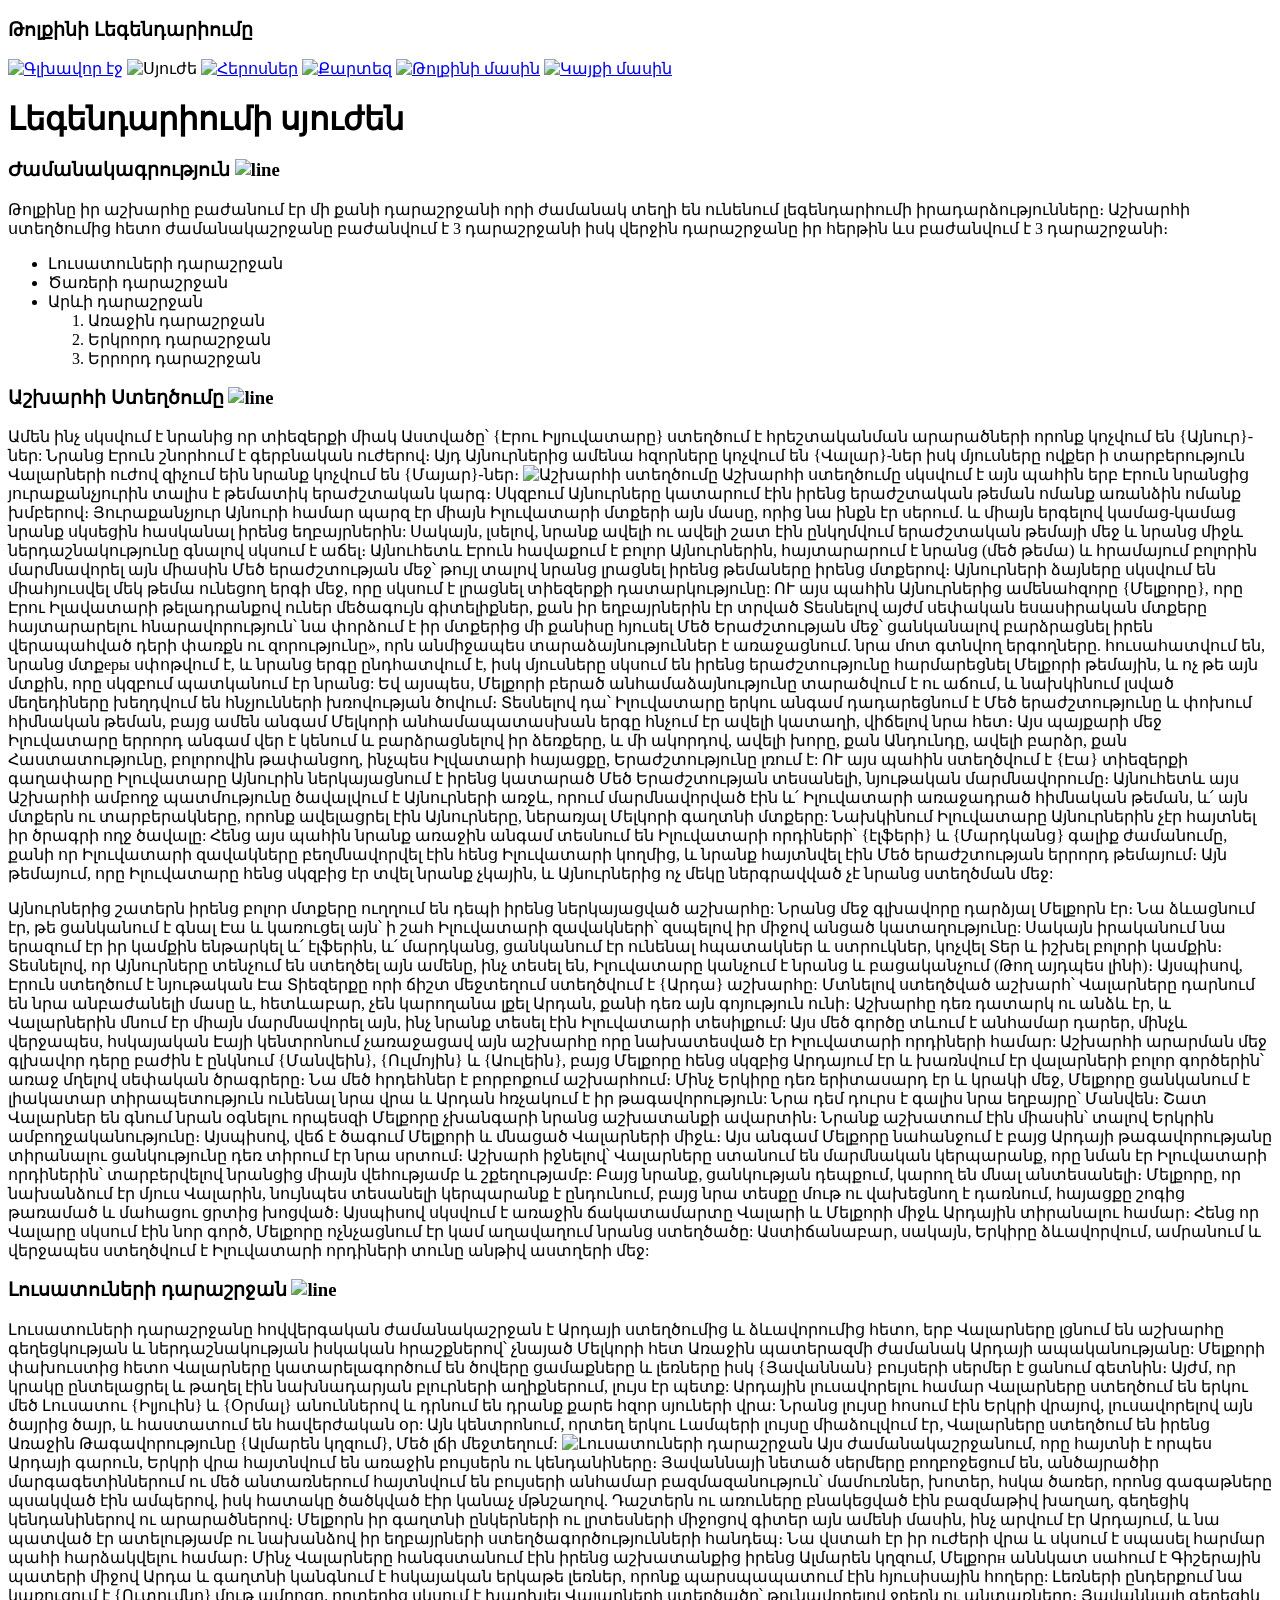
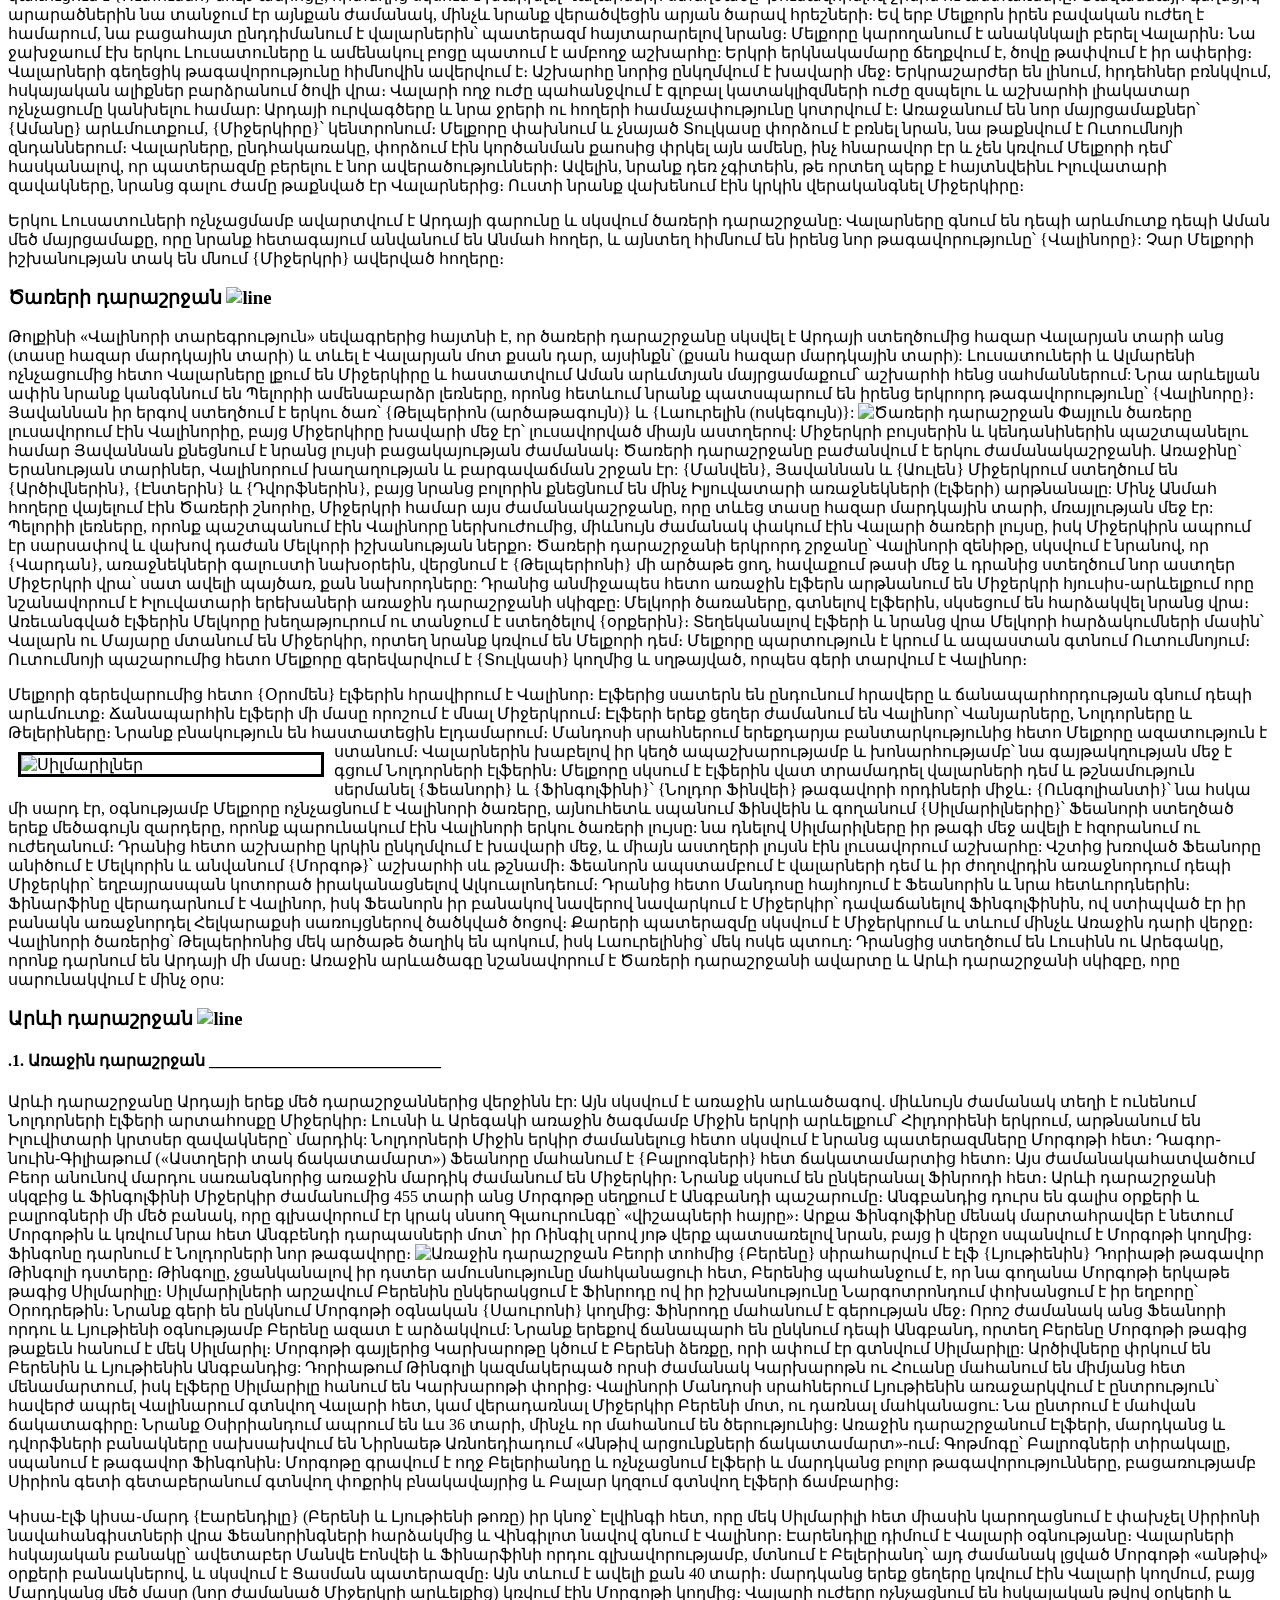
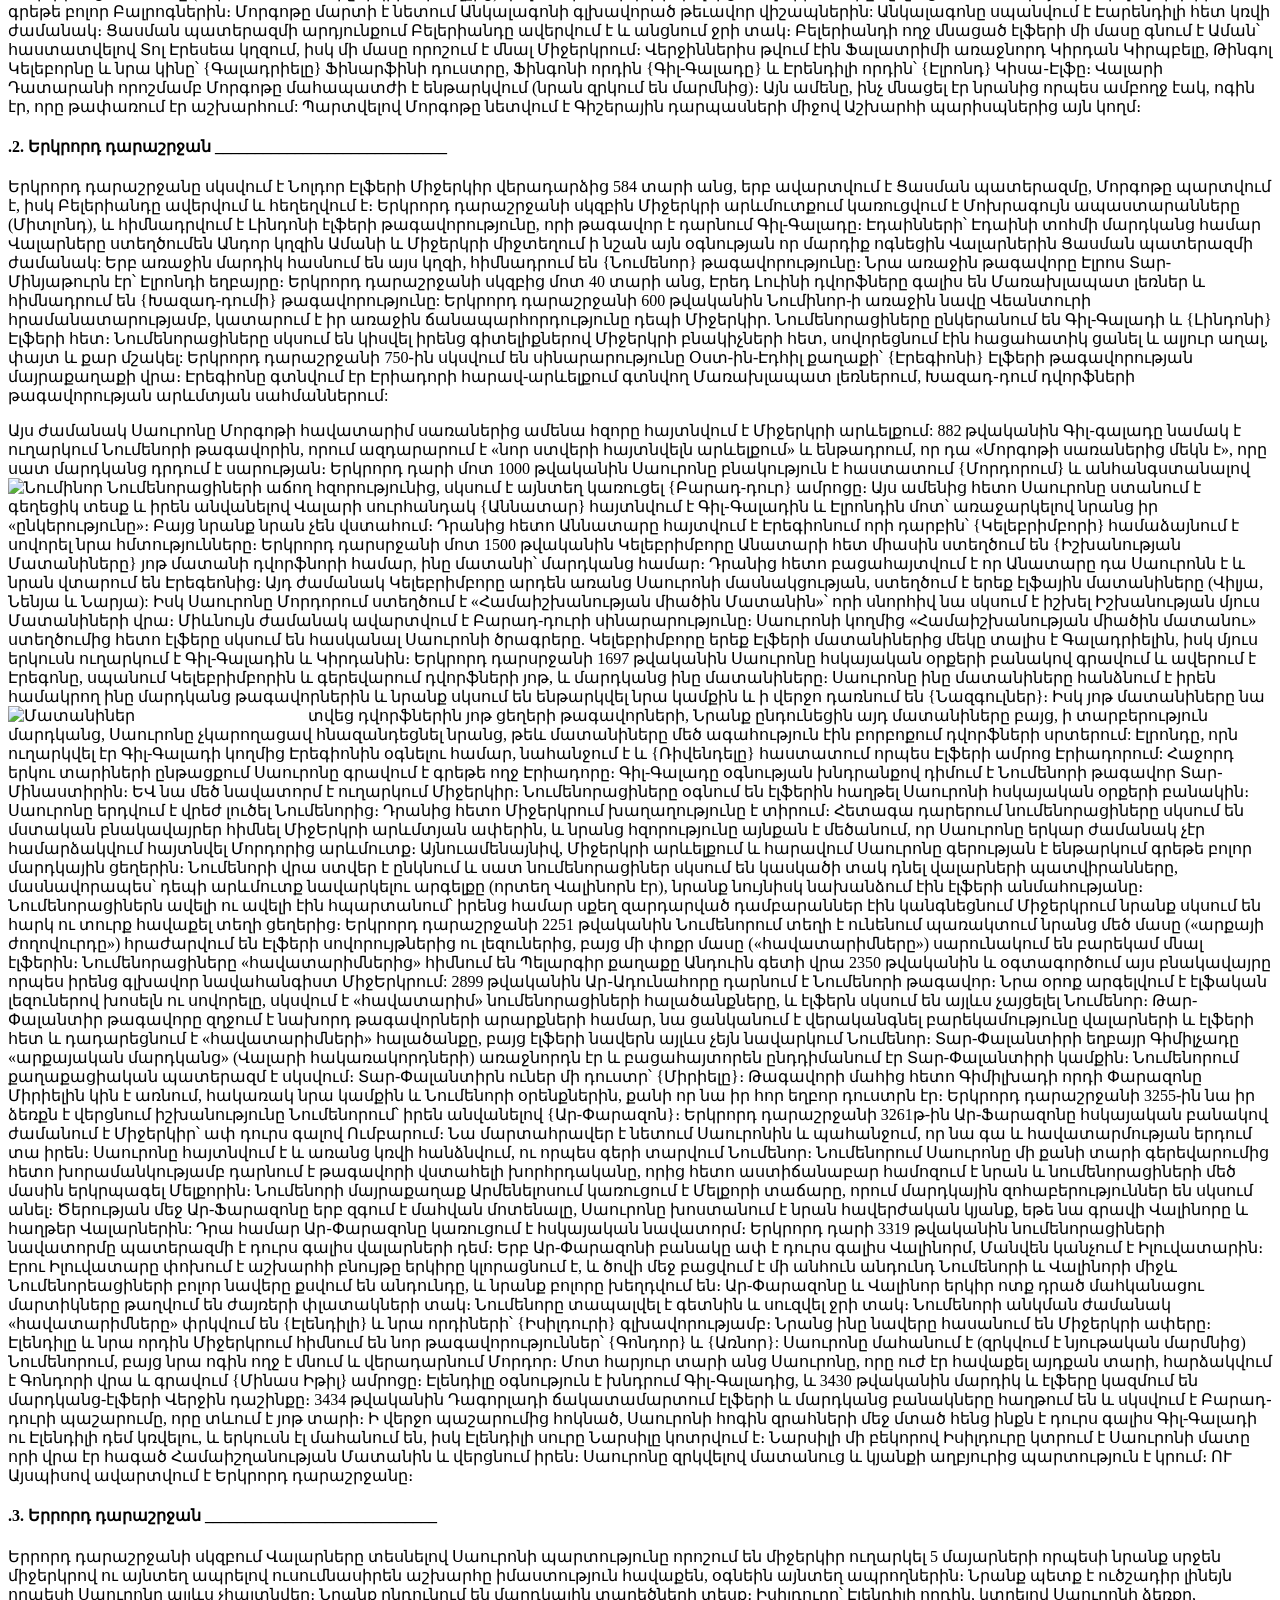
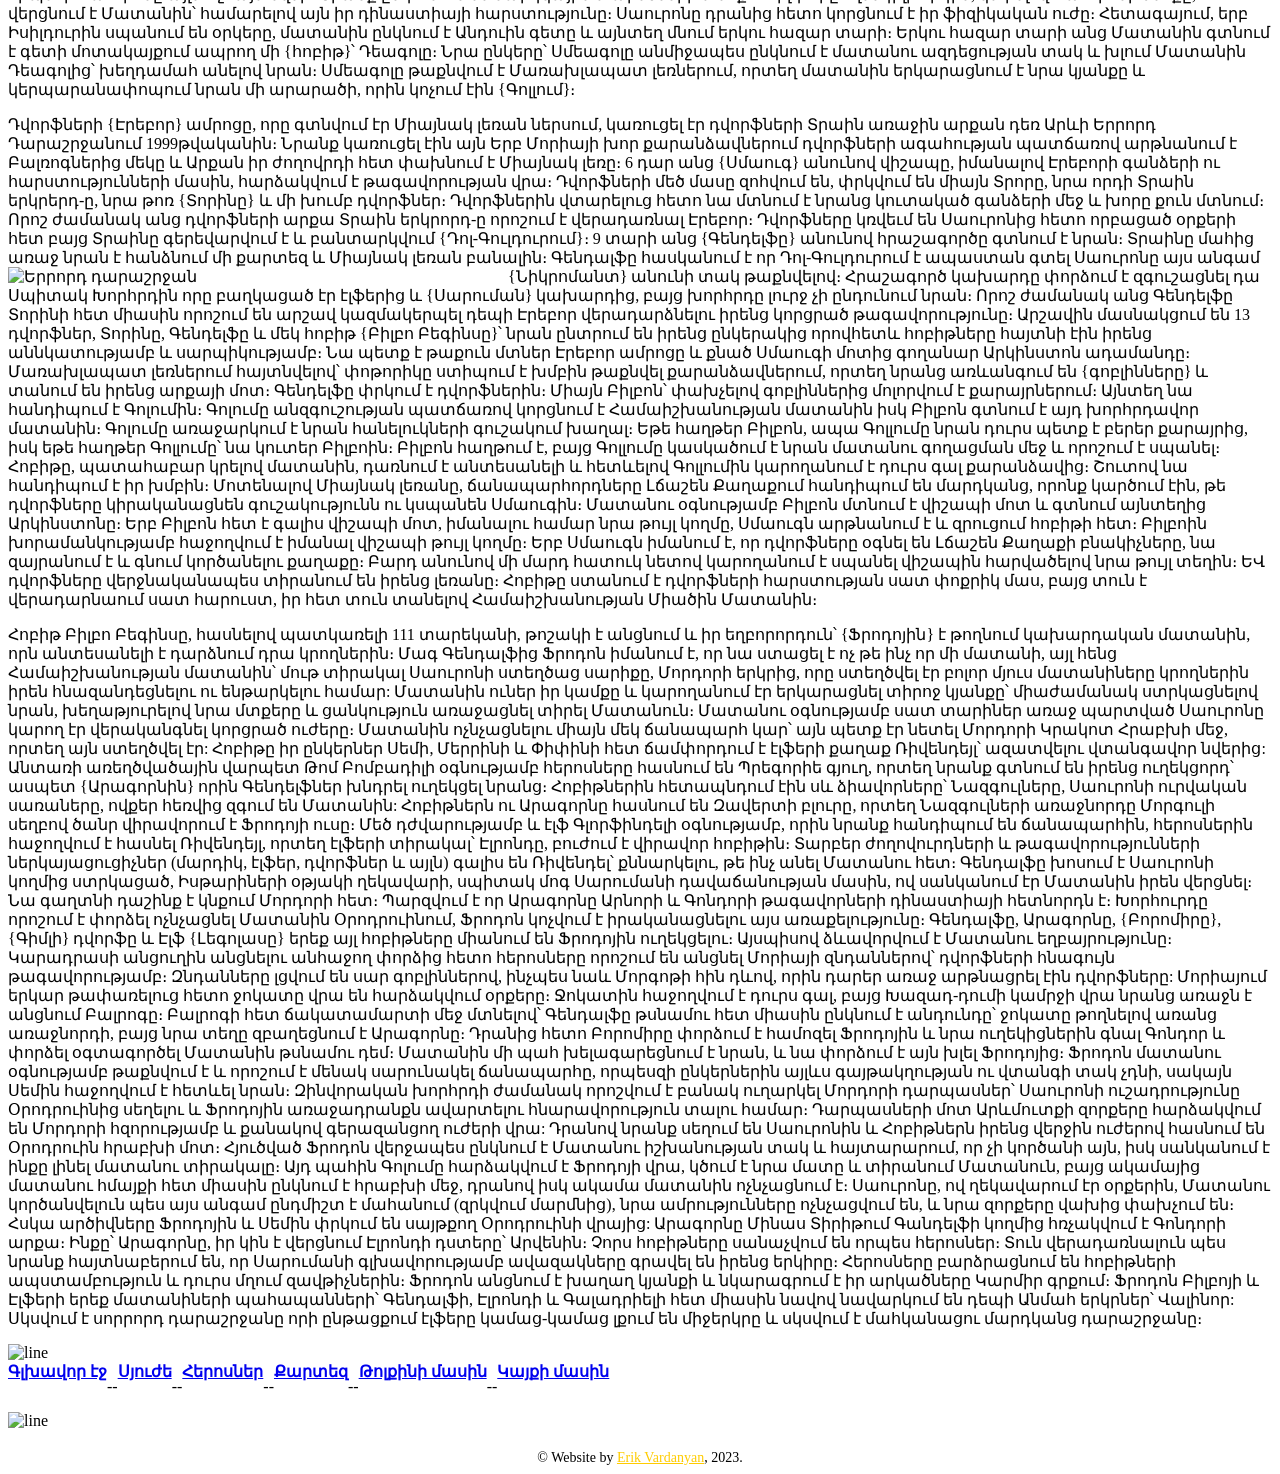
==== pages/2plot/plot.html @ 7d732e92 "Update plot.html" ====
<!DOCTYPE html>
<html lang="en">
<head>
    <title>Լեգենդարիում</title>
    <meta charset="UTF-8">
    <meta name="viewport" content="width=device-width, initial-scale=1.0">
    <link rel="icon" href="../../img/stayl/logo_ring.png" type="image/x-icon">
    <link rel="stylesheet" href="./plot.css" type="text/css">

    <style>
        /* Стиль для ссылки в копирайте */
        .copyright {
            margin-top: 20px;
            font-size: 14px;
            text-align: center;
        }
        .copyright a {
            color: #ffcc00; /* Золотистый цвет под стиль колец/логотипа */
            text-decoration: underline;

        }
        .copyright a:hover {
            color: #ffffff;
        }
    </style>
</head>
<body>
    <div class="header"> <!-- ----------------------------------------- -->
        <h3>Թոլքինի Լեգենդարիումը</h3>
        <div class="navbar"> 
            <a href="../../index.html"><img src="../../img/stayl/m0_a.gif" alt="Գլխավոր էջ"></a>
            <a><img src="../../img/stayl/m1_b.gif" alt="Սյուժե"></a>
            <a href="../3heroes/heroes.html"><img src="../../img/stayl/m2_a.gif" alt="Հերոսներ"></a>
            <a href="../4map/map.html"><img src="../../img/stayl/m3_a.gif" alt="Քարտեզ"></a>
            <a href="../5aboutTolkien/aboutTolkien.html"><img src="../../img/stayl/m4_a.gif" alt="Թոլքինի մասին"></a>
            <a href="../6aboutMe/aboutMe.html"><img src="../../img/stayl/m5_a.gif" alt="Կայքի մասին"></a>
        </div>   
        <h1>Լեգենդարիումի սյուժեն</h1>
    </div>

    <div class="content"> <!-- ----------------------------------------- -->
        <div class="content-text">
            
            <!-- Ժամանակագրություն -->
            <div class="section" id="always-open">
                <h3 class="content-text-el accordion-header" style="cursor: default;"><b>Ժամանակագրություն</b> <img src="../../img/stayl/line.gif" alt="line"></h3>
                <div class="mobile-collapse">
                    <p>Թոլքինը իր աշխարհը բաժանում էր մի քանի դարաշրջանի որի ժամանակ տեղի են ունենում լեգենդարիումի իրադարձությունները։
                       Աշխարհի ստեղծումից հետո ժամանակաշրջանը բաժանվում է 3 դարաշրջանի իսկ վերջին դարաշրջանը իր հերթին ևս բաժանվում է 3 դարաշրջանի։
                    </p>
                    <ul>
                        <li>Լուսատուների դարաշրջան</li>
                        <li>Ծառերի դարաշրջան</li>
                        <li>Արևի դարաշրջան
                            <ol>
                                <li>Առաջին դարաշրջան</li>
                                <li>Երկրորդ դարաշրջան</li>
                                <li>Երրորդ դարաշրջան</li>
                            </ol>
                        </li>          
                    </ul>
                </div>
            </div>

            <!-- Աշխարհի Ստեղծումը -->
            <div class="section">
                <h3 class="content-text-el accordion-header"><b>Աշխարհի Ստեղծումը</b> <img src="../../img/stayl/line.gif" alt="line"></h3>  
                <div class="mobile-collapse">
                    <p class="content-text-el">
                        Ամեն ինչ սկսվում է նրանից որ տիեզերքի միակ Աստվածը՝ {Էրու Իլյուվատարը} ստեղծում է հրեշտականման արարածների 
                        որոնք կոչվում են {Այնուր}-ներ: Նրանց Էրուն շնորհում է գերբնական ուժերով։ Այդ Այնուրներից ամենա հզորները կոչվում են 
                        {Վալար}-ներ իսկ մյուսները ովքեր ի տարբերություն Վալարների ուժով զիչում եին նրանք կոչվում են {Մայար}-ներ։ 
                        <img src="../../img/picture/sazdanie_mira.jpg" alt="Աշխարհի ստեղծումը" style="width: 200px;">
                        Աշխարհի ստեղծումը 
                        սկսվում է այն պահին երբ Էրուն նրանցից յուրաքանչյուրին տալիս է թեմատիկ երաժշտական կարգ։ Սկզբում Այնուրները կատարում 
                        էին իրենց երաժշտական թեման ոմանք առանձին ոմանք խմբերով։ Յուրաքանչյուր Այնուրի համար պարզ էր միայն Իլուվատարի մտքերի այն 
                        մասը, որից նա ինքն էր սերում. և միայն երգելով կամաց-կամաց նրանք սկսեցին հասկանալ իրենց եղբայրներին: Սակայն, լսելով, նրանք 
                        ավելի ու ավելի շատ էին ընկղմվում երաժշտական թեմայի մեջ և նրանց միջև ներդաշնակությունը գնալով սկսում է աճել։ Այնուհետև 
                        Էրուն հավաքում է բոլոր Այնուրներին, հայտարարում է նրանց (մեծ թեմա) և հրամայում բոլորին մարմնավորել այն միասին Մեծ երաժշտության մեջ՝ թույլ 
                        տալով նրանց լրացնել իրենց թեմաները իրենց մտքերով։ Այնուրների ձայները սկսվում են միահյուսվել մեկ 
                        թեմա ունեցող երգի մեջ, որը սկսում է լրացնել տիեզերքի դատարկությունը: ՈՒ այս պահին Այնուրներից ամենահզորը {Մելքորը}, 
                        որը Էրու Իլավատարի թելադրանքով ուներ մեծագույն գիտելիքներ, քան իր եղբայրներին էր տրված Տեսնելով այժմ սեփական եսասիրական մտքերը հայտարարելու 
                        հնարավորություն՝ նա փորձում է իր մտքերից մի քանիսը հյուսել Մեծ Երաժշտության մեջ՝ ցանկանալով բարձրացնել իրեն վերապահված դերի փառքն ու զորությունը», որն անմիջապես 
                        տարաձայնություններ է առաջացնում. նրա մոտ գտնվող երգողները. հուսահատվում են, նրանց մտքеры սփոթվում է, և նրանց երգը ընդհատվում է, 
                        իսկ մյուսները սկսում են իրենց երաժշտությունը հարմարեցնել Մելքորի թեմային, և ոչ թե այն մտքին, որը սկզբում պատկանում 
                        էր նրանց: Եվ այսպես, Մելքորի բերած անհամաձայնությունը տարածվում է ու աճում, և նախկինում լսված մեղեդիները խեղդվում են
                        հնչյունների խռովության ծովում։ Տեսնելով դա՝ Իլուվատարը երկու անգամ դադարեցնում է Մեծ երաժշտությունը և փոխում հիմնական 
                        թեման, բայց ամեն անգամ Մելկորի անհամապատասխան երգը հնչում էր ավելի կատաղի, վիճելով նրա հետ։ Այս պայքարի մեջ Իլուվատարը երրորդ անգամ վեր է կենում և 
                        բարձրացնելով իր ձեռքերը, և մի ակորդով, ավելի խորը, քան Անդունդը, ավելի բարձր, քան Հաստատությունը, բոլորովին թափանցող, 
                        ինչպես Իլվատարի հայացքը, Երաժշտությունը լռում է: ՈՒ այս պահին ստեղծվում է {Էա} տիեզերքի գաղափարը  Իլուվատարը Այնուրին 
                        ներկայացնում է իրենց կատարած Մեծ Երաժշտության տեսանելի, նյութական մարմնավորումը։ Այնուհետև այս Աշխարհի ամբողջ 
                        պատմությունը ծավալվում է Այնուրների առջև, որում մարմնավորված էին և՛ Իլուվատարի առաջադրած հիմնական թեման, և՛ այն 
                        մտքերն ու տարբերակները, որոնք ավելացրել էին Այնուրները, ներառյալ Մելկորի գաղտնի մտքերը: Նախկինում Իլուվատարը 
                        Այնուրներին չէր հայտնել իր ծրագրի ողջ ծավալը: Հենց այս պահին նրանք առաջին անգամ տեսնում են Իլուվատարի որդիների՝ 
                        {էլֆերի} և {Մարդկանց} գալիք ժամանումը, քանի որ Իլուվատարի զավակները բեղմնավորվել էին հենց Իլուվատարի կողմից, 
                        և նրանք հայտնվել էին Մեծ երաժշտության երրորդ թեմայում։ Այն թեմայում, որը Իլուվատարը հենց սկզբից էր տվել նրանք 
                        չկային, և Այնուրներից ոչ մեկը ներգրավված չէ նրանց ստեղծման մեջ:
                    </p>
                    <p class="content-text-el">
                        Այնուրներից շատերն իրենց բոլոր մտքերը ուղղում են դեպի իրենց ներկայացված աշխարհը: Նրանց մեջ գլխավորը դարձյալ 
                        Մելքորն էր։ Նա ձևացնում էր, թե ցանկանում է գնալ Էա և կառուցել այն՝ ի շահ Իլուվատարի զավակների՝ զսպելով իր 
                        միջով անցած կատաղությունը: Սակայն իրականում նա երազում էր իր կամքին ենթարկել և՛ էլֆերին, և՛ մարդկանց, ցանկանում 
                        էր ունենալ հպատակներ և ստրուկներ, կոչվել Տեր և իշխել բոլորի կամքին։ Տեսնելով, որ Այնուրները տենչում են ստեղծել այն 
                        ամենը, ինչ տեսել են, Իլուվատարը կանչում է նրանց և բացականչում (Թող այդպես լինի)։ Այսպիսով, Էրուն ստեղծում է նյութական Էա Տիեզերքը 
                        որի ճիշտ մեջտեղում ստեղծվում է {Արդա} աշխարհը: Մտնելով ստեղծված աշխարհ՝ Վալարները դարնում են նրա անբաժանելի մասը և, հետևաբար, չեն կարողանա լքել Արդան, 
                        քանի դեռ այն գոյություն ունի։ Աշխարհը դեռ դատարկ ու անձև էր, և Վալարներին մնում էր միայն մարմնավորել այն, ինչ նրանք տեսել էին 
                        Իլուվատարի տեսիլքում: Այս մեծ գործը տևում է անհամար դարեր, մինչև վերջապես, հսկայական Էայի կենտրոնում չառաջացավ 
                        այն աշխարհը որը նախատեսված էր Իլուվատարի որդիների համար: Աշխարհի արարման մեջ գլխավոր դերը բաժին է ընկնում {Մանվեին}, 
                        {Ուլմոյին} և {Աուլեին}, բայց Մելքորը հենց սկզբից Արդայում էր և խառնվում էր վալարների բոլոր գործերին՝ առաջ մղելով 
                        սեփական ծրագրերը։ Նա մեծ հրդեհներ է բորբոքում աշխարհում։ Մինչ Երկիրը դեռ երիտասարդ էր և կրակի մեջ, Մելքորը ցանկանում է
                        լիակատար տիրապետություն ունենալ նրա վրա և Արդան հռչակում է իր թագավորություն: Նրա դեմ դուրս է գալիս նրա եղբայրը՝ Մանվեն։ 
                        Շատ Վալարներ են գնում նրան օգնելու որպեսզի Մելքորը չխանգարի նրանց աշխատանքի ավարտին։ Նրանք աշխատում էին միասին՝ տալով 
                        Երկրին ամբողջականությունը։ Այսպիսով, վեճ է ծագում Մելքորի և մնացած Վալարների միջև։ Այս անգամ Մելքորը նահանջում է բայց 
                        Արդայի թագավորությանը տիրանալու ցանկությունը դեռ տիրում էր նրա 
                        սրտում։ Աշխարհ իջնելով՝ Վալարները ստանում են մարմնական կերպարանք, որը նման էր Իլուվատարի որդիներին՝ տարբերվելով նրանցից 
                        միայն վեհությամբ և շքեղությամբ: Բայց նրանք, ցանկության դեպքում, կարող են մնալ անտեսանելի։ Մելքորը, որ 
                        նախանձում էր մյուս Վալարին, նույնպես տեսանելի կերպարանք է ընդունում, բայց նրա տեսքը մութ ու վախեցնող է դառնում, հայացքը շոգից 
                        թառամած և մահացու ցրտից խոցված։ Այսպիսով սկսվում է առաջին ճակատամարտը Վալարի և Մելքորի միջև Արդային տիրանալու համար։ 
                        Հենց որ Վալարը սկսում էին նոր գործ, Մելքորը ոչնչացնում էր կամ աղավաղում նրանց ստեղծածը: Աստիճանաբար, սակայն, Երկիրը 
                        ձևավորվում, ամրանում և վերջապես ստեղծվում է Իլուվատարի որդիների տունը անթիվ աստղերի մեջ:
                    </p>
                </div>
            </div>

            <!-- Լուսատուների դարաշրջան -->
            <div class="section">
                <h3 class="content-text-el accordion-header"><b>Լուսատուների դարաշրջան</b> <img src="../../img/stayl/line.gif" alt="line"></h3>
                <div class="mobile-collapse">
                    <p class="content-text-el">
                        Լուսատուների դարաշրջանը հովվերգական ժամանակաշրջան է Արդայի ստեղծումից և ձևավորումից հետո, երբ Վալարները լցնում են աշխարհը 
                        գեղեցկության և ներդաշնակության իսկական հրաշքներով՝ չնայած Մելկորի հետ Առաջին պատերազմի ժամանակ Արդայի ապականությանը: 
                        Մելքորի փախուստից հետո Վալարները կատարելագործում են ծովերը ցամաքները և լեռները իսկ {Յավաննան} բույսերի սերմեր է ցանում գետնին։ Այժմ, որ 
                        կրակը ընտելացրել և թաղել էին նախնադարյան բլուրների աղիքներում, լույս էր պետք: Արդային լուսավորելու համար Վալարները 
                        ստեղծում են երկու մեծ Լուսատու {Իլյուին} և {Օրմալ} անուններով և դրնում են դրանք քարե հզոր սյուների վրա: Նրանց լույսը հոսում էին Երկրի 
                        վրայով, լուսավորելով այն ծայրից ծայր, և հաստատում են հավերժական օր: Այն կենտրոնում, որտեղ երկու Լամպերի լույսը միաձուլվում էր, 
                        Վալարները ստեղծում են իրենց Առաջին Թագավորությունը {Ալմարեն կղզում}, Մեծ լճի մեջտեղում:
                        <img src="../../img/map/Arda_in_the_Ages_of_the_Lamps.png" alt="Լուսատուների դարաշրջան">
                        Այս ժամանակաշրջանում, որը հայտնի է որպես Արդայի գարուն, Երկրի վրա հայտնվում են առաջին բույսերն ու կենդանիները։ Յավաննայի նետած սերմերը բողբոջեցում են, 
                        անծայրածիր մարգագետիններում ու մեծ անտառներում հայտնվում են բույսերի անհամար բազմազանություն՝ մամուռներ, խոտեր, հսկա 
                        ծառեր, որոնց գագաթները պսակված էին ամպերով, իսկ հատակը ծածկված էիր կանաչ մթնշաղով. Դաշտերն ու առուները 
                        բնակեցված էին բազմաթիվ խաղաղ, գեղեցիկ կենդանիներով ու արարածներով։ Մելքորն իր գաղտնի ընկերների ու լրտեսների միջոցով գիտեր 
                        այն ամենի մասին, ինչ արվում էր Արդայում, և նա պատված էր ատելությամբ ու նախանձով իր եղբայրների ստեղծագործությունների հանդեպ։ 
                        Նա վստահ էր իր ուժերի վրա և սկսում է սպասել հարմար պահի հարձակվելու համար։ Մինչ Վալարները հանգստանում էին իրենց աշխատանքից 
                        իրենց Ալմարեն կղզում, Մելքորн աննկատ սահում է Գիշերային պատերի միջով Արդա և գաղտնի կանգնում է հսկայական երկաթե լեռներ, որոնք 
                        պարսպապատում էին հյուսիսային հողերը: Լեռների ընդերքում նա կառուցում է {Ուտումնո} մութ ամրոցը, որտեղից սկսում է խարխլել Վալարների 
                        ստեղծածը՝ թունավորելով ջրերն ու անտառները։ Յավաննայի գեղեցիկ արարածներին նա տանջում էր այնքան ժամանակ, մինչև նրանք 
                        վերածվեցին արյան ծարավ հրեշների։ Եվ երբ Մելքորն իրեն բավական ուժեղ է համարում, նա բացահայտ ընդդիմանում է վալարներին՝ պատերազմ 
                        հայտարարելով նրանց։ Մելքորը կարողանում է անակնկալի բերել Վալարին։ Նա ջախջաում էխ երկու Լուսատուները և ամենակուլ բոցը պատում է ամբողջ 
                        աշխարհը: Երկրի երկնակամարը ճեղքվում է, ծովը թափվում է իր ափերից։ Վալարների գեղեցիկ թագավորությունը հիմնովին ավերվում է։ 
                        Աշխարհը նորից ընկղմվում է խավարի մեջ։ Երկրաշարժեր են լինում, հրդեհներ բռնկվում, հսկայական ալիքներ բարձրանում ծովի վրա։ Վալարի ողջ 
                        ուժը պահանջվում է գլոբալ կատակլիզմների ուժը զսպելու և աշխարհի լիակատար ոչնչացումը կանխելու համար: Արդայի ուրվագծերը և նրա 
                        ջրերի ու հողերի համաչափությունը կոտրվում է։ Առաջանում են նոր մայրցամաքներ՝ {Ամանը} արևմուտքում, {Միջերկիրը}՝ կենտրոնում։ Մելքորը փախնում և չնայած Տուլկասը փորձում է բռնել 
                        նրան, նա թաքնվում է Ուտումնոյի զնդաններում։ Վալարները, ընդհակառակը, փորձում էին կործանման քաոսից փրկել այն ամենը, ինչ հնարավոր էր 
                        և չեն կռվում Մելքորի դեմ՝ հասկանալով, որ պատերազմը բերելու է նոր ավերածությունների։ Ավելին, նրանք դեռ չգիտեին, թե որտեղ պերք է
                        հայտնվեինւ Իլուվատարի զավակները, նրանց գալու ժամը թաքնված էր Վալարներից։ Ուստի նրանք վախենում էին կրկին 
                        վերականգնել Միջերկիրը։
                    </p>
                    <p class="content-text-el">
                        Երկու Լուսատուների ոչնչացմամբ ավարտվում է Արդայի գարունը և սկսվում ծառերի դարաշրջանը: Վալարները գնում են դեպի արևմուտք դեպի Աման մեծ 
                        մայրցամաքը, որը նրանք հետագայում անվանում են Անմահ հողեր, և այնտեղ հիմնում են իրենց նոր թագավորությունը՝ {Վալինորը}: 
                        Չար Մելքորի իշխանության տակ են մնում {Միջերկրի} ավերված հողերը։
                    </p>
                </div>
            </div>

            <!-- Ծառերի դարաշրջան -->
            <div class="section">
                <h3 class="content-text-el accordion-header"><b>Ծառերի դարաշրջան</b> <img src="../../img/stayl/line.gif" alt="line"></h3>
                <div class="mobile-collapse">
                    <p class="content-text-el">
                        Թոլքինի «Վալինորի տարեգրություն» սեվագրերից հայտնի է, որ ծառերի դարաշրջանը սկսվել է Արդայի ստեղծումից հազար Վալարյան տարի 
                        անց (տասը հազար մարդկային տարի) և տևել է Վալարյան մոտ քսան դար, այսինքն՝ (քսան հազար մարդկային տարի): Լուսատուների և Ալմարենի 
                        ոչնչացումից հետո Վալարները լքում են Միջերկիրը և հաստատվում Աման արևմտյան մայրցամաքում՝ աշխարհի հենց սահմաններում: Նրա արևելյան 
                        ափին նրանք կանգննում են Պելորիի ամենաբարձր լեռները, որոնց հետևում նրանք պատսպարում են իրենց երկրորդ թագավորությունը՝ {Վալինորը}։ 
                        Յավաննան իր երգով ստեղծում է երկու ծառ՝ {Թելպերիոն (արծաթագույն)} և {Լաուրելին (ոսկեգույն)}: 
                        <img src="../../img/map/Arda_in_the_Years_of_the_Trees.png" alt="Ծառերի դարաշրջան">
                        Փայլուն ծառերը լուսավորում էին Վալինորիը, բայց Միջերկիրը խավարի մեջ էր՝ լուսավորված միայն աստղերով: Միջերկրի բույսերին և կենդանիներին պաշտպանելու համար Յավաննան 
                        քնեցնում է նրանց լույսի բացակայության ժամանակ։ Ծառերի դարաշրջանը բաժանվում է երկու ժամանակաշրջանի. Առաջինը` Երանության տարիներ, 
                        Վալինորում խաղաղության և բարգավաճման շրջան էր: {Մանվեն}, Յավաննան և {Աուլեն} Միջերկրում ստեղծում են {Արծիվներին}, {Էնտերին} և 
                        {Դվորֆներին}, բայց նրանց բոլորին քնեցնում են մինչ Իլյուվատարի առաջնեկների (էլֆերի) արթնանալը: Մինչ Անմահ հողերը վայելում էին Ծառերի 
                        շնորհը, Միջերկրի համար այս ժամանակաշրջանը, որը տևեց տասը հազար մարդկային տարի, մռայլության մեջ էր: Պելորիի լեռները, որոնք պաշտպանում 
                        էին Վալինորը ներխուժումից, միևնույն ժամանակ փակում էին Վալարի ծառերի լույսը, իսկ Միջերկիրն ապրում էր սարսափով և վախով դաժան 
                        Մելկորի իշխանության ներքո։ Ծառերի դարաշրջանի երկրորդ շրջանը՝ Վալինորի զենիթը, սկսվում է նրանով, որ {Վարդան}, առաջնեկների գալուստի նախօրեին, 
                        վերցնում է {Թելպերիոնի} մի արծաթե ցող, հավաքում թասի մեջ և դրանից ստեղծում նոր աստղեր ՄիջԵրկրի վրա՝ սատ ավելի պայծառ, քան նախորդները: 
                        Դրանից անմիջապես հետո առաջին էլֆերն արթնանում են Միջերկրի հյուսիս-արևելքում որը նշանավորում է Իլուվատարի երեխաների առաջին դարաշրջանի սկիզբը: 
                        Մելկորի ծառաները, գտնելով էլֆերին, սկսեցում են հարձակվել նրանց վրա։ Առեւանգված էլֆերին Մելկորը խեղաթյուրում ու տանջում է ստեղծելով {օրքերին}։ 
                        Տեղեկանալով էլֆերի և նրանց վրա Մելկորի հարձակումների մասին՝ Վալարն ու Մայարը մտանում են Միջերկիր, որտեղ նրանք կռվում են Մելքորի դեմ։ 
                        Մելքորը պարտություն է կրում և ապաստան գտնում Ուտումնոյում։ Ուտումնոյի պաշարումից հետո Մելքորը գերեվարվում է {Տուլկասի} կողմից և սղթայված, 
                        որպես գերի տարվում է Վալինոր։
                    </p>
                    <p class="content-text-el">
                        Մելքորի գերեվարումից հետո {Օրոմեն} էլֆերին հրավիրում է Վալինոր։ Էլֆերից սատերն են ընդունում հրավերը և ճանապարհորդության 
                        գնում դեպի արևմուտք։ Ճանապարհին էլֆերի մի մասը որոշում է մնալ Միջերկրում։ Էլֆերի երեք ցեղեր ժամանում են Վալինոր՝ 
                        Վանյարները, Նոլդորները և Թելերիները։ Նրանք բնակություն են հաստատեցին Էլդամարում։ Մանդոսի սրահներում երեքդարյա 
                        բանտարկությունից հետո Մելքորը ազատություն է ստանում։ Վալարներին խաբելով իր կեղծ ապաշխարությամբ և խոնարհությամբ՝ 
                        <img src="../../img/picture/silmarilner.jpg" alt="Սիլմարիլներ" style="width: 300px; float: left; margin: 10px; border: 3px solid ;">
                        նա 
                        գայթակղության մեջ է գցում Նոլդորների էլֆերին։ Մելքորը սկսում է էլֆերին վատ տրամադրել վալարների դեմ և թշնամություն սերմանել 
                        {Ֆեանորի} և {Ֆինգոլֆինի}՝ {Նոլդոր Ֆինվեի} թագավորի որդիների միջև։ {Ունգոլիանտի}՝ նա հսկա մի սարդ էր, օգնությամբ Մելքորը 
                        ոչնչացնում է Վալինորի ծառերը, այնուհետև սպանում Ֆինվեին և գողանում {Սիլմարիլներիը}՝ Ֆեանորի ստեղծած երեք մեծագույն զարդերը, 
                        որոնք պարունակում էին Վալինորի երկու ծառերի լույսը: նա դնելով Սիլմարիլները իր թագի մեջ ավելի է հզորանում ու ուժեղանում։ 
                        Դրանից հետո աշխարհը կրկին ընկղմվում է խավարի մեջ, և միայն աստղերի 
                        լույսն էին լուսավորում աշխարհը: Վշտից խռոված Ֆեանորը անիծում է Մելկորին և անվանում {Մորգոթ}՝ աշխարհի սև թշնամի։ Ֆեանորն 
                        ապստամբում է վալարների դեմ և իր ժողովրդին առաջնորդում դեպի Միջերկիր՝ եղբայրասպան կոտորած իրականացնելով Ալկուալոնդեում։ Դրանից 
                        հետո Մանդոսը հայհոյում է Ֆեանորին և նրա հետևորդներին։ Ֆինարֆինը վերադարնում է Վալինոր, իսկ Ֆեանորն իր բանակով նավերով նավարկում 
                        է Միջերկիր՝ դավաճանելով Ֆինգոլֆինին, ով ստիպված էր իր բանակն առաջնորդել Հելկարաքսի սառույցներով ծածկված ծոցով։ Քարերի 
                        պատերազմը սկսվում է Միջերկրում և տևում մինչև Առաջին դարի վերջը։ Վալինորի ծառերից՝ Թելպերիոնից մեկ արծաթե ծաղիկ են պոկում, իսկ 
                        Լաուրելինից՝ մեկ ոսկե պտուղ: Դրանցից ստեղծում են Լուսինն ու Արեգակը, որոնք դարնում են Արդայի մի մասը։ Առաջին արևածագը 
                        նշանավորում է Ծառերի դարաշրջանի ավարտը և Արևի դարաշրջանի սկիզբը, որը սարունակվում է մինչ օրս:
                    </p>
                </div>
            </div>

            <!-- Արևի դարաշրջան -->
            <div class="section">
                <h3 class="content-text-el accordion-header"><b>Արևի դարաշրջան</b> <img src="../../img/stayl/line.gif" alt="line"></h3>
                <div class="mobile-collapse">
                    <h4 class="content-text-el"><b>.1. Առաջին դարաշրջան _____________________________</b></h4>
                    <p class="content-text-el"> 
                        Արևի դարաշրջանը Արդայի երեք մեծ դարաշրջաններից վերջինն էր: Այն սկսվում է առաջին արևածագով. միևնույն ժամանակ տեղի է ունենում 
                        Նոլդորների էլֆերի արտահոսքը Միջերկիր։ Լուսնի և Արեգակի առաջին ծագմամբ Միջին երկրի 
                        արևելքում՝ Հիլդորիենի երկրում, արթնանում են Իլուվիտարի կրտսեր զավակները՝ մարդիկ: Նոլդորների Միջին երկիր ժամանելուց հետո 
                        սկսվում է նրանց պատերազմները Մորգոթի հետ։ Դագոր-նուին-Գիլիաթում («Աստղերի տակ ճակատամարտ») Ֆեանորը մահանում է {Բալրոգների} հետ 
                        ճակատամարտից հետո։ Այս ժամանակահատվածում Բեոր անունով մարդու սառանգնորից առաջին մարդիկ ժամանում են Միջերկիր։ Նրանք սկսում 
                        են ընկերանալ Ֆինրոդի հետ։ Արևի դարաշրջանի սկզբից և Ֆինգոլֆինի Միջերկիր ժամանումից 455 տարի անց Մորգոթը սեղքում է Անգբանդի 
                        պաշարումը։ Անգբանդից դուրս են գալիս օրքերի և բալրոգների մի մեծ բանակ, որը գլխավորում էր կրակ սնսող Գլաուրունգը՝ «վիշապների 
                        հայրը»։ Արքա Ֆինգոլֆինը մենակ մարտահրավեր է նետում Մորգոթին և կռվում նրա հետ Անգբենդի դարպասների մոտ՝ իր Ռինգիլ սրով յոթ 
                        վերք պատսառելով նրան, բայց ի վերջո սպանվում է Մորգոթի կողմից։ Ֆինգոնը դարնում է Նոլդորների նոր թագավորը։
                        <img src="../../img/map/MapaDeBeleriand.jpg" alt="Առաջին դարաշրջան" >
                        Բեորի տոհմից {Բերենը} սիրահարվում է էլֆ {Լյութիենին} Դորիաթի թագավոր Թինգոլի դստերը։ Թինգոլը, 
                        չցանկանալով իր դստեր ամուսնությունը մահկանացուի հետ, Բերենից պահանջում է, որ նա գողանա Մորգոթի երկաթե թագից Սիլմարիլը։ 
                        Սիլմարիլների արշավում Բերենին ընկերակցում է Ֆինրոդը ով իր իշխանությունը Նարգոտրոնդում փոխանցում է իր եղբորը՝ 
                        Օրոդրեթին։ Նրանք գերի են ընկնում Մորգոթի օգնական {Սաուրոնի} կողմից: Ֆինրոդը մահանում է գերության մեջ։ Որոշ ժամանակ անց Ֆեանորի 
                        որդու և Լյութիենի օգնությամբ Բերենը ազատ է արձակվում: Նրանք երեքով ճանապարհ են ընկնում դեպի Անգբանդ, որտեղ Բերենը 
                        Մորգոթի թագից թաքեւն հանում է մեկ Սիլմարիլ։ Մորգոթի գայլերից Կարխարոթը կծում է Բերենի ձեռքը, որի ափում էր գտնվում Սիլմարիլը: Արծիվները փրկում են
                        Բերենին և Լյութիենին Անգբանդից: Դորիաթում Թինգոլի կազմակերպած որսի ժամանակ Կարխարոթն ու Հուանը մահանում են միմյանց հետ 
                        մենամարտում, իսկ էլֆերը Սիլմարիլը հանում են Կարխարոթի փորից։ Վալինորի Մանդոսի սրահներում Լյութիենին առաջարկվում է ընտրություն՝ հավերժ ապրել Վալինարում գտնվող 
                        Վալարի հետ, կամ վերադառնալ Միջերկիր Բերենի մոտ, ու դառնալ մահկանացու: Նա ընտրում է մահվան ճակատագիրը։ 
                        Նրանք Օսիրիանդում ապրում են ևս 36 տարի, մինչև որ մահանում են ծերությունից։
                        Առաջին դարաշրջանում Էլֆերի, մարդկանց և դվորֆների բանակները սախսախվում են Նիրնաեթ Առնոեդիադում «Անթիվ արցունքների ճակատամարտ»-ում։ 
                        Գոթմոգը՝ Բալրոգների տիրակալը, սպանում է թագավոր Ֆինգոնին։ Մորգոթը գրավում է ողջ Բելերիանդը և ոչնչացնում էլֆերի և 
                        մարդկանց բոլոր թագավորությունները, բացառությամբ Սիրիոն գետի գետաբերանում գտնվող փոքրիկ բնակավայրից և Բալար կղզում 
                        գտնվող էլֆերի ճամբարից։ 
                    </p>
                    <p class="content-text-el"> 
                        Կիսա-էլֆ կիսա-մարդ {Էարենդիլը} (Բերենի և Լյութիենի թոռը) իր կնոջ՝ Էլվինգի հետ, որը մեկ Սիլմարիլի 
                        հետ միասին կարողացնում է փախչել Սիրիոնի նավահանգիստների վրա Ֆեանորինգների հարձակմից և Վինգիլոտ 
                        նավով գնում է Վալինոր։ Էարենդիլը դիմում է Վալարի օգնությանը։ Վալարների հսկայական բանակը՝ ավետաբեր 
                        Մանվե Էոնվեի և Ֆինարֆինի որդու գլխավորությամբ, մտնում է Բելերիանդ՝ այդ ժամանակ լցված Մորգոթի 
                        «անթիվ» օրքերի բանակներով, և սկսվում է Ցասման պատերազմը։ Այն տևում է ավելի քան 40 տարի։ մարդկանց 
                        երեք ցեղերը կռվում էին Վալարի կողմում, բայց Մարդկանց մեծ մասը (նոր ժամանած Միջերկրի արևելքից) 
                        կռվում էին Մորգոթի կողմից։ Վալարի ուժերը ոչնչացնում են հսկայական թվով օրկերի և գրեթե բոլոր 
                        Բալրոգներին։ Մորգոթը մարտի է նետում Անկալագոնի գլխավորած թեւավոր վիշապներին: Անկալագոնը սպանվում է 
                        Էարենդիլի հետ կռվի ժամանակ։ Ցասման պատերազմի արդյունքում Բելերիանդը ավերվում է և անցնում ջրի տակ։ 
                        Բելերիանդի ողջ մնացած էլֆերի մի մասը գնում է Աման՝ հաստատվելով Տոլ Էրեսեա կղզում, իսկ մի մասը 
                        որոշում է մնալ Միջերկրում։ 
                        Վերջիններիս թվում էին Ֆալատրիմի առաջնորդ Կիրդան Կիրպբելը, Թինգոլ Կելեբորնը և նրա կինը՝ {Գալադրիելը} 
                        Ֆինարֆինի դուստրը, Ֆինգոնի որդին {Գիլ-Գալադը} և Էրենդիլի որդին՝ {Էլրոնդ} Կիսա-Էլֆը։
                        Վալարի Դատարանի որոշմամբ Մորգոթը մահապատժի է ենթարկվում (նրան զրկում են մարմնից)։ Այն ամենը, ինչ 
                        մնացել էր նրանից որպես ամբողջ էակ, ոգին էր, որը թափառում էր աշխարհում: Պարտվելով Մորգոթը նետվում է 
                        Գիշերային դարպասների միջով Աշխարհի պարիսպներից այն կողմ։
                    </p>
                    <h4 class="content-text-el"><b>.2. Երկրորդ դարաշրջան _____________________________</b></h4>
                    <p class="content-text-el"> 
                        Երկրորդ դարաշրջանը սկսվում է Նոլդոր Էլֆերի Միջերկիր վերադարձից 584 տարի անց, երբ ավարտվում է Ցասման 
                        պատերազմը, Մորգոթը պարտվում է, իսկ Բելերիանդը ավերվում և հեղեղվում է։ Երկրորդ դարաշրջանի սկզբին 
                        Միջերկրի արևմուտքում կառուցվում է Մոխրագույն ապաստարանները (Միտլոնդ), և հիմնադրվում է Լինդոնի էլֆերի 
                        թագավորությունը, որի թագավոր է դարնում Գիլ-Գալադը։ Էդաինների՝ Էդաինի տոհմի մարդկանց համար Վալարները 
                        ստեղծումեն Անդոր կղզին Ամանի և Միջերկրի միջտեղում ի նշան այն օգնության որ մարդիք ոգնեցին Վալարներին 
                        Ցասման պատերազմի ժամանակ: Երբ առաջին մարդիկ հասնում են այս կղզի, հիմնադրում են {Նումենոր} 
                        թագավորությունը։ Նրա առաջին թագավորը Էլրոս Տար-Մինյաթուրն էր՝ Էլրոնդի եղբայրը։ Երկրորդ դարաշրջանի 
                        սկզբից մոտ 40 տարի անց, Էրեդ Լուինի դվորֆները գալիս են Մառախլապատ լեռներ և հիմնադրում են 
                        {Խազադ-դումի} թագավորությունը: Երկրորդ դարաշրջանի 600 թվականին Նումինոր-ի առաջին նավը Վեանտուրի 
                        հրամանատարությամբ, կատարում է իր առաջին ճանապարհորդությունը դեպի Միջերկիր. Նումենորացիները 
                        ընկերանում են Գիլ-Գալադի և {Լինդոնի} Էլֆերի հետ։ Նումենորացիները սկսում են կիսվել իրենց 
                        գիտելիքներով Միջերկրի բնակիչների հետ, սովորեցնում էին հացահատիկ ցանել և ալյուր աղալ, փայտ և քար 
                        մշակել: Երկրորդ դարաշրջանի 750-ին սկսվում են սինարարությունը Օստ-ին-Էդհիլ քաղաքի՝ {Էրեգիոնի} 
                        Էլֆերի թագավորության մայրաքաղաքի վրա։ Էրեգիոնը գտնվում էր Էրիադորի հարավ-արևելքում գտնվող Մառախլապատ 
                        լեռներում, Խազադ-դում դվորֆների թագավորության արևմտյան սահմաններում:
                    </p>
                    <p class="content-text-el"> 
                        Այս ժամանակ Սաուրոնը Մորգոթի հավատարիմ սառաներից ամենա հզորը հայտնվում է Միջերկրի արևելքում: 882 
                        թվականին Գիլ-գալադը նամակ է ուղարկում Նումենորի թագավորին, որում ազդարարում է «նոր ստվերի հայտնվելն 
                        արևելքում» և ենթադրում, որ դա «Մորգոթի սառաներից մեկն է», որը սատ մարդկանց դրդում է սարության։ 
                        Երկրորդ դարի մոտ 1000 թվականին Սաուրոնը բնակություն է հաստատում {Մորդորում} և անհանգստանալով
                        <img src="../../img/map/numinor.png" alt="Նումինոր" > 
                        Նումենորացիների աճող հզորությունից, սկսում է այնտեղ կառուցել {Բարադ-դուր} ամրոցը։ Այս ամենից հետո 
                        Սաուրոնը ստանում է գեղեցիկ տեսք և իրեն անվանելով Վալարի սուրհանդակ {Աննատար} հայտնվում է Գիլ-Գալադին 
                        և Էլրոնդին մոտ՝ առաջարկելով նրանց իր «ընկերությունը»։ Բայց նրանք նրան չեն վստահում։ Դրանից հետո 
                        Աննատարը հայտվում է Էրեգիոնում որի դարբին՝ {Կելեբրիմբորի} համաձայնում է սովորել նրա հմտությունները։ 
                        Երկրորդ դարսրջանի մոտ 1500 թվականին Կելեբրիմբորը Անատարի հետ միասին ստեղծում են {Իշխանության 
                        Մատանիները} յոթ մատանի դվորֆնորի համար, ինը մատանի՝ մարդկանց համար։ Դրանից հետո բացահայտվում է 
                        որ Անատարը դա Սաուրոնն է և նրան վտարում են Էրեգեոնից։ Այդ ժամանակ Կելեբրիմբորը արդեն առանց 
                        Սաուրոնի մասնակցության, ստեղծում է երեք էլֆային մատանիները (Վիլյա, Նենյա և Նարյա): Իսկ Սաուրոնը 
                        Մորդորում ստեղծում է «Համաիշխանության միածին Մատանին»՝ որի սնորհիվ նա սկսում է իշխել Իշխանության 
                        մյուս Մատանիների վրա։ Միևնույն ժամանակ ավարտվում է Բարադ-դուրի սինարարությունը։ Սաուրոնի կողմից 
                        «Համաիշխանության միածին մատանու» ստեղծումից հետո էլֆերը սկսում են հասկանալ Սաուրոնի ծրագրերը. 
                        Կելեբրիմբորը երեք Էլֆերի մատանիներից մեկը տալիս է Գալադրիելին, իսկ մյուս երկուսն ուղարկում է 
                        Գիլ-Գալադին և Կիրդանին։ Երկրորդ դարսրջանի 1697 թվականին Սաուրոնը հսկայական օրքերի բանակով գրավում 
                        և ավերում է Էրեգոնը, սպանում Կելեբրիմբորին և գերեվարում դվորֆների յոթ, և մարդկանց ինը մատանիները։ 
                        Սաուրոնը ինը մատանիները հանձնում է իրեն համակրող ինը մարդկանց թագավորներին և նրանք սկսում են 
                        ենթարկվել նրա կամքին և ի վերջո դառնում են {Նազգուլներ}։ 
                        <img src="../../img/picture/rings.jpg" alt="Մատանիներ" style="width: 300px; float: left;" >
                        Իսկ յոթ մատանիները նա տվեց դվորֆներին 
                        յոթ ցեղերի թագավորների, Նրանք ընդունեցին այդ մատանիները բայց, ի տարբերություն մարդկանց, Սաուրոնը 
                        չկարողացավ հնազանդեցնել նրանց, թեև մատանիները մեծ ագահություն էին բորբոքում դվորֆների սրտերում: 
                        Էլրոնդը, որն ուղարկվել էր Գիլ-Գալադի կողմից Էրեգիոնին օգնելու համար, նահանջում է և {Ռիվենդելը} 
                        հաստատում որպես Էլֆերի ամրոց Էրիադորում: Հաջորդ երկու տարիների ընթացքում Սաուրոնը գրավում է գրեթե 
                        ողջ Էրիադորը։ Գիլ-Գալադը օգնության խնդրանքով դիմում է Նումենորի թագավոր Տար-Մինաստիրին։ ԵՎ նա մեծ 
                        նավատորմ է ուղարկում Միջերկիր։ Նումենորացիները օգնում են էլֆերին հաղթել Սաուրոնի հսկայական օրքերի 
                        բանակին։ Սաուրոնը երդվում է վրեժ լուծել Նումենորից։ Դրանից հետո Միջերկրում խաղաղությունը է տիրում։ 
                        Հետագա դարերում նումենորացիները սկսում են մստական ​​բնակավայրեր հիմնել ՄիջԵրկրի արևմտյան ափերին, և նրանց հզորությունը 
                        այնքան է մեծանում, որ Սաուրոնը երկար ժամանակ չէր համարձակվում հայտնվել Մորդորից արևմուտք։ Այնուամենայնիվ, Միջերկրի 
                        արևելքում և հարավում Սաուրոնը գերության է ենթարկում գրեթե բոլոր մարդկային ցեղերին։ Նումենորի վրա ստվեր է ընկնում և 
                        սատ նումենորացիներ սկսում են կասկածի տակ դնել վալարների պատվիրանները, մասնավորապես՝ դեպի արևմուտք նավարկելու 
                        արգելքը (որտեղ Վալինորն էր), նրանք նույնիսկ նախանձում էին էլֆերի անմահությանը։ Նումենորացիներն ավելի ու ավելի էին 
                        հպարտանում՝ իրենց համար սքեղ զարդարված դամբարաններ էին կանգնեցնում Միջերկրում նրանք սկսում են հարկ ու 
                        տուրք հավաքել տեղի ցեղերից։ Երկրորդ դարաշրջանի 2251 թվականին Նումենորում տեղի է ունենում պառակտում նրանց 
                        մեծ մասը («արքայի ժողովուրդը») հրաժարվում են Էլֆերի սովորույթներից ու լեզուներից, բայց մի փոքր մասը 
                        («հավատարիմները») սարունակում են բարեկամ մնալ էլֆերին։ Նումենորացիները «հավատարիմներից» հիմնում են Պելարգիր 
                        քաղաքը Անդուին գետի վրա 2350 թվականին և օգտագործում այս բնակավայրը որպես իրենց գլխավոր նավահանգիստ ՄիջԵրկրում: 
                        2899 թվականին Ար-Ադունահորը դարնում է Նումենորի թագավոր։ Նրա օրոք արգելվում է էլֆական լեզուներով խոսելն ու 
                        սովորելը, սկսվում է «հավատարիմ» նումենորացիների հալածանքները, և էլֆերն սկսում են այլևս չայցելել Նումենոր։ 
                        Թար-Փալանտիր թագավորը զղջում է նախորդ թագավորների արարքների համար, նա ցանկանում է վերականգնել բարեկամությունը 
                        վալարների և էլֆերի հետ և դադարեցնում է «հավատարիմների» հալածանքը, բայց էլֆերի նավերն այլևս չեյն նավարկում 
                        Նումենոր։ Տար-Փալանտիրի եղբայր Գիմիլչադը «արքայական մարդկանց» (Վալարի հակառակորդների) առաջնորդն էր և 
                        բացահայտորեն ընդդիմանում էր Տար-Փալանտիրի կամքին։ Նումենորում քաղաքացիական պատերազմ է սկսվում։ Տար-Փալանտիրն 
                        ուներ մի դուստր՝ {Միրիելը}։ Թագավորի մահից հետո Գիմիլխադի որդի Փարազոնը Միրիելին կին է առնում, հակառակ 
                        նրա կամքին և Նումենորի օրենքներին, քանի որ նա իր հոր եղբոր դուստրն էր։ Երկրորդ դարաշրջանի 3255-ին նա իր 
                        ձեռքն է վերցնում իշխանությունը Նումենորում՝ իրեն անվանելով {Ար-Փարազոն}։ Երկրորդ դարաշրջանի 3261թ-ին 
                        Ար-Ֆարազոնը հսկայական բանակով ժամանում է Միջերկիր՝ ափ դուրս գալով Ումբարում։ Նա մարտահրավեր է նետում 
                        Սաուրոնին և պահանջում, որ նա գա և հավատարմության երդում տա իրեն։ Սաուրոնը հայտնվում է և առանց կռվի հանձնվում, 
                        ու որպես գերի տարվում Նումենոր։ Նումենորում Սաուրոնը մի քանի տարի գերեվարումից հետո խորամանկությամբ դարնում 
                        է թագավորի վստահելի խորհրդականը, որից հետո աստիճանաբար համոզում է նրան և նումենորացիների մեծ մասին երկրպագել 
                        Մելքորին։ Նումենորի մայրաքաղաք Արմենելոսում կառուցում է Մելքորի տաճարը, որում մարդկային զոհաբերություններ են 
                        սկսում անել։ Ծերության մեջ Ար-Ֆարազոնը երբ զգում է մահվան մոտենալը, Սաուրոնը խոստանում է նրան հավերժական կյանք, 
                        եթե նա գրավի Վալինորը և հաղթեր Վալարներին: Դրա համար Ար-Փարազոնը կառուցում է հսկայական նավատորմ։ Երկրորդ դարի 
                        3319 թվականին նումենորացիների նավատորմը պատերազմի է դուրս գալիս վալարների դեմ։ Երբ Ար-Փարազոնի բանակը ափ է դուրս 
                        գալիս Վալինորմ, Մանվեն կանչում է Իլուվատարին։ Էրու Իլուվատարը փոխում է աշխարհի բնույթը երկիրը կլորացնում է, և 
                        ծովի մեջ բացվում է մի անհուն անդունդ Նումենորի և Վալինորի միջև Նումենորեացիների բոլոր նավերը քսվում են անդունդը, 
                        և նրանք բոլորը խեղդվում են։ Ար-Փարազոնը և Վալինոր երկիր ոտք դրած մահկանացու մարտիկները թաղվում են ժայռերի 
                        փլատակների տակ։ Նումենորը տապալվել է գետնին և սուզվել ջրի տակ։ Նումենորի անկման ժամանակ «հավատարիմները» փրկվում 
                        են {Էլենդիլի} և նրա որդիների՝ {Իսիլդուրի} գլխավորությամբ։ Նրանց ինը նավերը հասանում են Միջերկրի ափերը։ Էլենդիլը 
                        և նրա որդին Միջերկրում հիմնում են նոր թագավորություններ՝ {Գոնդոր} և {Առնոր}: Սաուրոնը մահանում է (զրկվում է 
                        նյութական մարմնից) Նումենորում, բայց նրա ոգին ողջ է մնում և վերադարնում Մորդոր։ Մոտ հարյուր տարի անց Սաուրոնը, 
                        որը ուժ էր հավաքել այդքան տարի, հարձակվում է Գոնդորի վրա և գրավում {Մինաս Իթիլ} ամրոցը։ Էլենդիլը օգնություն է 
                        խնդրում Գիլ-Գալադից, և 3430 թվականին մարդիկ և էլֆերը կազմում են մարդկանց-էլֆերի Վերջին դաշինքը։ 3434 թվականին 
                        Դագորլադի ճակատամարտում էլֆերի և մարդկանց բանակները հաղթում են և սկսվում է Բարադ-դուրի պաշարումը, որը տևում է 
                        յոթ տարի։ Ի վերջո պաշարումից հոկնած, Սաուրոնի հոգին զրահների մեջ մտած հենց ինքն է դուրս գալիս Գիլ-Գալադի ու 
                        Էլենդիլի դեմ կռվելու, և երկուսն էլ մահանում են, իսկ Էլենդիլի սուրը Նարսիլը կոտրվում է։ Նարսիլի մի բեկորով 
                        Իսիլդուրը կտրում է Սաուրոնի մատը որի վրա էր հագած Համաիշղանության Մատանին և վերցնում իրեն։ Սաուրոնը զրկվելով 
                        մատանուց և կյանքի աղբյուրից պարտություն է կրում։ ՈՒ Այսպիսով ավարտվում է Երկրորդ դարաշրջանը։
                    </p>
                    <h4 class="content-text-el"><b>.3. Երրորդ դարաշրջան _____________________________</b></h4>
                    <p class="content-text-el"> 
                        Երրորդ դարաշրջանի սկզբում Վալարները տեսնելով Սաուրոնի պարտությունը որոշում են միջերկիր ուղարկել 5 մայարների որպեսի 
                        նրանք սրջեն միջերկրով ու այնտեղ ապրելով ուսումնասիրեն աշխարհը իմաստություն հավաքեն, օգնեին այնտեղ ապրողներին։ 
                        Նրանք պետք է ուծշադիր լինեյն որպեսի Սաուրոնը այլևս չհայտնվեր։ Նրանք ընդունում են մարդկային տարեծների տեսք։ Իսիլդուրը՝ 
                        Էլենդիլի որդին, կտրելով Սաուրոնի ձեռքը, վերցնում է Մատանին՝ համարելով այն իր դինաստիայի հարստությունը։ 
                        Սաուրոնը դրանից հետո կորցնում է իր ֆիզիկական ուժը։ Հետագայում, երբ Իսիլդուրին սպանում են օրկերը, մատանին ընկնում է 
                        Անդուին գետը և այնտեղ մնում երկու հազար տարի։ Երկու հազար տարի անց Մատանին գտնում է գետի մոտակայքում ապրող մի 
                        {հոբիթ}՝ Դեագոլը։ Նրա ընկերը՝ Սմեագոլը անմիջապես ընկնում է մատանու ազդեցության տակ և խլում Մատանին Դեագոլից՝ խեղդամահ 
                        անելով նրան։ Սմեագոլը թաքնվում է Մառախլապատ լեռներում, որտեղ մատանին երկարացնում է նրա կյանքը և կերպարանափոպում նրան մի 
                        արարածի, որին կոչում էին {Գոլլում}։
                    </p>
                    <p class="content-text-el"> 
                        Դվորֆների {Էրեբոր} ամրոցը, որը գտնվում էր Միայնակ լեռան ներսում, կառուցել էր դվորֆների Տրաին առաջին արքան դեռ Արևի Երրորդ 
                        Դարաշրջանում 1999թվականին։ Նրանք կառուցել էին այն Երբ Մորիայի խոր քարանձավներում դվորֆների ագահության պատճառով արթնանում է 
                        Բալռոգներից մեկը և Արքան իր ժողովրդի հետ փախնում է Միայնակ լեռը։ 6 դար անց {Սմաուգ} անունով վիշապը, իմանալով Էրեբորի գանձերի 
                        ու հարստությունների մասին, հարձակվում է թագավորության վրա։ Դվորֆների մեծ մասը զոհվում են, փրկվում են միայն Տրորը, նրա որդի 
                        Տրաին երկրերդ-ը, նրա թոռ {Տորինը} և մի խումբ դվորֆներ։ Դվորֆներին վտարելուց հետո նա մտնում է նրանց կուտակած գանձերի մեջ և խորը 
                        քուն մտնում։ Որոշ ժամանակ անց դվորֆների արքա Տրաին երկրորդ-ը որոշում է վերադառնալ Էրեբոր։ Դվորֆները կռվեւմ են Սաուրոնից հետո 
                        որբացած օրքերի հետ բայց Տրաինը գերեվարվում է և բանտարկվում {Դոլ-Գուլդուրում}։ 9 տարի անց {Գենդելֆը} անունով հրաշագործը գտնում 
                        է նրան։ Տրաինը մահից առաջ նրան է հանձնում մի քարտեզ և Միայնակ լեռան բանալին։ Գենդալֆը հասկանում է որ Դոլ-Գուլդուրում է ապաստան 
                        գտել Սաուրոնը այս անգամ {Նիկրոմանտ} անունի տակ թաքնվելով։ 
                        <img src="../../img/map/rabstol_net_maps_10.jpg" alt="Երրորդ դարաշրջան" style="width: 500px; float: left;"  >
                        Հրաշագործ կախարդը փորձում է զգուշացնել դա Սպիտակ Խորհրդին որը բաղկացած 
                        էր էլֆերից և {Սարուման} կախարդից, բայց խորհրդը լուրջ չի ընդունում նրան։ Որոշ ժամանակ անց Գենդելֆը Տորինի հետ միասին որոշում են 
                        արշավ կազմակերպել դեպի Էրեբոր վերադարձնելու իրենց կորցրած թագավորությունը։ Արշավին մասնակցում են 13 դվորֆներ, Տորինը, Գենդելֆը 
                        և մեկ հոբիթ {Բիլբո Բեգինսը}՝ նրան ընտրում են իրենց ընկերակից որովհետև հոբիթները հայտնի էին իրենց աննկատությամբ և սարպիկությամբ։ 
                        Նա պետք է թաքուն մտներ Էրեբոր ամրոցը և քնած Սմաուգի մոտից գողանար Արկինստոն ադամանդը։ Մառախլապատ լեռներում հայտնվելով՝ փոթորիկը 
                        ստիպում է խմբին թաքնվել քարանձավներում, որտեղ նրանց առևանգում են {գոբլինները} և տանում են իրենց արքայի մոտ։ Գենդելֆը փրկում է 
                        դվորֆներին։ Միայն Բիլբոն՝ փախչելով գոբլիններից մոլորվում է քարայրներում։ Այնտեղ նա հանդիպում է Գոլումին։ Գոլումը անզգուշության 
                        պատճառով կորցնում է Համաիշխանության մատանին իսկ Բիլբոն գտնում է այդ խորհրդավոր մատանին։ Գոլումը առաջարկում է նրան հանելուկների 
                        գուշակում խաղալ։ Եթե հաղթեր Բիլբոն, ապա Գոլլումը նրան դուրս պետք է բերեր քարայրից, իսկ եթե հաղթեր Գոլլումը՝ նա կուտեր Բիլբոին։ 
                        Բիլբոն հաղթում է, բայց Գոլլումը կասկածում է նրան մատանու գողացման մեջ և որոշում է սպանել։ Հոբիթը, պատահաբար կրելով մատանին, 
                        դառնում է անտեսանելի և հետևելով Գոլլումին կարողանում է դուրս գալ քարանձավից։ Շուտով նա հանդիպում է իր խմբին։ Մոտենալով Միայնակ 
                        լեռանը, ճանապարհորդները Լճաշեն Քաղաքում հանդիպում են մարդկանց, որոնք կարծում էին, թե դվորֆները կիրականացնեն գուշակությունն ու 
                        կսպանեն Սմաուգին։ Մատանու օգնությամբ Բիլբոն մտնում է վիշապի մոտ և գտնում այնտեղից Արկինստոնը։ Երբ Բիլբոն հետ է գալիս վիշապի մոտ, 
                        իմանալու համար նրա թույլ կողմը, Սմաուգն արթնանում է և զրուցում հոբիթի հետ։ Բիլբոին խորամանկությամբ հաջողվում է իմանալ վիշապի թույլ 
                        կողմը։ Երբ Սմաուգն իմանում է, որ դվորֆները օգնել են Լճաշեն Քաղաքի բնակիչները, նա զայրանում է և գնում կործանելու քաղաքը։ Բարդ 
                        անունով մի մարդ հատուկ նետով կարողանում է սպանել վիշապին հարվածելով նրա թույլ տեղին։ ԵՎ դվորֆները վերջնականապես տիրանում են իրենց 
                        լեռանը։ Հոբիթը ստանում է դվորֆների հարստության սատ փոքրիկ մաս, բայց տուն է վերադարնաում սատ հարուստ, իր հետ տուն տանելով 
                        Համաիշխանության Միածին Մատանին։
                    </p>
                    <p class="content-text-el"> 
                         Հոբիթ Բիլբո Բեգինսը, հասնելով պատկառելի 111 տարեկանի, թոշակի է անցնում և իր եղբորորդուն՝ {Ֆրոդոյին} է թողնում կախարդական 
                         մատանին, որն անտեսանելի է դարձնում դրա կրողներին։ Մագ Գենդալֆից Ֆրոդոն իմանում է, որ նա ստացել է ոչ թե ինչ որ մի մատանի, 
                         այլ հենց Համաիշխանության մատանին՝ մութ տիրակալ Սաուրոնի ստեղծաց սարիքը, Մորդորի երկրից, որը ստեղծվել էր բոլոր մյուս 
                         մատանիները կրողներին իրեն հնազանդեցնելու ու ենթարկելու համար: Մատանին ուներ իր կամքը և կարողանում էր երկարացնել տիրոջ 
                         կյանքը՝ միաժամանակ ստրկացնելով նրան, խեղաթյուրելով նրա մտքերը և ցանկություն առաջացնել տիրել Մատանուն։ Մատանու օգնությամբ 
                         սատ տարիներ առաջ պարտված Սաուրոնը կարող էր վերականգնել կորցրած ուժերը։ Մատանին ոչնչացնելու միայն մեկ ճանապարհ կար՝ այն 
                         պետք էր նետել Մորդորի Կրակոտ Հրաբխի մեջ, որտեղ այն ստեղծվել էր: Հոբիթը իր ընկերներ Սեմի, Մերրինի և Փիփինի հետ ճամփորդում 
                         է էլֆերի քաղաք Ռիվենդեյլ՝ ազատվելու վտանգավոր նվերից: Անտառի առեղծվածային վարպետ Թոմ Բոմբադիլի օգնությամբ հերոսները 
                         հասնում են Պրեգորիե գյուղ, որտեղ նրանք գտնում են իրենց ուղեկցորդ՝ ասպետ {Արագորնին} որին Գենդելֆներ խնդրել ուղեկցել նրանց։ 
                         Հոբիթներին հետապնդում էին սև ձիավորները՝ Նազգուլները, Սաուրոնի ուրվական սառաները, ովքեր հեռվից զգում են Մատանին: 
                         Հոբիթներն ու Արագորնը հասնում են Զավերտի բլուրը, որտեղ Նազգուլների առաջնորդը Մորգուլի սեղբով ծանր վիրավորում է Ֆրոդոյի 
                         ուսը։ Մեծ դժվարությամբ և էլֆ Գլորֆինդելի օգնությամբ, որին նրանք հանդիպում են ճանապարհին, հերոսներին հաջողվում է հասնել 
                         Ռիվենդեյլ, որտեղ էլֆերի տիրակալ՝ Էլրոնդը, բուժում է վիրավոր հոբիթին։ Տարբեր ժողովուրդների և թագավորությունների 
                         ներկայացուցիչներ (մարդիկ, էլֆեր, դվորֆներ և այլն) գալիս են Ռիվենդել՝ քննարկելու, թե ինչ անել Մատանու հետ։ Գենդալֆը 
                         խոսում է Սաուրոնի կողմից ստրկացած, Իսթարիների օթյակի ղեկավարի, սպիտակ մոգ Սարումանի դավաճանության մասին, ով սանկանում 
                         էր Մատանին իրեն վերցնել։ Նա գաղտնի դաշինք է կնքում Մորդորի հետ։ Պարզվում է որ Արագորնը Արնորի և Գոնդորի թագավորների 
                         դինաստիայի հետնորդն է։ Խորհուրդը որոշում է փորձել ոչնչացնել Մատանին Օրոդրուինում, Ֆրոդոն կոչվում է իրականացնելու այս 
                         առաքելությունը։ Գենդալֆը, Արագորնը, {Բորոմիրը}, {Գիմլի} դվորֆը և Էլֆ {Լեգոլասը} երեք այլ հոբիթները միանում են Ֆրոդոյին 
                         ուղեկցելու։ Այսպիսով ձևավորվում է Մատանու եղբայրությունը։ Կարադրասի անցուղին անցնելու անհաջող փորձից հետո հերոսները 
                         որոշում են անցնել Մորիայի զնդաններով՝ դվորֆների հնագույն թագավորությամբ։ Զնդանները լցվում են սար գոբլիններով, ինչպես 
                         նաև Մորգոթի հին դևով, որին դարեր առաջ արթնացրել էին դվորֆները: Մորիայում երկար թափառելուց հետո ջոկատը վրա են հարձակվում 
                         օրքերը։ Ջոկատին հաջողվում է դուրս գալ, բայց Խազադ-դումի կամրջի վրա նրանց առաջն է անցնում Բալրոգը։ Բալրոգի հետ ճակատամարտի 
                         մեջ մտնելով՝ Գենդալֆը թսնամու հետ միասին ընկնում է անդունդը՝ ջոկատը թողնելով առանց առաջնորդի, բայց նրա տեղը զբաղեցնում է 
                         Արագորնը։ Դրանից հետո Բորոմիրը փորձում է համոզել Ֆրոդոյին և նրա ուղեկիցներին գնալ Գոնդոր և փորձել օգտագործել Մատանին 
                         թսնամու դեմ։ Մատանին մի պահ խելագարեցնում է նրան, և նա փորձում է այն խլել Ֆրոդոյից։ Ֆրոդոն մատանու օգնությամբ թաքնվում է և 
                         որոշում է մենակ սարունակել ճանապարհը, որպեսզի ընկերներին այլևս գայթակղության ու վտանգի տակ չդնի, սակայն Սեմին հաջողվում է 
                         հետևել նրան։ Զինվորական խորհրդի ժամանակ որոշվում է բանակ ուղարկել Մորդորի դարպասներ՝ Սաուրոնի ուշադրությունը Օրոդրուինից 
                         սեղելու և Ֆրոդոյին առաջադրանքն ավարտելու հնարավորություն տալու համար։ Դարպասների մոտ Արևմուտքի զորքերը հարձակվում են 
                         Մորդորի հզորությամբ և քանակով գերազանցող ուժերի վրա: Դրանով նրանք սեղում են Սաուրոնին և Հոբիթներն իրենց վերջին ուժերով 
                         հասնում են Օրոդրուին հրաբխի մոտ։ Հյուծված Ֆրոդոն վերջապես ընկնում է Մատանու իշխանության տակ և հայտարարում, որ չի կործանի 
                         այն, իսկ սանկանում է ինքը լինել մատանու տիրակալը։ Այդ պահին Գոլումը հարձակվում է Ֆրոդոյի վրա, կծում է նրա մատը և տիրանում 
                         Մատանուն, բայց ակամայից մատանու հմայքի հետ միասին ընկնում է հրաբխի մեջ, դրանով իսկ ակամա մատանին ոչնչացնում է։ Սաուրոնը, 
                         ով ղեկավարում էր օրքերին, Մատանու կործանվելուն պես այս անգամ ընդմիշտ է մահանում (զրկվում մարմնից), նրա ամրությունները 
                         ոչնչացվում են, և նրա զորքերը վախից փախչում են։ Հսկա արծիվները Ֆրոդոյին և Սեմին փրկում են սայթքող Օրոդրուինի վրայից: 
                         Արագորնը Մինաս Տիրիթում Գանդելֆի կողմից հռչակվում է Գոնդորի արքա։ Ինքը՝ Արագորնը, իր կին է վերցնում Էլրոնդի դստերը՝ 
                         Արվենին։ Չորս հոբիթները սանաչվում են որպես հերոսներ։ Տուն վերադառնալուն պես նրանք հայտնաբերում են, որ Սարումանի 
                         գլխավորությամբ ավազակները գրավել են իրենց երկիրը։ Հերոսները բարձրացնում են հոբիթների ապստամբություն և դուրս մղում 
                         զավթիչներին։ Ֆրոդոն անցնում է խաղաղ կյանքի և նկարագրում է իր արկածները Կարմիր գրքում։ Ֆրոդոն Բիլբոյի և Էլֆերի երեք 
                         մատանիների պահապանների՝ Գենդալֆի, Էլրոնդի և Գալադրիելի հետ միասին նավով նավարկում են դեպի Անմահ երկրներ՝ Վալինոր: 
                         Սկսվում է սորրորդ դարաշրջանը որի ընթացքում էլֆերը կամաց-կամաց լքում են միջերկրը և սկսվում է մահկանացու մարդկանց 
                         դարաշրջանը։
                    </p>
                </div>
            </div>          
        </div>
    </div>

    <div class="footer"> <!-- ----------------------------------------- -->
        <img src="../../img/stayl/divider.gif" alt="line">
        <div style="display:flex;"> 
            <a href="../../index.html"><b>Գլխավոր էջ</b></a> <p>--</p>
            <a href="#"><b>Սյուժե</b></a> <p>--</p>
            <a href="../3heroes/heroes.html"><b>Հերոսներ</b></a> <p>--</p>
            <a href="../4map/map.html"><b>Քարտեզ</b></a> <p>--</p>
            <a href="../5aboutTolkien/aboutTolkien.html"><b>Թոլքինի մասին</b></a> <p>--</p>
            <a href="../6aboutMe/aboutMe.html"><b>Կայքի մասին</b></a>
        </div>
        <img src="../../img/stayl/line.gif" alt="line" style="width: 340px; height: 1px;">
    </div>

    <div class="copyright">
            © Website by <a href="https://eriikvardanyan.github.io/myportfolio/" target="_blank">Erik Vardanyan</a>, 2023.
        </div>

    <!-- Скрипт для аккордеона в мобильной версии -->
    <script>
        document.querySelectorAll('.accordion-header').forEach(header => {
            header.addEventListener('click', function() {
                // Если это секция "Ժամանակագրություն", ничего не делаем
                if (this.parentElement.id === 'always-open') return;

                if (window.innerWidth <= 735) {
                    const content = this.nextElementSibling;
                    const isOpen = content.style.display === 'block';
                    content.style.display = isOpen ? 'none' : 'block';
                }
            });
        });

        function handleResize() {
            if (window.innerWidth > 735) {
                document.querySelectorAll('.mobile-collapse').forEach(c => c.style.display = 'block');
            } else {
                // На мобилках скрываем все, кроме "Ժամանակագրություն"
                document.querySelectorAll('.section').forEach(section => {
                    const content = section.querySelector('.mobile-collapse');
                    if (section.id === 'always-open') {
                        content.style.display = 'block';
                    } else {
                        content.style.display = 'none';
                    }
                });
            }
        }

        window.addEventListener('resize', handleResize);
        window.addEventListener('load', handleResize);
    </script>
</body>
</html>
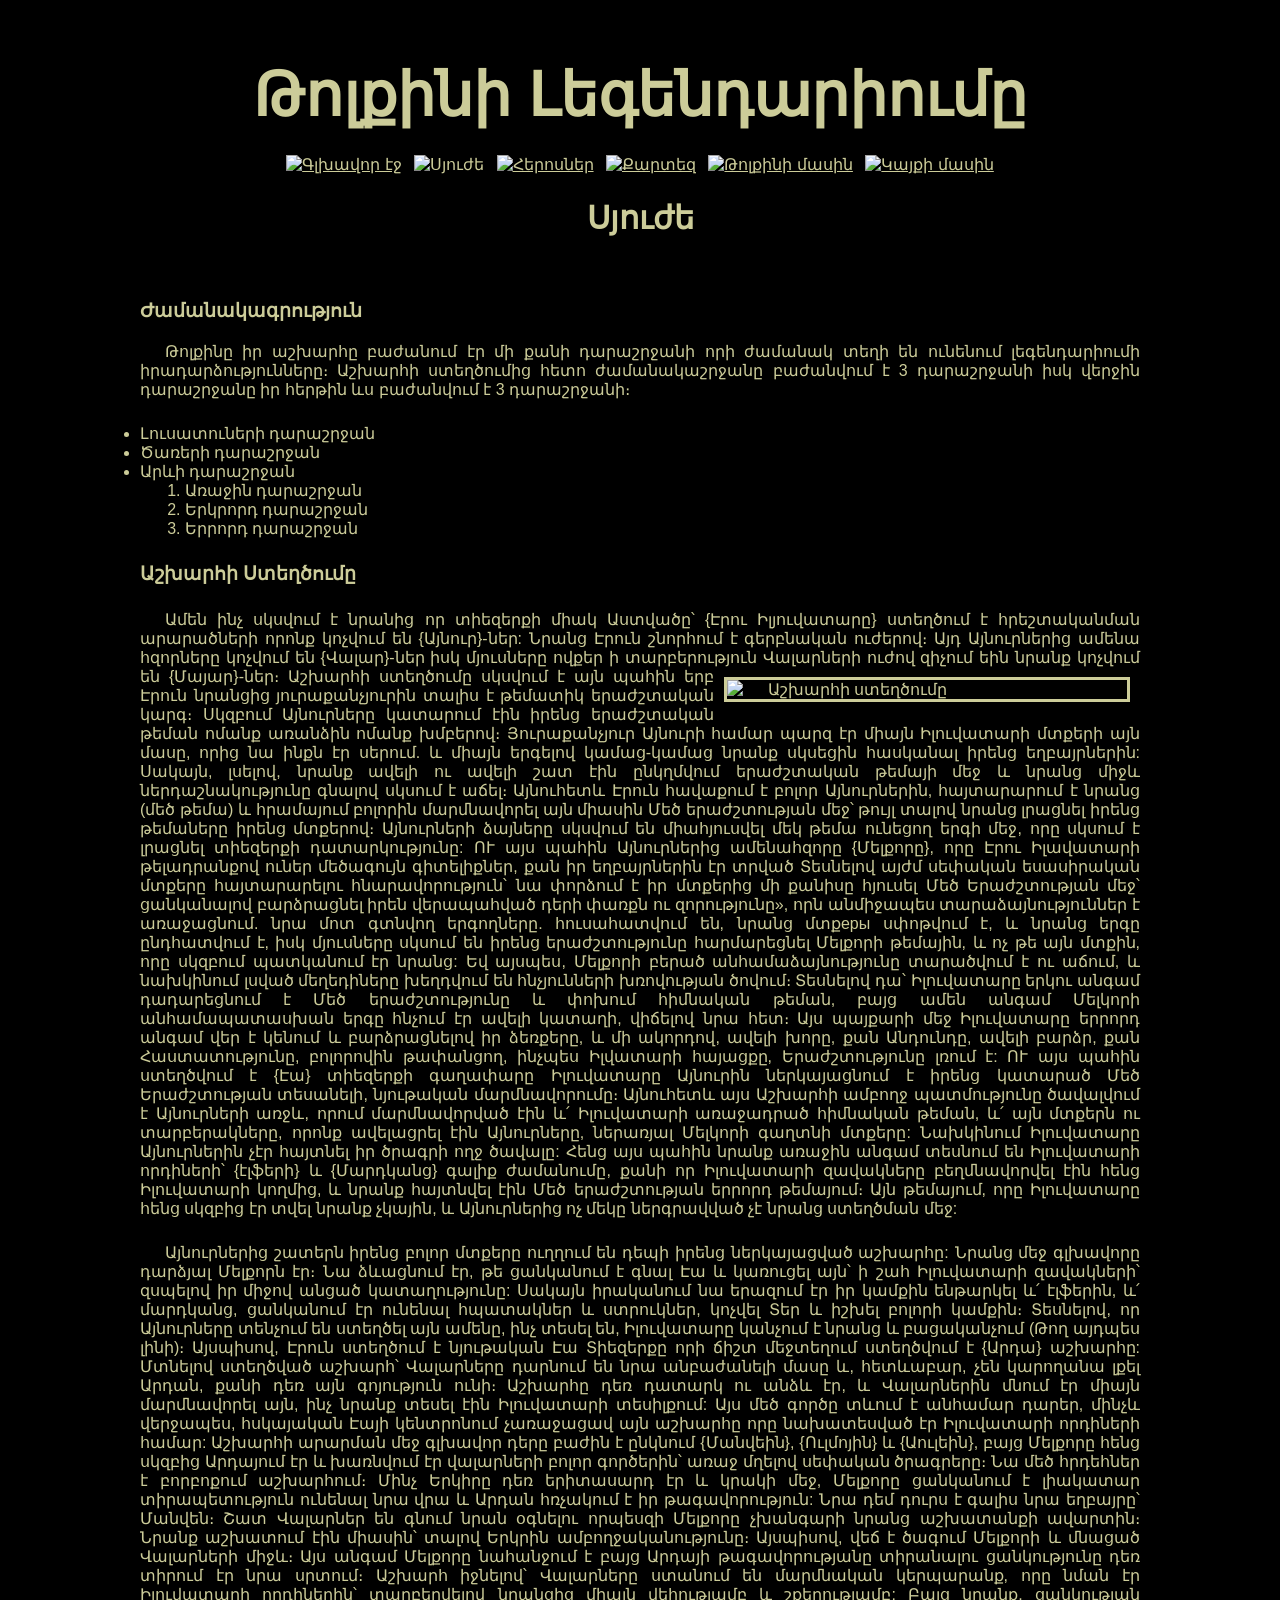
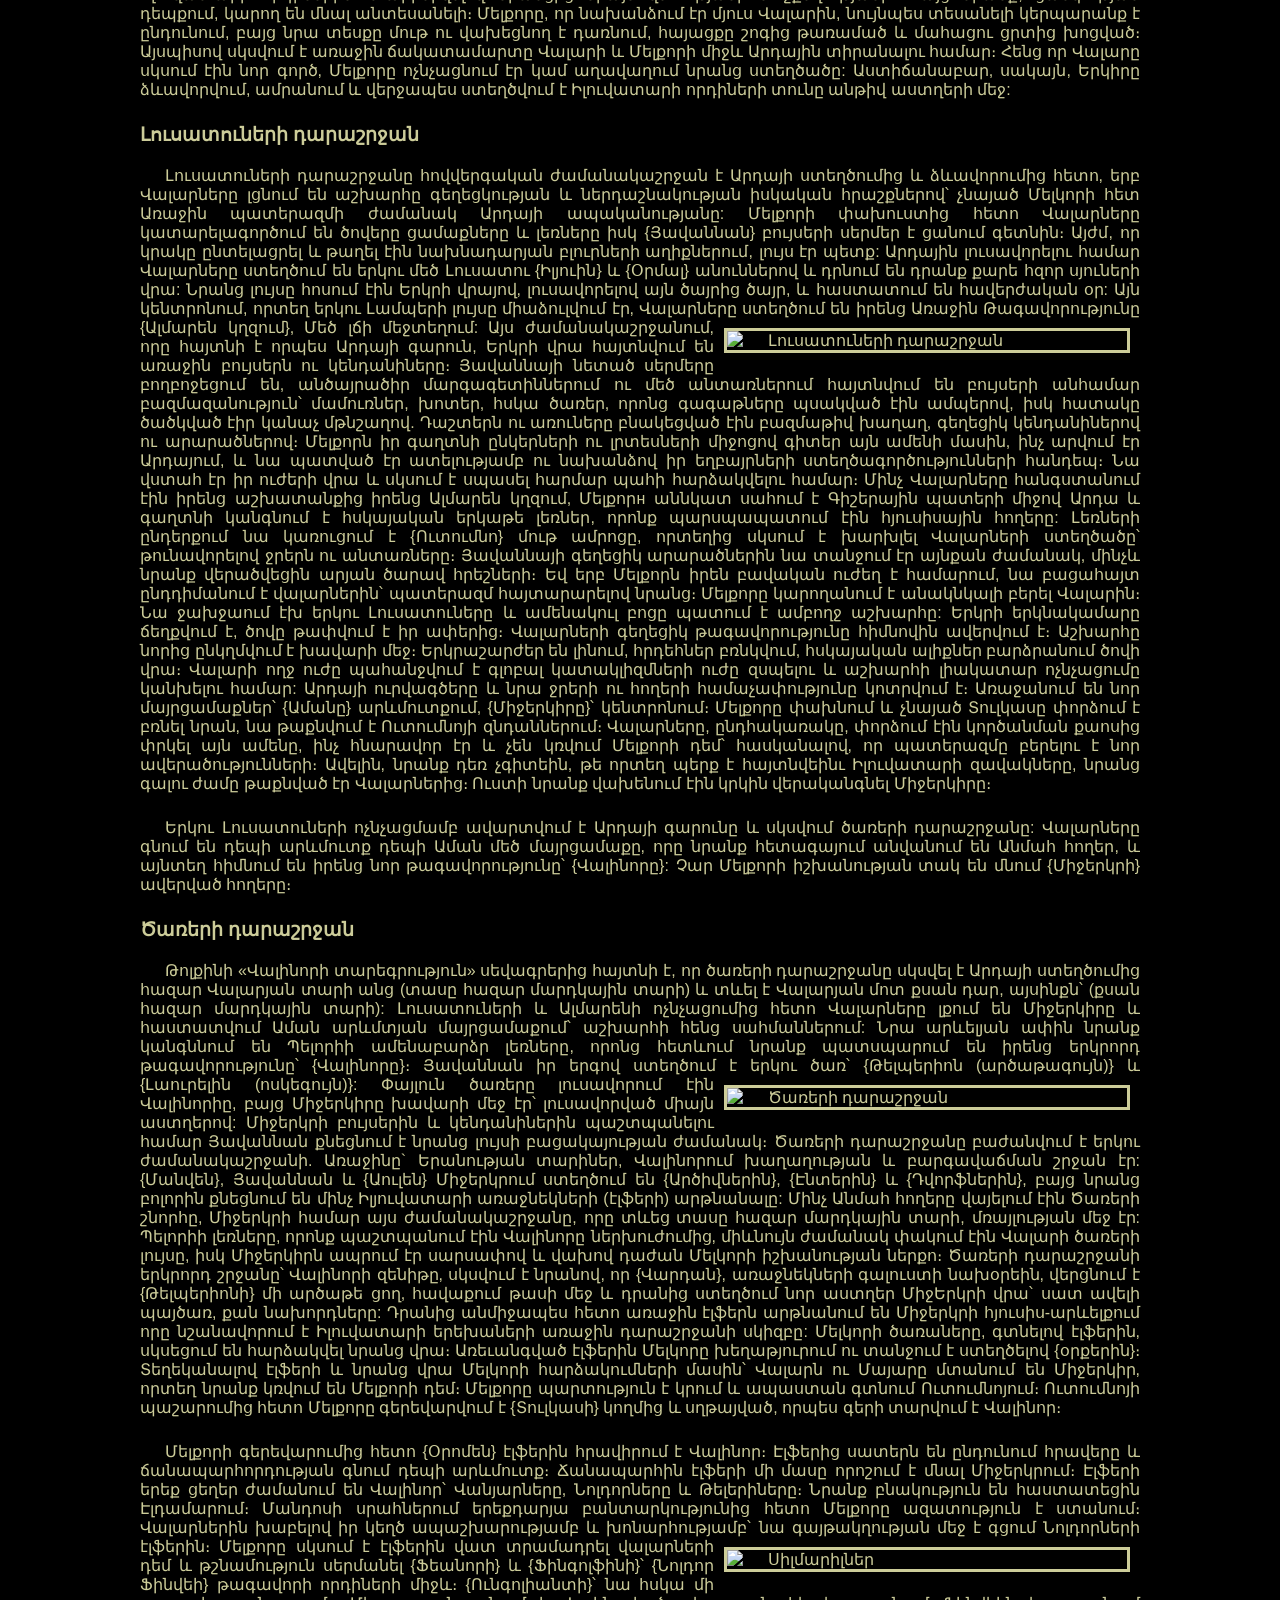
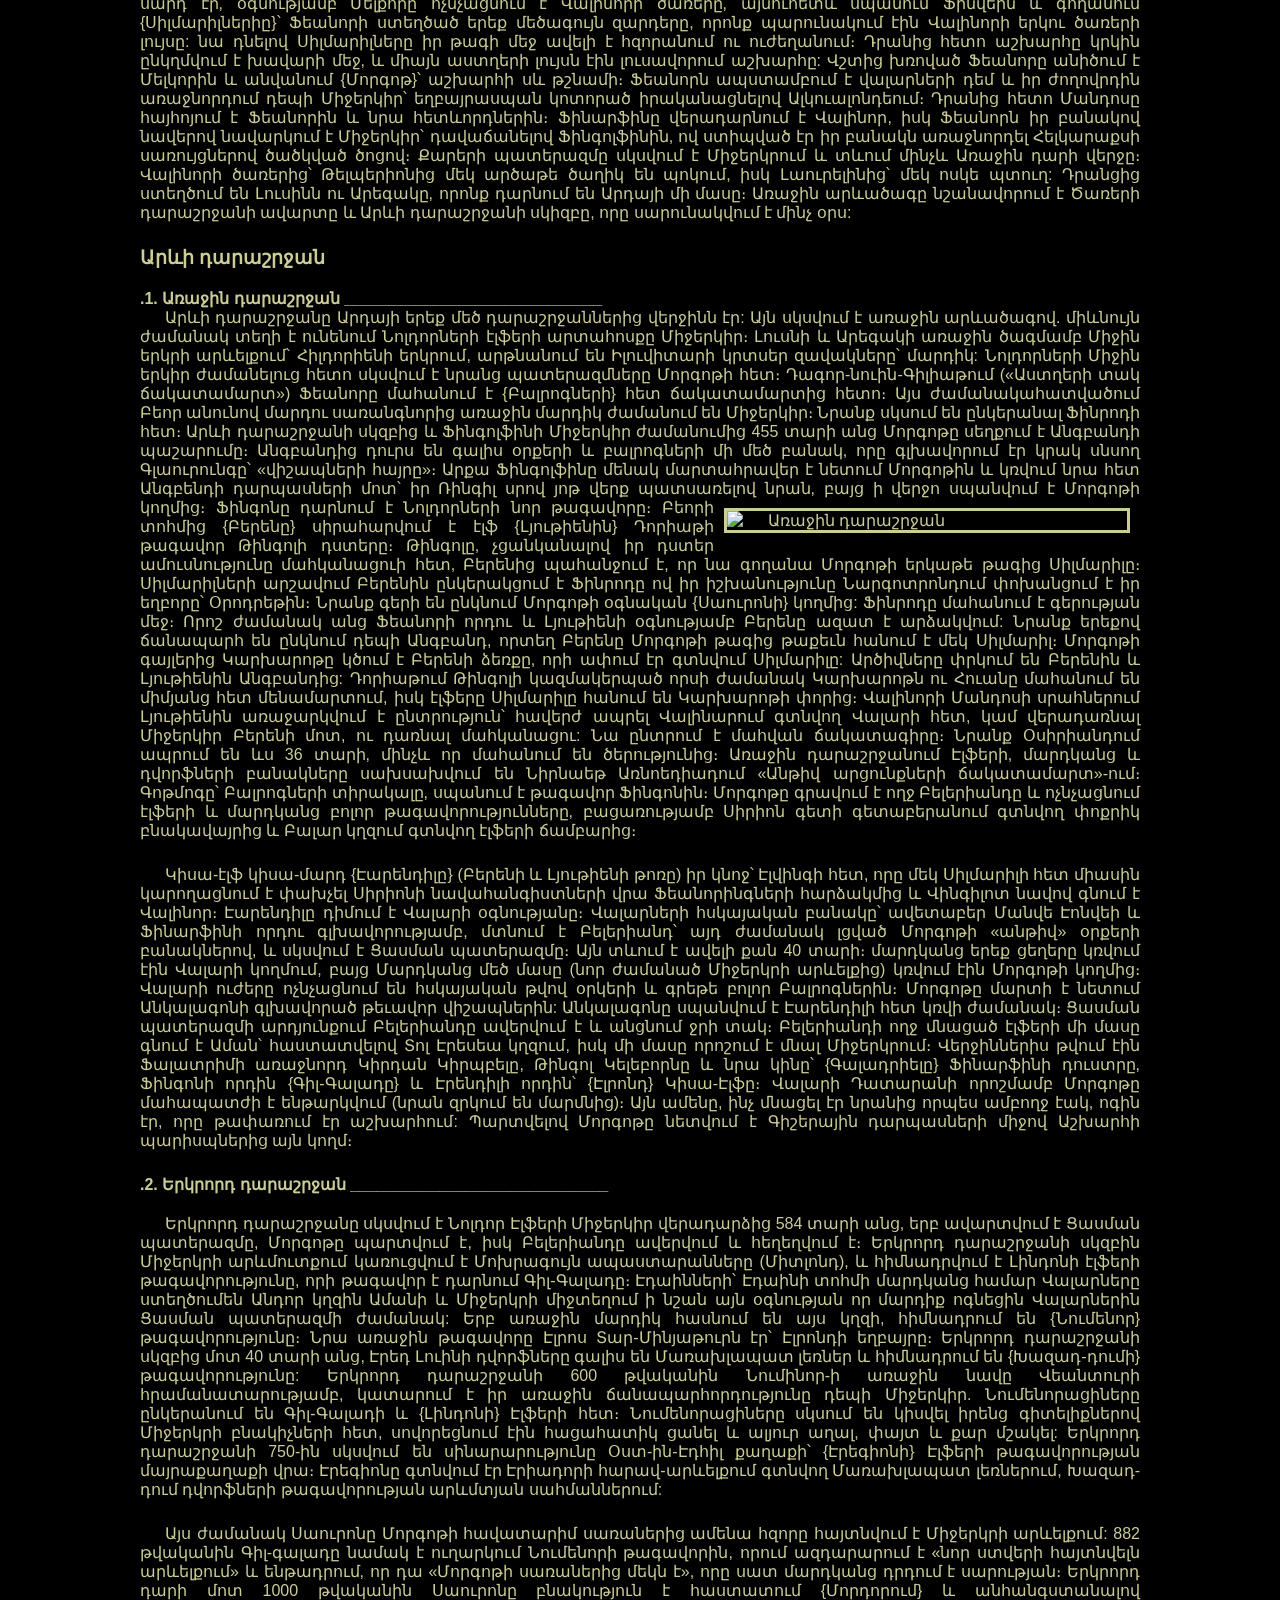
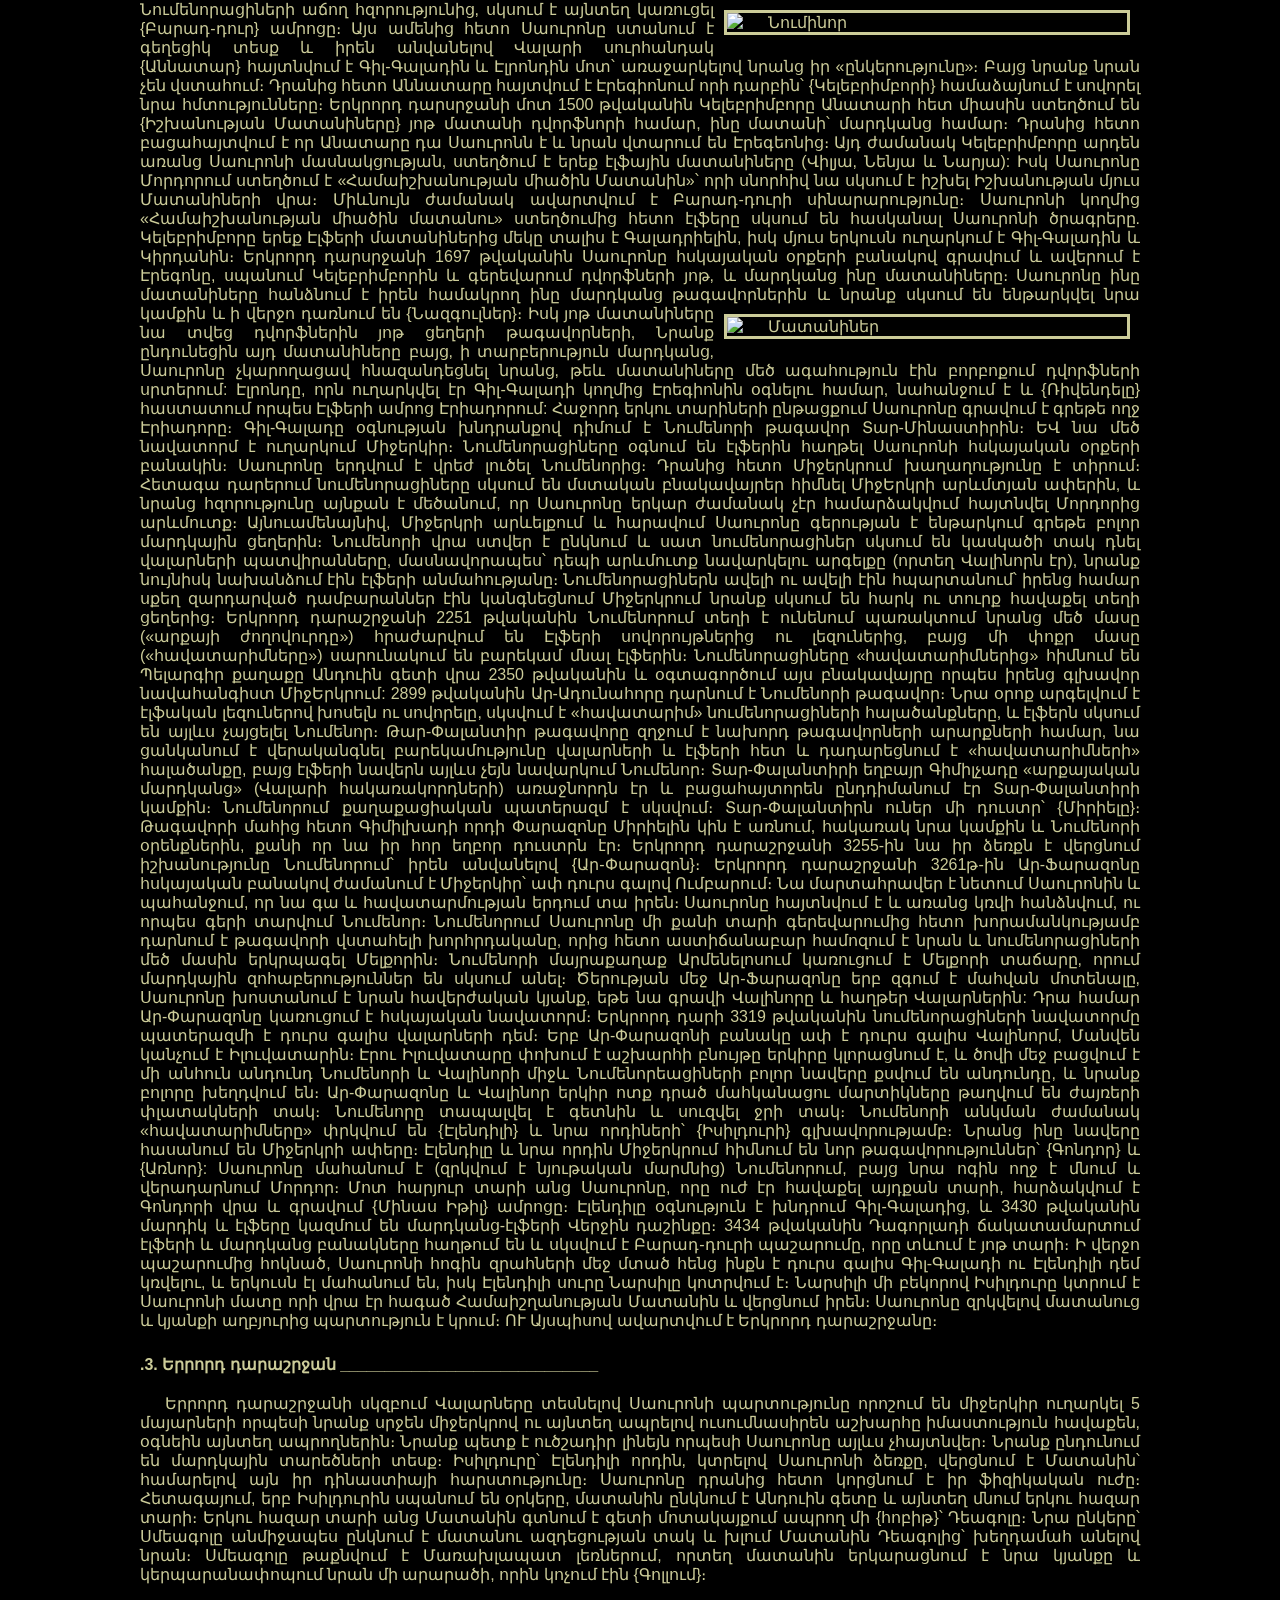
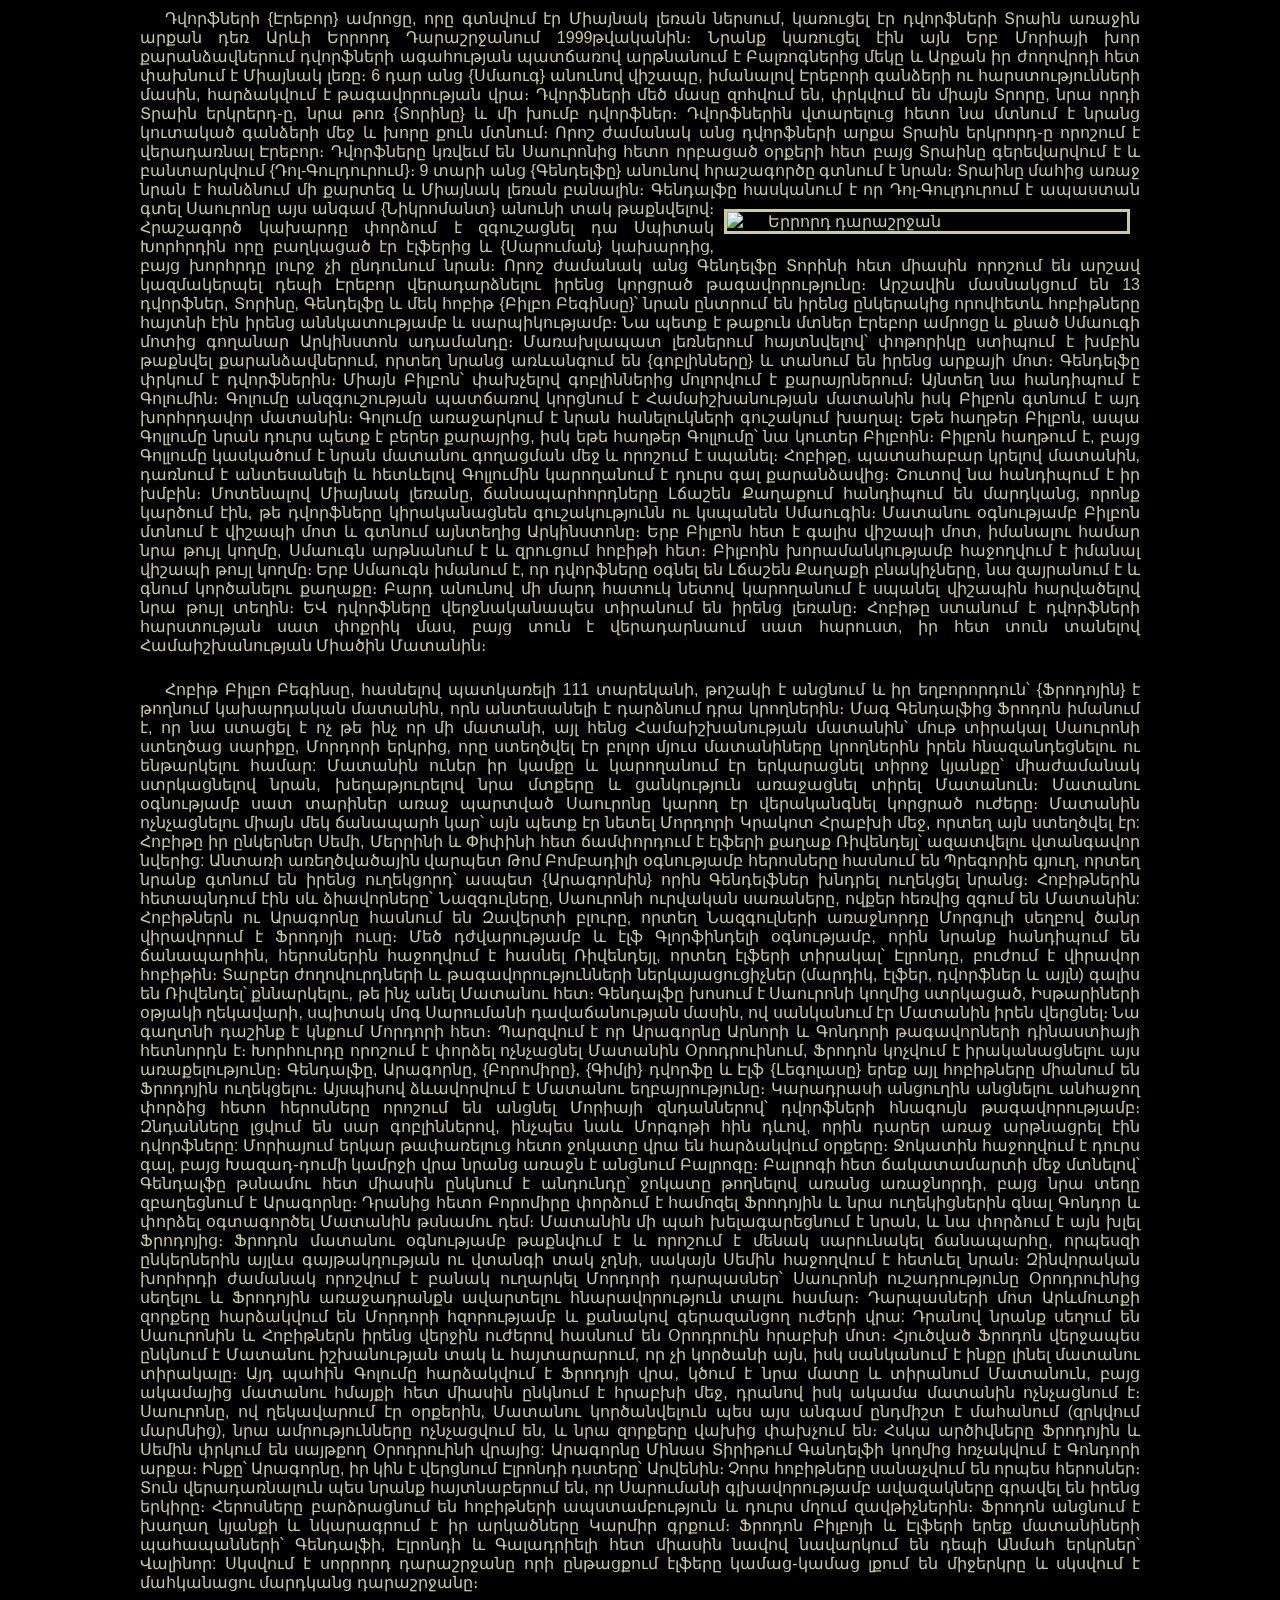
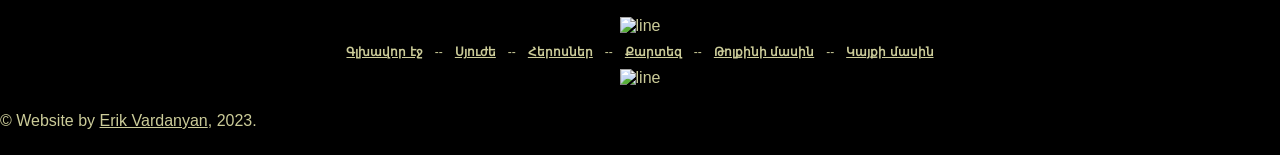
==== commit b460267d: "Update greeting from 'Hello' to 'Goodbye'" ====
--- a/pages/2plot/plot.html
+++ b/pages/2plot/plot.html
@@ -1,5 +1,5 @@
 <!DOCTYPE html>
-<html lang="en">
+<html lang="hy">
 <head>
     <title>Լեգենդարիում</title>
     <meta charset="UTF-8">
@@ -7,26 +7,11 @@
     <link rel="icon" href="../../img/stayl/logo_ring.png" type="image/x-icon">
     <link rel="stylesheet" href="./plot.css" type="text/css">
 
-    <style>
-        /* Стиль для ссылки в копирайте */
-        .copyright {
-            margin-top: 20px;
-            font-size: 14px;
-            text-align: center;
-        }
-        .copyright a {
-            color: #ffcc00; /* Золотистый цвет под стиль колец/логотипа */
-            text-decoration: underline;
-
-        }
-        .copyright a:hover {
-            color: #ffffff;
-        }
+    
     </style>
 </head>
 <body>
-    <div class="header"> <!-- ----------------------------------------- -->
-        <h3>Թոլքինի Լեգենդարիումը</h3>
+    <div class="header"> <h3>Թոլքինի Լեգենդարիումը</h3>
         <div class="navbar"> 
             <a href="../../index.html"><img src="../../img/stayl/m0_a.gif" alt="Գլխավոր էջ"></a>
             <a><img src="../../img/stayl/m1_b.gif" alt="Սյուժե"></a>
@@ -35,16 +20,15 @@
             <a href="../5aboutTolkien/aboutTolkien.html"><img src="../../img/stayl/m4_a.gif" alt="Թոլքինի մասին"></a>
             <a href="../6aboutMe/aboutMe.html"><img src="../../img/stayl/m5_a.gif" alt="Կայքի մասին"></a>
         </div>   
-        <h1>Լեգենդարիումի սյուժեն</h1>
+        <h1>Սյուժե</h1>
     </div>
 
-    <div class="content"> <!-- ----------------------------------------- -->
+    <div class="content"> 
         <div class="content-text">
-            
-            <!-- Ժամանակագրություն -->
+            <br>
             <div class="section" id="always-open">
-                <h3 class="content-text-el accordion-header" style="cursor: default;"><b>Ժամանակագրություն</b> <img src="../../img/stayl/line.gif" alt="line"></h3>
-                <div class="mobile-collapse">
+                <h3 class="content-text-el"><b>Ժամանակագրություն</b></h3>
+                <div class="mobile-collapse" style="display: block;">
                     <p>Թոլքինը իր աշխարհը բաժանում էր մի քանի դարաշրջանի որի ժամանակ տեղի են ունենում լեգենդարիումի իրադարձությունները։
                        Աշխարհի ստեղծումից հետո ժամանակաշրջանը բաժանվում է 3 դարաշրջանի իսկ վերջին դարաշրջանը իր հերթին ևս բաժանվում է 3 դարաշրջանի։
                     </p>
@@ -62,15 +46,15 @@
                 </div>
             </div>
 
-            <!-- Աշխարհի Ստեղծումը -->
             <div class="section">
-                <h3 class="content-text-el accordion-header"><b>Աշխարհի Ստեղծումը</b> <img src="../../img/stayl/line.gif" alt="line"></h3>  
+                <h3 class="accordion-header"><b>Աշխարհի Ստեղծումը</b></h3>
                 <div class="mobile-collapse">
-                    <p class="content-text-el">
+                    <p>
+                        <p class="content-text-el">
                         Ամեն ինչ սկսվում է նրանից որ տիեզերքի միակ Աստվածը՝ {Էրու Իլյուվատարը} ստեղծում է հրեշտականման արարածների 
                         որոնք կոչվում են {Այնուր}-ներ: Նրանց Էրուն շնորհում է գերբնական ուժերով։ Այդ Այնուրներից ամենա հզորները կոչվում են 
                         {Վալար}-ներ իսկ մյուսները ովքեր ի տարբերություն Վալարների ուժով զիչում եին նրանք կոչվում են {Մայար}-ներ։ 
-                        <img src="../../img/picture/sazdanie_mira.jpg" alt="Աշխարհի ստեղծումը" style="width: 200px;">
+                        <img src="../../img/picture/sazdanie_mira.jpg" alt="Աշխարհի ստեղծումը" class="img-t">
                         Աշխարհի ստեղծումը 
                         սկսվում է այն պահին երբ Էրուն նրանցից յուրաքանչյուրին տալիս է թեմատիկ երաժշտական կարգ։ Սկզբում Այնուրները կատարում 
                         էին իրենց երաժշտական թեման ոմանք առանձին ոմանք խմբերով։ Յուրաքանչյուր Այնուրի համար պարզ էր միայն Իլուվատարի մտքերի այն 
@@ -96,7 +80,8 @@
                         և նրանք հայտնվել էին Մեծ երաժշտության երրորդ թեմայում։ Այն թեմայում, որը Իլուվատարը հենց սկզբից էր տվել նրանք 
                         չկային, և Այնուրներից ոչ մեկը ներգրավված չէ նրանց ստեղծման մեջ:
                     </p>
-                    <p class="content-text-el">
+                    </p>
+                   <p >
                         Այնուրներից շատերն իրենց բոլոր մտքերը ուղղում են դեպի իրենց ներկայացված աշխարհը: Նրանց մեջ գլխավորը դարձյալ 
                         Մելքորն էր։ Նա ձևացնում էր, թե ցանկանում է գնալ Էա և կառուցել այն՝ ի շահ Իլուվատարի զավակների՝ զսպելով իր 
                         միջով անցած կատաղությունը: Սակայն իրականում նա երազում էր իր կամքին ենթարկել և՛ էլֆերին, և՛ մարդկանց, ցանկանում 
@@ -122,19 +107,18 @@
                 </div>
             </div>
 
-            <!-- Լուսատուների դարաշրջան -->
             <div class="section">
-                <h3 class="content-text-el accordion-header"><b>Լուսատուների դարաշրջան</b> <img src="../../img/stayl/line.gif" alt="line"></h3>
+                <h3 class="accordion-header"><b>Լուսատուների դարաշրջան</b></h3>
                 <div class="mobile-collapse">
-                    <p class="content-text-el">
-                        Լուսատուների դարաշրջանը հովվերգական ժամանակաշրջան է Արդայի ստեղծումից և ձևավորումից հետո, երբ Վալարները լցնում են աշխարհը 
+                    <p>
+                         Լուսատուների դարաշրջանը հովվերգական ժամանակաշրջան է Արդայի ստեղծումից և ձևավորումից հետո, երբ Վալարները լցնում են աշխարհը 
                         գեղեցկության և ներդաշնակության իսկական հրաշքներով՝ չնայած Մելկորի հետ Առաջին պատերազմի ժամանակ Արդայի ապականությանը: 
                         Մելքորի փախուստից հետո Վալարները կատարելագործում են ծովերը ցամաքները և լեռները իսկ {Յավաննան} բույսերի սերմեր է ցանում գետնին։ Այժմ, որ 
                         կրակը ընտելացրել և թաղել էին նախնադարյան բլուրների աղիքներում, լույս էր պետք: Արդային լուսավորելու համար Վալարները 
                         ստեղծում են երկու մեծ Լուսատու {Իլյուին} և {Օրմալ} անուններով և դրնում են դրանք քարե հզոր սյուների վրա: Նրանց լույսը հոսում էին Երկրի 
                         վրայով, լուսավորելով այն ծայրից ծայր, և հաստատում են հավերժական օր: Այն կենտրոնում, որտեղ երկու Լամպերի լույսը միաձուլվում էր, 
                         Վալարները ստեղծում են իրենց Առաջին Թագավորությունը {Ալմարեն կղզում}, Մեծ լճի մեջտեղում:
-                        <img src="../../img/map/Arda_in_the_Ages_of_the_Lamps.png" alt="Լուսատուների դարաշրջան">
+                        <img src="../../img/map/Arda_in_the_Ages_of_the_Lamps.png" alt="Լուսատուների դարաշրջան" class="img-t">
                         Այս ժամանակաշրջանում, որը հայտնի է որպես Արդայի գարուն, Երկրի վրա հայտնվում են առաջին բույսերն ու կենդանիները։ Յավաննայի նետած սերմերը բողբոջեցում են, 
                         անծայրածիր մարգագետիններում ու մեծ անտառներում հայտնվում են բույսերի անհամար բազմազանություն՝ մամուռներ, խոտեր, հսկա 
                         ծառեր, որոնց գագաթները պսակված էին ամպերով, իսկ հատակը ծածկված էիր կանաչ մթնշաղով. Դաշտերն ու առուները 
@@ -155,7 +139,7 @@
                         հայտնվեինւ Իլուվատարի զավակները, նրանց գալու ժամը թաքնված էր Վալարներից։ Ուստի նրանք վախենում էին կրկին 
                         վերականգնել Միջերկիրը։
                     </p>
-                    <p class="content-text-el">
+                    <p>
                         Երկու Լուսատուների ոչնչացմամբ ավարտվում է Արդայի գարունը և սկսվում ծառերի դարաշրջանը: Վալարները գնում են դեպի արևմուտք դեպի Աման մեծ 
                         մայրցամաքը, որը նրանք հետագայում անվանում են Անմահ հողեր, և այնտեղ հիմնում են իրենց նոր թագավորությունը՝ {Վալինորը}: 
                         Չար Մելքորի իշխանության տակ են մնում {Միջերկրի} ավերված հողերը։
@@ -163,17 +147,16 @@
                 </div>
             </div>
 
-            <!-- Ծառերի դարաշրջան -->
             <div class="section">
-                <h3 class="content-text-el accordion-header"><b>Ծառերի դարաշրջան</b> <img src="../../img/stayl/line.gif" alt="line"></h3>
+                <h3 class="accordion-header"><b>Ծառերի դարաշրջան</b></h3>
                 <div class="mobile-collapse">
-                    <p class="content-text-el">
-                        Թոլքինի «Վալինորի տարեգրություն» սեվագրերից հայտնի է, որ ծառերի դարաշրջանը սկսվել է Արդայի ստեղծումից հազար Վալարյան տարի 
+                    <p>
+                         Թոլքինի «Վալինորի տարեգրություն» սեվագրերից հայտնի է, որ ծառերի դարաշրջանը սկսվել է Արդայի ստեղծումից հազար Վալարյան տարի 
                         անց (տասը հազար մարդկային տարի) և տևել է Վալարյան մոտ քսան դար, այսինքն՝ (քսան հազար մարդկային տարի): Լուսատուների և Ալմարենի 
                         ոչնչացումից հետո Վալարները լքում են Միջերկիրը և հաստատվում Աման արևմտյան մայրցամաքում՝ աշխարհի հենց սահմաններում: Նրա արևելյան 
                         ափին նրանք կանգննում են Պելորիի ամենաբարձր լեռները, որոնց հետևում նրանք պատսպարում են իրենց երկրորդ թագավորությունը՝ {Վալինորը}։ 
                         Յավաննան իր երգով ստեղծում է երկու ծառ՝ {Թելպերիոն (արծաթագույն)} և {Լաուրելին (ոսկեգույն)}: 
-                        <img src="../../img/map/Arda_in_the_Years_of_the_Trees.png" alt="Ծառերի դարաշրջան">
+                        <img src="../../img/map/Arda_in_the_Years_of_the_Trees.png" alt="Ծառերի դարաշրջան" class="img-t">
                         Փայլուն ծառերը լուսավորում էին Վալինորիը, բայց Միջերկիրը խավարի մեջ էր՝ լուսավորված միայն աստղերով: Միջերկրի բույսերին և կենդանիներին պաշտպանելու համար Յավաննան 
                         քնեցնում է նրանց լույսի բացակայության ժամանակ։ Ծառերի դարաշրջանը բաժանվում է երկու ժամանակաշրջանի. Առաջինը` Երանության տարիներ, 
                         Վալինորում խաղաղության և բարգավաճման շրջան էր: {Մանվեն}, Յավաննան և {Աուլեն} Միջերկրում ստեղծում են {Արծիվներին}, {Էնտերին} և 
@@ -188,12 +171,12 @@
                         Մելքորը պարտություն է կրում և ապաստան գտնում Ուտումնոյում։ Ուտումնոյի պաշարումից հետո Մելքորը գերեվարվում է {Տուլկասի} կողմից և սղթայված, 
                         որպես գերի տարվում է Վալինոր։
                     </p>
-                    <p class="content-text-el">
+                    <p >
                         Մելքորի գերեվարումից հետո {Օրոմեն} էլֆերին հրավիրում է Վալինոր։ Էլֆերից սատերն են ընդունում հրավերը և ճանապարհորդության 
                         գնում դեպի արևմուտք։ Ճանապարհին էլֆերի մի մասը որոշում է մնալ Միջերկրում։ Էլֆերի երեք ցեղեր ժամանում են Վալինոր՝ 
                         Վանյարները, Նոլդորները և Թելերիները։ Նրանք բնակություն են հաստատեցին Էլդամարում։ Մանդոսի սրահներում երեքդարյա 
                         բանտարկությունից հետո Մելքորը ազատություն է ստանում։ Վալարներին խաբելով իր կեղծ ապաշխարությամբ և խոնարհությամբ՝ 
-                        <img src="../../img/picture/silmarilner.jpg" alt="Սիլմարիլներ" style="width: 300px; float: left; margin: 10px; border: 3px solid ;">
+                        <img src="../../img/picture/silmarilner.jpg" alt="Սիլմարիլներ"  class="img-t">
                         նա 
                         գայթակղության մեջ է գցում Նոլդորների էլֆերին։ Մելքորը սկսում է էլֆերին վատ տրամադրել վալարների դեմ և թշնամություն սերմանել 
                         {Ֆեանորի} և {Ֆինգոլֆինի}՝ {Նոլդոր Ֆինվեի} թագավորի որդիների միջև։ {Ունգոլիանտի}՝ նա հսկա մի սարդ էր, օգնությամբ Մելքորը 
@@ -211,12 +194,11 @@
                 </div>
             </div>
 
-            <!-- Արևի դարաշրջան -->
             <div class="section">
-                <h3 class="content-text-el accordion-header"><b>Արևի դարաշրջան</b> <img src="../../img/stayl/line.gif" alt="line"></h3>
+                <h3 class="accordion-header"><b>Արևի դարաշրջան</b></h3>
                 <div class="mobile-collapse">
-                    <h4 class="content-text-el"><b>.1. Առաջին դարաշրջան _____________________________</b></h4>
-                    <p class="content-text-el"> 
+                        <b>.1. Առաջին դարաշրջան _____________________________</b> 
+                            <p > 
                         Արևի դարաշրջանը Արդայի երեք մեծ դարաշրջաններից վերջինն էր: Այն սկսվում է առաջին արևածագով. միևնույն ժամանակ տեղի է ունենում 
                         Նոլդորների էլֆերի արտահոսքը Միջերկիր։ Լուսնի և Արեգակի առաջին ծագմամբ Միջին երկրի 
                         արևելքում՝ Հիլդորիենի երկրում, արթնանում են Իլուվիտարի կրտսեր զավակները՝ մարդիկ: Նոլդորների Միջին երկիր ժամանելուց հետո 
@@ -226,7 +208,7 @@
                         պաշարումը։ Անգբանդից դուրս են գալիս օրքերի և բալրոգների մի մեծ բանակ, որը գլխավորում էր կրակ սնսող Գլաուրունգը՝ «վիշապների 
                         հայրը»։ Արքա Ֆինգոլֆինը մենակ մարտահրավեր է նետում Մորգոթին և կռվում նրա հետ Անգբենդի դարպասների մոտ՝ իր Ռինգիլ սրով յոթ 
                         վերք պատսառելով նրան, բայց ի վերջո սպանվում է Մորգոթի կողմից։ Ֆինգոնը դարնում է Նոլդորների նոր թագավորը։
-                        <img src="../../img/map/MapaDeBeleriand.jpg" alt="Առաջին դարաշրջան" >
+                        <img src="../../img/map/MapaDeBeleriand.jpg" alt="Առաջին դարաշրջան" class="img-t">
                         Բեորի տոհմից {Բերենը} սիրահարվում է էլֆ {Լյութիենին} Դորիաթի թագավոր Թինգոլի դստերը։ Թինգոլը, 
                         չցանկանալով իր դստեր ամուսնությունը մահկանացուի հետ, Բերենից պահանջում է, որ նա գողանա Մորգոթի երկաթե թագից Սիլմարիլը։ 
                         Սիլմարիլների արշավում Բերենին ընկերակցում է Ֆինրոդը ով իր իշխանությունը Նարգոտրոնդում փոխանցում է իր եղբորը՝ 
@@ -242,7 +224,7 @@
                         մարդկանց բոլոր թագավորությունները, բացառությամբ Սիրիոն գետի գետաբերանում գտնվող փոքրիկ բնակավայրից և Բալար կղզում 
                         գտնվող էլֆերի ճամբարից։ 
                     </p>
-                    <p class="content-text-el"> 
+                    <p > 
                         Կիսա-էլֆ կիսա-մարդ {Էարենդիլը} (Բերենի և Լյութիենի թոռը) իր կնոջ՝ Էլվինգի հետ, որը մեկ Սիլմարիլի 
                         հետ միասին կարողացնում է փախչել Սիրիոնի նավահանգիստների վրա Ֆեանորինգների հարձակմից և Վինգիլոտ 
                         նավով գնում է Վալինոր։ Էարենդիլը դիմում է Վալարի օգնությանը։ Վալարների հսկայական բանակը՝ ավետաբեր 
@@ -260,8 +242,8 @@
                         մնացել էր նրանից որպես ամբողջ էակ, ոգին էր, որը թափառում էր աշխարհում: Պարտվելով Մորգոթը նետվում է 
                         Գիշերային դարպասների միջով Աշխարհի պարիսպներից այն կողմ։
                     </p>
-                    <h4 class="content-text-el"><b>.2. Երկրորդ դարաշրջան _____________________________</b></h4>
-                    <p class="content-text-el"> 
+                        <h4 class="content-text-el"><b>.2. Երկրորդ դարաշրջան _____________________________</b></h4>
+                             <p> 
                         Երկրորդ դարաշրջանը սկսվում է Նոլդոր Էլֆերի Միջերկիր վերադարձից 584 տարի անց, երբ ավարտվում է Ցասման 
                         պատերազմը, Մորգոթը պարտվում է, իսկ Բելերիանդը ավերվում և հեղեղվում է։ Երկրորդ դարաշրջանի սկզբին 
                         Միջերկրի արևմուտքում կառուցվում է Մոխրագույն ապաստարանները (Միտլոնդ), և հիմնադրվում է Լինդոնի էլֆերի 
@@ -278,12 +260,12 @@
                         Էլֆերի թագավորության մայրաքաղաքի վրա։ Էրեգիոնը գտնվում էր Էրիադորի հարավ-արևելքում գտնվող Մառախլապատ 
                         լեռներում, Խազադ-դում դվորֆների թագավորության արևմտյան սահմաններում:
                     </p>
-                    <p class="content-text-el"> 
+                    <p> 
                         Այս ժամանակ Սաուրոնը Մորգոթի հավատարիմ սառաներից ամենա հզորը հայտնվում է Միջերկրի արևելքում: 882 
                         թվականին Գիլ-գալադը նամակ է ուղարկում Նումենորի թագավորին, որում ազդարարում է «նոր ստվերի հայտնվելն 
                         արևելքում» և ենթադրում, որ դա «Մորգոթի սառաներից մեկն է», որը սատ մարդկանց դրդում է սարության։ 
                         Երկրորդ դարի մոտ 1000 թվականին Սաուրոնը բնակություն է հաստատում {Մորդորում} և անհանգստանալով
-                        <img src="../../img/map/numinor.png" alt="Նումինոր" > 
+                        <img src="../../img/map/numinor.png" alt="Նումինոր" class="img-t"> 
                         Նումենորացիների աճող հզորությունից, սկսում է այնտեղ կառուցել {Բարադ-դուր} ամրոցը։ Այս ամենից հետո 
                         Սաուրոնը ստանում է գեղեցիկ տեսք և իրեն անվանելով Վալարի սուրհանդակ {Աննատար} հայտնվում է Գիլ-Գալադին 
                         և Էլրոնդին մոտ՝ առաջարկելով նրանց իր «ընկերությունը»։ Բայց նրանք նրան չեն վստահում։ Դրանից հետո 
@@ -300,7 +282,7 @@
                         և ավերում է Էրեգոնը, սպանում Կելեբրիմբորին և գերեվարում դվորֆների յոթ, և մարդկանց ինը մատանիները։ 
                         Սաուրոնը ինը մատանիները հանձնում է իրեն համակրող ինը մարդկանց թագավորներին և նրանք սկսում են 
                         ենթարկվել նրա կամքին և ի վերջո դառնում են {Նազգուլներ}։ 
-                        <img src="../../img/picture/rings.jpg" alt="Մատանիներ" style="width: 300px; float: left;" >
+                        <img src="../../img/picture/rings.jpg" alt="Մատանիներ"  class="img-t">
                         Իսկ յոթ մատանիները նա տվեց դվորֆներին 
                         յոթ ցեղերի թագավորների, Նրանք ընդունեցին այդ մատանիները բայց, ի տարբերություն մարդկանց, Սաուրոնը 
                         չկարողացավ հնազանդեցնել նրանց, թեև մատանիները մեծ ագահություն էին բորբոքում դվորֆների սրտերում: 
@@ -351,8 +333,8 @@
                         Իսիլդուրը կտրում է Սաուրոնի մատը որի վրա էր հագած Համաիշղանության Մատանին և վերցնում իրեն։ Սաուրոնը զրկվելով 
                         մատանուց և կյանքի աղբյուրից պարտություն է կրում։ ՈՒ Այսպիսով ավարտվում է Երկրորդ դարաշրջանը։
                     </p>
-                    <h4 class="content-text-el"><b>.3. Երրորդ դարաշրջան _____________________________</b></h4>
-                    <p class="content-text-el"> 
+                        <h4 class="content-text-el"><b>.3. Երրորդ դարաշրջան _____________________________</b></h4>
+                         <p > 
                         Երրորդ դարաշրջանի սկզբում Վալարները տեսնելով Սաուրոնի պարտությունը որոշում են միջերկիր ուղարկել 5 մայարների որպեսի 
                         նրանք սրջեն միջերկրով ու այնտեղ ապրելով ուսումնասիրեն աշխարհը իմաստություն հավաքեն, օգնեին այնտեղ ապրողներին։ 
                         Նրանք պետք է ուծշադիր լինեյն որպեսի Սաուրոնը այլևս չհայտնվեր։ Նրանք ընդունում են մարդկային տարեծների տեսք։ Իսիլդուրը՝ 
@@ -363,7 +345,7 @@
                         անելով նրան։ Սմեագոլը թաքնվում է Մառախլապատ լեռներում, որտեղ մատանին երկարացնում է նրա կյանքը և կերպարանափոպում նրան մի 
                         արարածի, որին կոչում էին {Գոլլում}։
                     </p>
-                    <p class="content-text-el"> 
+                    <p > 
                         Դվորֆների {Էրեբոր} ամրոցը, որը գտնվում էր Միայնակ լեռան ներսում, կառուցել էր դվորֆների Տրաին առաջին արքան դեռ Արևի Երրորդ 
                         Դարաշրջանում 1999թվականին։ Նրանք կառուցել էին այն Երբ Մորիայի խոր քարանձավներում դվորֆների ագահության պատճառով արթնանում է 
                         Բալռոգներից մեկը և Արքան իր ժողովրդի հետ փախնում է Միայնակ լեռը։ 6 դար անց {Սմաուգ} անունով վիշապը, իմանալով Էրեբորի գանձերի 
@@ -373,7 +355,7 @@
                         որբացած օրքերի հետ բայց Տրաինը գերեվարվում է և բանտարկվում {Դոլ-Գուլդուրում}։ 9 տարի անց {Գենդելֆը} անունով հրաշագործը գտնում 
                         է նրան։ Տրաինը մահից առաջ նրան է հանձնում մի քարտեզ և Միայնակ լեռան բանալին։ Գենդալֆը հասկանում է որ Դոլ-Գուլդուրում է ապաստան 
                         գտել Սաուրոնը այս անգամ {Նիկրոմանտ} անունի տակ թաքնվելով։ 
-                        <img src="../../img/map/rabstol_net_maps_10.jpg" alt="Երրորդ դարաշրջան" style="width: 500px; float: left;"  >
+                        <img src="../../img/map/rabstol_net_maps_10.jpg" alt="Երրորդ դարաշրջան"   class="img-t">
                         Հրաշագործ կախարդը փորձում է զգուշացնել դա Սպիտակ Խորհրդին որը բաղկացած 
                         էր էլֆերից և {Սարուման} կախարդից, բայց խորհրդը լուրջ չի ընդունում նրան։ Որոշ ժամանակ անց Գենդելֆը Տորինի հետ միասին որոշում են 
                         արշավ կազմակերպել դեպի Էրեբոր վերադարձնելու իրենց կորցրած թագավորությունը։ Արշավին մասնակցում են 13 դվորֆներ, Տորինը, Գենդելֆը 
@@ -393,7 +375,7 @@
                         լեռանը։ Հոբիթը ստանում է դվորֆների հարստության սատ փոքրիկ մաս, բայց տուն է վերադարնաում սատ հարուստ, իր հետ տուն տանելով 
                         Համաիշխանության Միածին Մատանին։
                     </p>
-                    <p class="content-text-el"> 
+                    <p > 
                          Հոբիթ Բիլբո Բեգինսը, հասնելով պատկառելի 111 տարեկանի, թոշակի է անցնում և իր եղբորորդուն՝ {Ֆրոդոյին} է թողնում կախարդական 
                          մատանին, որն անտեսանելի է դարձնում դրա կրողներին։ Մագ Գենդալֆից Ֆրոդոն իմանում է, որ նա ստացել է ոչ թե ինչ որ մի մատանի, 
                          այլ հենց Համաիշխանության մատանին՝ մութ տիրակալ Սաուրոնի ստեղծաց սարիքը, Մորդորի երկրից, որը ստեղծվել էր բոլոր մյուս 
@@ -436,13 +418,14 @@
                          Սկսվում է սորրորդ դարաշրջանը որի ընթացքում էլֆերը կամաց-կամաց լքում են միջերկրը և սկսվում է մահկանացու մարդկանց 
                          դարաշրջանը։
                     </p>
+
                 </div>
-            </div>          
-        </div>
+            </div>
+
+        </div>   
     </div>
 
-    <div class="footer"> <!-- ----------------------------------------- -->
-        <img src="../../img/stayl/divider.gif" alt="line">
+    <div class="footer"> <img src="../../img/stayl/divider.gif" alt="line">
         <div style="display:flex;"> 
             <a href="../../index.html"><b>Գլխավոր էջ</b></a> <p>--</p>
             <a href="#"><b>Սյուժե</b></a> <p>--</p>
@@ -453,19 +436,15 @@
         </div>
         <img src="../../img/stayl/line.gif" alt="line" style="width: 340px; height: 1px;">
     </div>
-
     <div class="copyright">
-            © Website by <a href="https://eriikvardanyan.github.io/myportfolio/" target="_blank">Erik Vardanyan</a>, 2023.
-        </div>
-
-    <!-- Скрипт для аккордеона в мобильной версии -->
+        © Website by <a href="https://eriikvardanyan.github.io/myportfolio/" target="_blank">Erik Vardanyan</a>, 2023.
+    </div>
+
     <script>
         document.querySelectorAll('.accordion-header').forEach(header => {
             header.addEventListener('click', function() {
-                // Если это секция "Ժամանակագրություն", ничего не делаем
-                if (this.parentElement.id === 'always-open') return;
-
                 if (window.innerWidth <= 735) {
+                    this.classList.toggle("active");
                     const content = this.nextElementSibling;
                     const isOpen = content.style.display === 'block';
                     content.style.display = isOpen ? 'none' : 'block';
@@ -475,15 +454,18 @@
 
         function handleResize() {
             if (window.innerWidth > 735) {
-                document.querySelectorAll('.mobile-collapse').forEach(c => c.style.display = 'block');
+                document.querySelectorAll('.mobile-collapse').forEach(c => {
+                    c.style.display = 'block';
+                });
             } else {
-                // На мобилках скрываем все, кроме "Ժամանակագրություն"
                 document.querySelectorAll('.section').forEach(section => {
                     const content = section.querySelector('.mobile-collapse');
+                    const header = section.querySelector('.accordion-header');
                     if (section.id === 'always-open') {
                         content.style.display = 'block';
                     } else {
                         content.style.display = 'none';
+                        if(header) header.classList.remove("active");
                     }
                 });
             }
--- a/pages/2plot/plot.css
+++ b/pages/2plot/plot.css
@@ -0,0 +1,145 @@
+* {
+	font-family: Arial, Helvetica, sans-serif;
+	color: #CCCC99;
+	margin: 0px;
+	padding: 0px;
+}
+body{
+	background-color: black;
+}
+/* --------------------------------------- */
+.header {
+	background-image: url(../../img/background/back-second.jpg);
+	background-repeat: no-repeat;
+	background-position: center;
+	height: auto;
+	text-align: center;
+}
+.header h3{
+	font-size: 60px;
+	padding-top: 60px;
+}
+.header h3, p, div{
+	margin-bottom: 25px;
+}
+.header p{
+	font-size: 20px;
+}
+.header div a{
+	margin: 0px 4px;
+}
+/* --------------------------------------- */
+.content {
+	height: auto;
+	background-image: url(../../img/background/library2.jpg);
+	background-repeat: no-repeat;
+	background-position: center top;
+	text-align: center;
+}
+.content div img {
+	width: 200px;
+}
+.content .content-text{
+	margin: auto;
+	width: 1000px;
+	text-align: left;
+}
+.content .content-text h3{
+	margin: 20px 0 20px 0;
+}
+.content .content-text ul li ol{
+	margin-left: 45px;
+}
+.content .content-text div h3 img{
+	width: 700px; 
+	height: 2px;
+}
+.content .content-text .content-text-el{
+	margin: 20px 0 20px 0;
+}
+.content .content-text div p{
+	text-indent: 25px;
+	text-align: justify;
+}
+.content .content-text div p img{
+	width: 400px;
+	float: right;
+	margin: 10px;
+	border: 3px solid ;
+}	
+
+/* --------------------------------------- */
+.footer {
+	height: auto;
+	text-align: center;
+}
+.footer div{
+	justify-content: center;
+	margin: 20px;
+	font-size: 12px;
+	column-gap: 12px;
+	margin: 10px ;
+	padding: 0;
+}
+.footer div p{
+	margin: 0px;
+}
+
+/* --- МОБИЛЬНАЯ ВЕРСИЯ (Адаптация под index.html) --- */
+
+@media (max-width: 735px) {
+    /* Шапка как в index */
+
+	.header h3 { font-size: 30px; padding-top: 30px; }
+
+    .header .header-desc { 
+        font-size: 14px; 
+        padding: 0 20px; 
+        text-align: center; 
+        line-height: 1.4;
+    }
+
+    .header .navbar img {
+        width: 35px; /* Уменьшенные иконки */
+        height: auto;
+    }
+
+    .header h1 {
+        font-size: 22px;
+        margin-top: 10px;
+    }
+
+    /* Контент */
+    .content .content-text {
+        width: 90%;
+    }
+    
+    /* Скрываем всё, что внутри секций по умолчанию */
+    .mobile-collapse {
+        display: none; 
+        margin-top: 10px;
+    }
+
+    /* Стили для заголовка-кнопки */
+    .accordion-header {
+        cursor: pointer;
+        display: block;
+        border-bottom: 1px solid #CCCC9955;
+        padding-bottom: 5px;
+    }
+
+    .content .content-text div p img {
+        width: 100%;
+        float: none;
+        margin: 10px 0;
+    }
+
+    /* Футер как в index */
+    .footer div {
+        flex-wrap: wrap;
+        font-size: 10px;
+        gap: 5px;
+    }
+    .footer img { width: 200px !important; }
+
+}
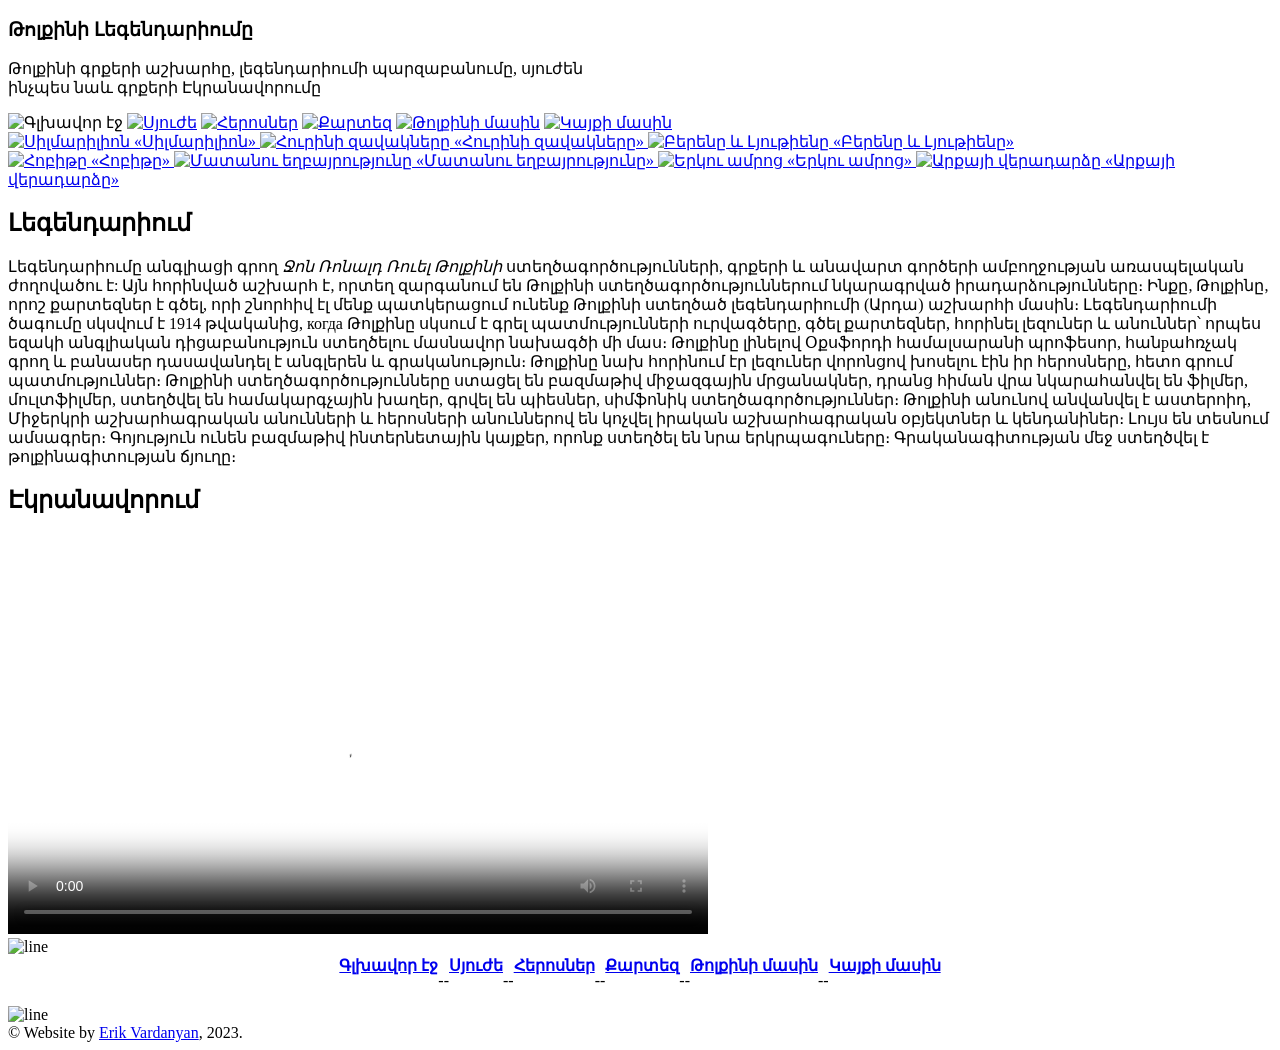
==== commit df1c3b92: "Update greeting from 'Hello World' to 'Goodbye World'" ====
--- a/pages/2plot/plot.html
+++ b/pages/2plot/plot.html
@@ -1,473 +1,167 @@
 <!DOCTYPE html>
-<html lang="hy">
+<html lang="en">
+
 <head>
     <title>Լեգենդարիում</title>
     <meta charset="UTF-8">
-    <meta name="viewport" content="width=device-width, initial-scale=1.0">
-    <link rel="icon" href="../../img/stayl/logo_ring.png" type="image/x-icon">
-    <link rel="stylesheet" href="./plot.css" type="text/css">
+    <link rel="icon" href="./img/stayl/logo_ring.png" type="image/x-icon">
+    <link rel="stylesheet" href="./style.css" type="text/css">
 
-    
+    <meta name="viewport" content="width=device-width, initial-scale=1.0, user-scalable=yes">
+    <style>
+        .read-more-btn {
+            display: none; 
+            background: none;
+            border: none;
+            color: rgb(143, 25, 25); 
+            text-decoration: underline;
+            cursor: pointer;
+            font-size: inherit;
+            font-family: inherit;
+            padding: 0;
+            margin-left: 5px;
+        }
+        .read-more-btn:hover { color: #b43b3b; }
+        .full-text-hidden { display: none; }
+        .text-wrapper .short-text { display: inline; }
+
+        @media (max-width: 735px) {
+            .read-more-btn { display: inline-block; }
+        }
     </style>
 </head>
-<body>
-    <div class="header"> <h3>Թոլքինի Լեգենդարիումը</h3>
-        <div class="navbar"> 
-            <a href="../../index.html"><img src="../../img/stayl/m0_a.gif" alt="Գլխավոր էջ"></a>
-            <a><img src="../../img/stayl/m1_b.gif" alt="Սյուժե"></a>
-            <a href="../3heroes/heroes.html"><img src="../../img/stayl/m2_a.gif" alt="Հերոսներ"></a>
-            <a href="../4map/map.html"><img src="../../img/stayl/m3_a.gif" alt="Քարտեզ"></a>
-            <a href="../5aboutTolkien/aboutTolkien.html"><img src="../../img/stayl/m4_a.gif" alt="Թոլքինի մասին"></a>
-            <a href="../6aboutMe/aboutMe.html"><img src="../../img/stayl/m5_a.gif" alt="Կայքի մասին"></a>
-        </div>   
-        <h1>Սյուժե</h1>
-    </div>
 
-    <div class="content"> 
-        <div class="content-text">
-            <br>
-            <div class="section" id="always-open">
-                <h3 class="content-text-el"><b>Ժամանակագրություն</b></h3>
-                <div class="mobile-collapse" style="display: block;">
-                    <p>Թոլքինը իր աշխարհը բաժանում էր մի քանի դարաշրջանի որի ժամանակ տեղի են ունենում լեգենդարիումի իրադարձությունները։
-                       Աշխարհի ստեղծումից հետո ժամանակաշրջանը բաժանվում է 3 դարաշրջանի իսկ վերջին դարաշրջանը իր հերթին ևս բաժանվում է 3 դարաշրջանի։
-                    </p>
-                    <ul>
-                        <li>Լուսատուների դարաշրջան</li>
-                        <li>Ծառերի դարաշրջան</li>
-                        <li>Արևի դարաշրջան
-                            <ol>
-                                <li>Առաջին դարաշրջան</li>
-                                <li>Երկրորդ դարաշրջան</li>
-                                <li>Երրորդ դարաշրջան</li>
-                            </ol>
-                        </li>          
-                    </ul>
+<body class="ringNone">
+    <div class="wrapper ringNone"></div>
+    <div class="main-area">
+        <div class="header">
+            <h3>Թոլքինի Լեգենդարիումը</h3>
+            <p class="header-desc">Թոլքինի գրքերի աշխարհը, լեգենդարիումի պարզաբանումը, սյուժեն <br> ինչպես նաև գրքերի Էկրանավորումը</p>
+            <div class="navbar">
+                <a><img src="img/stayl/m0_b.gif" alt="Գլխավոր էջ"></a>
+                <a href="./pages/2plot/plot.html"><img src="img/stayl/m1_a.gif" alt="Սյուժե"></a>
+                <a href="./pages/3heroes/heroes.html"><img src="img/stayl/m2_a.gif" alt="Հերոսներ"></a>
+                <a href="./pages/4map/map.html"><img src="img/stayl/m3_a.gif" alt="Քարտեզ"></a>
+                <a href="./pages/5aboutTolkien/aboutTolkien.html"><img src="img/stayl/m4_a.gif" alt="Թոլքինի մասին"></a>
+                <a href="./pages/6aboutMe/aboutMe.html"><img src="img/stayl/m5_a.gif" alt="Կայքի մասին"></a>
+            </div>
+        </div>
+        <div class="content">
+            <div class="content-books">
+                <div>
+                    <a href="https://hy.wikipedia.org/wiki/%D5%8D%D5%AB%D5%AC%D5%B4%D5%A1%D6%80%D5%AB%D5%AC%D5%B8%D5%B6" target="_blank">
+                        <img class="bookB" src="img/books/theSilmarillion.jpg" alt="Սիլմարիլիոն">
+                        <span>«Սիլմարիլիոն»</span>
+                    </a>
+                    <a href="https://en.wikipedia.org/wiki/The_Children_of_H%C3%BArin" target="_blank">
+                        <img class="bookB" src="img/books/theChildrenofHúrin.jpg" alt="Հուրինի զավակները">
+                        <span>«Հուրինի զավակները»</span>
+                    </a>
+                    <a href="https://en.wikipedia.org/wiki/Beren_and_L%C3%BAthien" target="_blank">
+                        <img class="bookB" src="img/books/berenAndLuthien.jpg" alt="Բերենը և Լյութիենը">
+                        <span>«Բերենը և Լյութիենը»</span>
+                    </a>
+                </div>
+                <div>
+                    <a href="https://grapaharan.org/%D5%80%D5%B8%D5%A2%D5%AB%D5%BF_%D5%AF%D5%A1%D5%B4_%D5%A3%D5%B6%D5%A1%D5%AC%D5%B6_%D5%B8%D6%82_%D5%A3%D5%A1%D5%AC%D5%A8" target="_blank">
+                        <img class="bookB" src="img/books/hobbit.jpg" alt="Հոբիթը">
+                        <span>«Հոբիթը»</span>
+                    </a>
+                    <a href="https://grapaharan.org/%D5%84%D5%A1%D5%BF%D5%A1%D5%B6%D5%AB%D5%B6%D5%A5%D6%80%D5%AB_%D5%8F%D5%AB%D6%80%D5%A1%D5%AF%D5%A1%D5%AC%D5%A8#.D5.8A.D4.B1.D5.80.D4.B1.D5.8A.D4.B1.D5.86.D5.86.D4.B5.D5.90.D4.B8" target="_blank">
+                        <img class="bookB" src="img/books/theFellowshipOfTheRing.jpg" alt="Մատանու եղբայրությունը">
+                        <span>«Մատանու եղբայրությունը»</span>
+                    </a>
+                    <a href="https://grapaharan.org/%D5%84%D5%A1%D5%BF%D5%A1%D5%B6%D5%AB%D5%B6%D5%A5%D6%80%D5%AB_%D5%8F%D5%AB%D6%80%D5%A1%D5%AF%D5%A1%D5%AC%D5%A8#.D4.B5.D5.90.D4.BF.D5.88.D5.92_.D4.B1.D5.84.D5.90.D5.88.D5.91" target="_blank">
+                        <img class="bookB" src="img/books/theTwoTowers.jpg" alt="Երկու ամրոց">
+                        <span>«Երկու ամրոց»</span>
+                    </a>
+                    <a href="https://grapaharan.org/%D5%84%D5%A1%D5%BF%D5%A1%D5%B6%D5%AB%D5%B6%D5%A5%D6%80%D5%AB_%D5%8F%D5%AB%D6%80%D5%A1%D5%AF%D5%A1%D5%AC%D5%A8#.D4.B1.D5.90.D5.94.D4.B1.D5.85.D4.BB_.D5.8E.D4.B5.D5.90.D4.B1.D4.B4.D4.B1.D5.90.D5.81.D4.B8" target="_blank">
+                        <img class="bookB" src="img/books/theReturnOfTheKing.jpg" alt="Արքայի վերադարձը">
+                        <span>«Արքայի վերադարձը»</span>
+                    </a>
                 </div>
             </div>
-
-            <div class="section">
-                <h3 class="accordion-header"><b>Աշխարհի Ստեղծումը</b></h3>
-                <div class="mobile-collapse">
-                    <p>
-                        <p class="content-text-el">
-                        Ամեն ինչ սկսվում է նրանից որ տիեզերքի միակ Աստվածը՝ {Էրու Իլյուվատարը} ստեղծում է հրեշտականման արարածների 
-                        որոնք կոչվում են {Այնուր}-ներ: Նրանց Էրուն շնորհում է գերբնական ուժերով։ Այդ Այնուրներից ամենա հզորները կոչվում են 
-                        {Վալար}-ներ իսկ մյուսները ովքեր ի տարբերություն Վալարների ուժով զիչում եին նրանք կոչվում են {Մայար}-ներ։ 
-                        <img src="../../img/picture/sazdanie_mira.jpg" alt="Աշխարհի ստեղծումը" class="img-t">
-                        Աշխարհի ստեղծումը 
-                        սկսվում է այն պահին երբ Էրուն նրանցից յուրաքանչյուրին տալիս է թեմատիկ երաժշտական կարգ։ Սկզբում Այնուրները կատարում 
-                        էին իրենց երաժշտական թեման ոմանք առանձին ոմանք խմբերով։ Յուրաքանչյուր Այնուրի համար պարզ էր միայն Իլուվատարի մտքերի այն 
-                        մասը, որից նա ինքն էր սերում. և միայն երգելով կամաց-կամաց նրանք սկսեցին հասկանալ իրենց եղբայրներին: Սակայն, լսելով, նրանք 
-                        ավելի ու ավելի շատ էին ընկղմվում երաժշտական թեմայի մեջ և նրանց միջև ներդաշնակությունը գնալով սկսում է աճել։ Այնուհետև 
-                        Էրուն հավաքում է բոլոր Այնուրներին, հայտարարում է նրանց (մեծ թեմա) և հրամայում բոլորին մարմնավորել այն միասին Մեծ երաժշտության մեջ՝ թույլ 
-                        տալով նրանց լրացնել իրենց թեմաները իրենց մտքերով։ Այնուրների ձայները սկսվում են միահյուսվել մեկ 
-                        թեմա ունեցող երգի մեջ, որը սկսում է լրացնել տիեզերքի դատարկությունը: ՈՒ այս պահին Այնուրներից ամենահզորը {Մելքորը}, 
-                        որը Էրու Իլավատարի թելադրանքով ուներ մեծագույն գիտելիքներ, քան իր եղբայրներին էր տրված Տեսնելով այժմ սեփական եսասիրական մտքերը հայտարարելու 
-                        հնարավորություն՝ նա փորձում է իր մտքերից մի քանիսը հյուսել Մեծ Երաժշտության մեջ՝ ցանկանալով բարձրացնել իրեն վերապահված դերի փառքն ու զորությունը», որն անմիջապես 
-                        տարաձայնություններ է առաջացնում. նրա մոտ գտնվող երգողները. հուսահատվում են, նրանց մտքеры սփոթվում է, և նրանց երգը ընդհատվում է, 
-                        իսկ մյուսները սկսում են իրենց երաժշտությունը հարմարեցնել Մելքորի թեմային, և ոչ թե այն մտքին, որը սկզբում պատկանում 
-                        էր նրանց: Եվ այսպես, Մելքորի բերած անհամաձայնությունը տարածվում է ու աճում, և նախկինում լսված մեղեդիները խեղդվում են
-                        հնչյունների խռովության ծովում։ Տեսնելով դա՝ Իլուվատարը երկու անգամ դադարեցնում է Մեծ երաժշտությունը և փոխում հիմնական 
-                        թեման, բայց ամեն անգամ Մելկորի անհամապատասխան երգը հնչում էր ավելի կատաղի, վիճելով նրա հետ։ Այս պայքարի մեջ Իլուվատարը երրորդ անգամ վեր է կենում և 
-                        բարձրացնելով իր ձեռքերը, և մի ակորդով, ավելի խորը, քան Անդունդը, ավելի բարձր, քան Հաստատությունը, բոլորովին թափանցող, 
-                        ինչպես Իլվատարի հայացքը, Երաժշտությունը լռում է: ՈՒ այս պահին ստեղծվում է {Էա} տիեզերքի գաղափարը  Իլուվատարը Այնուրին 
-                        ներկայացնում է իրենց կատարած Մեծ Երաժշտության տեսանելի, նյութական մարմնավորումը։ Այնուհետև այս Աշխարհի ամբողջ 
-                        պատմությունը ծավալվում է Այնուրների առջև, որում մարմնավորված էին և՛ Իլուվատարի առաջադրած հիմնական թեման, և՛ այն 
-                        մտքերն ու տարբերակները, որոնք ավելացրել էին Այնուրները, ներառյալ Մելկորի գաղտնի մտքերը: Նախկինում Իլուվատարը 
-                        Այնուրներին չէր հայտնել իր ծրագրի ողջ ծավալը: Հենց այս պահին նրանք առաջին անգամ տեսնում են Իլուվատարի որդիների՝ 
-                        {էլֆերի} և {Մարդկանց} գալիք ժամանումը, քանի որ Իլուվատարի զավակները բեղմնավորվել էին հենց Իլուվատարի կողմից, 
-                        և նրանք հայտնվել էին Մեծ երաժշտության երրորդ թեմայում։ Այն թեմայում, որը Իլուվատարը հենց սկզբից էր տվել նրանք 
-                        չկային, և Այնուրներից ոչ մեկը ներգրավված չէ նրանց ստեղծման մեջ:
-                    </p>
-                    </p>
-                   <p >
-                        Այնուրներից շատերն իրենց բոլոր մտքերը ուղղում են դեպի իրենց ներկայացված աշխարհը: Նրանց մեջ գլխավորը դարձյալ 
-                        Մելքորն էր։ Նա ձևացնում էր, թե ցանկանում է գնալ Էա և կառուցել այն՝ ի շահ Իլուվատարի զավակների՝ զսպելով իր 
-                        միջով անցած կատաղությունը: Սակայն իրականում նա երազում էր իր կամքին ենթարկել և՛ էլֆերին, և՛ մարդկանց, ցանկանում 
-                        էր ունենալ հպատակներ և ստրուկներ, կոչվել Տեր և իշխել բոլորի կամքին։ Տեսնելով, որ Այնուրները տենչում են ստեղծել այն 
-                        ամենը, ինչ տեսել են, Իլուվատարը կանչում է նրանց և բացականչում (Թող այդպես լինի)։ Այսպիսով, Էրուն ստեղծում է նյութական Էա Տիեզերքը 
-                        որի ճիշտ մեջտեղում ստեղծվում է {Արդա} աշխարհը: Մտնելով ստեղծված աշխարհ՝ Վալարները դարնում են նրա անբաժանելի մասը և, հետևաբար, չեն կարողանա լքել Արդան, 
-                        քանի դեռ այն գոյություն ունի։ Աշխարհը դեռ դատարկ ու անձև էր, և Վալարներին մնում էր միայն մարմնավորել այն, ինչ նրանք տեսել էին 
-                        Իլուվատարի տեսիլքում: Այս մեծ գործը տևում է անհամար դարեր, մինչև վերջապես, հսկայական Էայի կենտրոնում չառաջացավ 
-                        այն աշխարհը որը նախատեսված էր Իլուվատարի որդիների համար: Աշխարհի արարման մեջ գլխավոր դերը բաժին է ընկնում {Մանվեին}, 
-                        {Ուլմոյին} և {Աուլեին}, բայց Մելքորը հենց սկզբից Արդայում էր և խառնվում էր վալարների բոլոր գործերին՝ առաջ մղելով 
-                        սեփական ծրագրերը։ Նա մեծ հրդեհներ է բորբոքում աշխարհում։ Մինչ Երկիրը դեռ երիտասարդ էր և կրակի մեջ, Մելքորը ցանկանում է
-                        լիակատար տիրապետություն ունենալ նրա վրա և Արդան հռչակում է իր թագավորություն: Նրա դեմ դուրս է գալիս նրա եղբայրը՝ Մանվեն։ 
-                        Շատ Վալարներ են գնում նրան օգնելու որպեսզի Մելքորը չխանգարի նրանց աշխատանքի ավարտին։ Նրանք աշխատում էին միասին՝ տալով 
-                        Երկրին ամբողջականությունը։ Այսպիսով, վեճ է ծագում Մելքորի և մնացած Վալարների միջև։ Այս անգամ Մելքորը նահանջում է բայց 
-                        Արդայի թագավորությանը տիրանալու ցանկությունը դեռ տիրում էր նրա 
-                        սրտում։ Աշխարհ իջնելով՝ Վալարները ստանում են մարմնական կերպարանք, որը նման էր Իլուվատարի որդիներին՝ տարբերվելով նրանցից 
-                        միայն վեհությամբ և շքեղությամբ: Բայց նրանք, ցանկության դեպքում, կարող են մնալ անտեսանելի։ Մելքորը, որ 
-                        նախանձում էր մյուս Վալարին, նույնպես տեսանելի կերպարանք է ընդունում, բայց նրա տեսքը մութ ու վախեցնող է դառնում, հայացքը շոգից 
-                        թառամած և մահացու ցրտից խոցված։ Այսպիսով սկսվում է առաջին ճակատամարտը Վալարի և Մելքորի միջև Արդային տիրանալու համար։ 
-                        Հենց որ Վալարը սկսում էին նոր գործ, Մելքորը ոչնչացնում էր կամ աղավաղում նրանց ստեղծածը: Աստիճանաբար, սակայն, Երկիրը 
-                        ձևավորվում, ամրանում և վերջապես ստեղծվում է Իլուվատարի որդիների տունը անթիվ աստղերի մեջ:
+            <div class="content-text">
+                <h2 class="content-text-el">Լեգենդարիում</h2>
+                <div class="text-wrapper" id="legendarium-text-wrapper">
+                    <p class="content-text-el" id="full-paragraph">
+                        Լեգենդարիումը անգլիացի գրող <i>Ջոն Ռոնալդ Ռուել Թոլքինի</i> ստեղծագործությունների, գրքերի և անավարտ գործերի ամբողջության առասպելական ժողովածու է: Այն հորինված աշխարհ է, որտեղ զարգանում են Թոլքինի ստեղծագործություններում նկարագրված իրադարձությունները։ Ինքը, Թոլքինը, որոշ քարտեզներ է գծել, որի շնորհիվ էլ մենք պատկերացում ունենք Թոլքինի ստեղծած լեգենդարիումի (Արդա) աշխարհի մասին։ Լեգենդարիումի ծագումը սկսվում է 1914 թվականից, когда Թոլքինը սկսում է գրել պատմությունների ուրվագծերը, գծել քարտեզներ, հորինել լեզուներ և անուններ՝ որպես եզակի անգլիական դիցաբանություն ստեղծելու մասնավոր նախագծի մի մաս։ Թոլքինը լինելով Օքսֆորդի համալսարանի պրոֆեսոր, հանрահռչակ գրող և բանասեր դասավանդել է անգլերեն և գրականություն։ Թոլքինը նախ հորինում էր լեզուներ վորոնցով խոսելու էին իր հերոսները, հետո գրում պատմություններ։ Թոլքինի ստեղծագործությունները ստացել են բազմաթիվ միջազգային մրցանակներ, դրանց հիման վրա նկարահանվել են ֆիլմեր, մուլտֆիլմեր, ստեղծվել են համակարգչային խաղեր, գրվել են պիեսներ, սիմֆոնիկ ստեղծագործություններ։ Թոլքինի անունով անվանվել է աստերոիդ, Միջերկրի աշխարհագրական անունների և հերոսների անուններով են կոչվել իրական աշխարհագրական օբյեկտներ և կենդանիներ։ Լույս են տեսնում ամսագրեր։ Գոյություն ունեն բազմաթիվ ինտերնետային կայքեր, որոնք ստեղծել են նրա երկրպագուները։ Գրականագիտության մեջ ստեղծվել է թոլքինագիտության ճյուղը։
                     </p>
                 </div>
             </div>
-
-            <div class="section">
-                <h3 class="accordion-header"><b>Լուսատուների դարաշրջան</b></h3>
-                <div class="mobile-collapse">
-                    <p>
-                         Լուսատուների դարաշրջանը հովվերգական ժամանակաշրջան է Արդայի ստեղծումից և ձևավորումից հետո, երբ Վալարները լցնում են աշխարհը 
-                        գեղեցկության և ներդաշնակության իսկական հրաշքներով՝ չնայած Մելկորի հետ Առաջին պատերազմի ժամանակ Արդայի ապականությանը: 
-                        Մելքորի փախուստից հետո Վալարները կատարելագործում են ծովերը ցամաքները և լեռները իսկ {Յավաննան} բույսերի սերմեր է ցանում գետնին։ Այժմ, որ 
-                        կրակը ընտելացրել և թաղել էին նախնադարյան բլուրների աղիքներում, լույս էր պետք: Արդային լուսավորելու համար Վալարները 
-                        ստեղծում են երկու մեծ Լուսատու {Իլյուին} և {Օրմալ} անուններով և դրնում են դրանք քարե հզոր սյուների վրա: Նրանց լույսը հոսում էին Երկրի 
-                        վրայով, լուսավորելով այն ծայրից ծայր, և հաստատում են հավերժական օր: Այն կենտրոնում, որտեղ երկու Լամպերի լույսը միաձուլվում էր, 
-                        Վալարները ստեղծում են իրենց Առաջին Թագավորությունը {Ալմարեն կղզում}, Մեծ լճի մեջտեղում:
-                        <img src="../../img/map/Arda_in_the_Ages_of_the_Lamps.png" alt="Լուսատուների դարաշրջան" class="img-t">
-                        Այս ժամանակաշրջանում, որը հայտնի է որպես Արդայի գարուն, Երկրի վրա հայտնվում են առաջին բույսերն ու կենդանիները։ Յավաննայի նետած սերմերը բողբոջեցում են, 
-                        անծայրածիր մարգագետիններում ու մեծ անտառներում հայտնվում են բույսերի անհամար բազմազանություն՝ մամուռներ, խոտեր, հսկա 
-                        ծառեր, որոնց գագաթները պսակված էին ամպերով, իսկ հատակը ծածկված էիր կանաչ մթնշաղով. Դաշտերն ու առուները 
-                        բնակեցված էին բազմաթիվ խաղաղ, գեղեցիկ կենդանիներով ու արարածներով։ Մելքորն իր գաղտնի ընկերների ու լրտեսների միջոցով գիտեր 
-                        այն ամենի մասին, ինչ արվում էր Արդայում, և նա պատված էր ատելությամբ ու նախանձով իր եղբայրների ստեղծագործությունների հանդեպ։ 
-                        Նա վստահ էր իր ուժերի վրա և սկսում է սպասել հարմար պահի հարձակվելու համար։ Մինչ Վալարները հանգստանում էին իրենց աշխատանքից 
-                        իրենց Ալմարեն կղզում, Մելքորн աննկատ սահում է Գիշերային պատերի միջով Արդա և գաղտնի կանգնում է հսկայական երկաթե լեռներ, որոնք 
-                        պարսպապատում էին հյուսիսային հողերը: Լեռների ընդերքում նա կառուցում է {Ուտումնո} մութ ամրոցը, որտեղից սկսում է խարխլել Վալարների 
-                        ստեղծածը՝ թունավորելով ջրերն ու անտառները։ Յավաննայի գեղեցիկ արարածներին նա տանջում էր այնքան ժամանակ, մինչև նրանք 
-                        վերածվեցին արյան ծարավ հրեշների։ Եվ երբ Մելքորն իրեն բավական ուժեղ է համարում, նա բացահայտ ընդդիմանում է վալարներին՝ պատերազմ 
-                        հայտարարելով նրանց։ Մելքորը կարողանում է անակնկալի բերել Վալարին։ Նա ջախջաում էխ երկու Լուսատուները և ամենակուլ բոցը պատում է ամբողջ 
-                        աշխարհը: Երկրի երկնակամարը ճեղքվում է, ծովը թափվում է իր ափերից։ Վալարների գեղեցիկ թագավորությունը հիմնովին ավերվում է։ 
-                        Աշխարհը նորից ընկղմվում է խավարի մեջ։ Երկրաշարժեր են լինում, հրդեհներ բռնկվում, հսկայական ալիքներ բարձրանում ծովի վրա։ Վալարի ողջ 
-                        ուժը պահանջվում է գլոբալ կատակլիզմների ուժը զսպելու և աշխարհի լիակատար ոչնչացումը կանխելու համար: Արդայի ուրվագծերը և նրա 
-                        ջրերի ու հողերի համաչափությունը կոտրվում է։ Առաջանում են նոր մայրցամաքներ՝ {Ամանը} արևմուտքում, {Միջերկիրը}՝ կենտրոնում։ Մելքորը փախնում և չնայած Տուլկասը փորձում է բռնել 
-                        նրան, նա թաքնվում է Ուտումնոյի զնդաններում։ Վալարները, ընդհակառակը, փորձում էին կործանման քաոսից փրկել այն ամենը, ինչ հնարավոր էր 
-                        և չեն կռվում Մելքորի դեմ՝ հասկանալով, որ պատերազմը բերելու է նոր ավերածությունների։ Ավելին, նրանք դեռ չգիտեին, թե որտեղ պերք է
-                        հայտնվեինւ Իլուվատարի զավակները, նրանց գալու ժամը թաքնված էր Վալարներից։ Ուստի նրանք վախենում էին կրկին 
-                        վերականգնել Միջերկիրը։
-                    </p>
-                    <p>
-                        Երկու Լուսատուների ոչնչացմամբ ավարտվում է Արդայի գարունը և սկսվում ծառերի դարաշրջանը: Վալարները գնում են դեպի արևմուտք դեպի Աման մեծ 
-                        մայրցամաքը, որը նրանք հետագայում անվանում են Անմահ հողեր, և այնտեղ հիմնում են իրենց նոր թագավորությունը՝ {Վալինորը}: 
-                        Չար Մելքորի իշխանության տակ են մնում {Միջերկրի} ավերված հողերը։
-                    </p>
-                </div>
+            <div class="content-video">
+                <h2>Էկրանավորում</h2>
+                <section class="content-video-el">
+                    <video width="700" height="400" controls poster="./img/picture/legendarium.jpg">
+                        <source src="./img/TheBeautyOfMiddleEarth.mp4" type="video/mp4">
+                    </video>
+                </section>
             </div>
-
-            <div class="section">
-                <h3 class="accordion-header"><b>Ծառերի դարաշրջան</b></h3>
-                <div class="mobile-collapse">
-                    <p>
-                         Թոլքինի «Վալինորի տարեգրություն» սեվագրերից հայտնի է, որ ծառերի դարաշրջանը սկսվել է Արդայի ստեղծումից հազար Վալարյան տարի 
-                        անց (տասը հազար մարդկային տարի) և տևել է Վալարյան մոտ քսան դար, այսինքն՝ (քսան հազար մարդկային տարի): Լուսատուների և Ալմարենի 
-                        ոչնչացումից հետո Վալարները լքում են Միջերկիրը և հաստատվում Աման արևմտյան մայրցամաքում՝ աշխարհի հենց սահմաններում: Նրա արևելյան 
-                        ափին նրանք կանգննում են Պելորիի ամենաբարձր լեռները, որոնց հետևում նրանք պատսպարում են իրենց երկրորդ թագավորությունը՝ {Վալինորը}։ 
-                        Յավաննան իր երգով ստեղծում է երկու ծառ՝ {Թելպերիոն (արծաթագույն)} և {Լաուրելին (ոսկեգույն)}: 
-                        <img src="../../img/map/Arda_in_the_Years_of_the_Trees.png" alt="Ծառերի դարաշրջան" class="img-t">
-                        Փայլուն ծառերը լուսավորում էին Վալինորիը, բայց Միջերկիրը խավարի մեջ էր՝ լուսավորված միայն աստղերով: Միջերկրի բույսերին և կենդանիներին պաշտպանելու համար Յավաննան 
-                        քնեցնում է նրանց լույսի բացակայության ժամանակ։ Ծառերի դարաշրջանը բաժանվում է երկու ժամանակաշրջանի. Առաջինը` Երանության տարիներ, 
-                        Վալինորում խաղաղության և բարգավաճման շրջան էր: {Մանվեն}, Յավաննան և {Աուլեն} Միջերկրում ստեղծում են {Արծիվներին}, {Էնտերին} և 
-                        {Դվորֆներին}, բայց նրանց բոլորին քնեցնում են մինչ Իլյուվատարի առաջնեկների (էլֆերի) արթնանալը: Մինչ Անմահ հողերը վայելում էին Ծառերի 
-                        շնորհը, Միջերկրի համար այս ժամանակաշրջանը, որը տևեց տասը հազար մարդկային տարի, մռայլության մեջ էր: Պելորիի լեռները, որոնք պաշտպանում 
-                        էին Վալինորը ներխուժումից, միևնույն ժամանակ փակում էին Վալարի ծառերի լույսը, իսկ Միջերկիրն ապրում էր սարսափով և վախով դաժան 
-                        Մելկորի իշխանության ներքո։ Ծառերի դարաշրջանի երկրորդ շրջանը՝ Վալինորի զենիթը, սկսվում է նրանով, որ {Վարդան}, առաջնեկների գալուստի նախօրեին, 
-                        վերցնում է {Թելպերիոնի} մի արծաթե ցող, հավաքում թասի մեջ և դրանից ստեղծում նոր աստղեր ՄիջԵրկրի վրա՝ սատ ավելի պայծառ, քան նախորդները: 
-                        Դրանից անմիջապես հետո առաջին էլֆերն արթնանում են Միջերկրի հյուսիս-արևելքում որը նշանավորում է Իլուվատարի երեխաների առաջին դարաշրջանի սկիզբը: 
-                        Մելկորի ծառաները, գտնելով էլֆերին, սկսեցում են հարձակվել նրանց վրա։ Առեւանգված էլֆերին Մելկորը խեղաթյուրում ու տանջում է ստեղծելով {օրքերին}։ 
-                        Տեղեկանալով էլֆերի և նրանց վրա Մելկորի հարձակումների մասին՝ Վալարն ու Մայարը մտանում են Միջերկիր, որտեղ նրանք կռվում են Մելքորի դեմ։ 
-                        Մելքորը պարտություն է կրում և ապաստան գտնում Ուտումնոյում։ Ուտումնոյի պաշարումից հետո Մելքորը գերեվարվում է {Տուլկասի} կողմից և սղթայված, 
-                        որպես գերի տարվում է Վալինոր։
-                    </p>
-                    <p >
-                        Մելքորի գերեվարումից հետո {Օրոմեն} էլֆերին հրավիրում է Վալինոր։ Էլֆերից սատերն են ընդունում հրավերը և ճանապարհորդության 
-                        գնում դեպի արևմուտք։ Ճանապարհին էլֆերի մի մասը որոշում է մնալ Միջերկրում։ Էլֆերի երեք ցեղեր ժամանում են Վալինոր՝ 
-                        Վանյարները, Նոլդորները և Թելերիները։ Նրանք բնակություն են հաստատեցին Էլդամարում։ Մանդոսի սրահներում երեքդարյա 
-                        բանտարկությունից հետո Մելքորը ազատություն է ստանում։ Վալարներին խաբելով իր կեղծ ապաշխարությամբ և խոնարհությամբ՝ 
-                        <img src="../../img/picture/silmarilner.jpg" alt="Սիլմարիլներ"  class="img-t">
-                        նա 
-                        գայթակղության մեջ է գցում Նոլդորների էլֆերին։ Մելքորը սկսում է էլֆերին վատ տրամադրել վալարների դեմ և թշնամություն սերմանել 
-                        {Ֆեանորի} և {Ֆինգոլֆինի}՝ {Նոլդոր Ֆինվեի} թագավորի որդիների միջև։ {Ունգոլիանտի}՝ նա հսկա մի սարդ էր, օգնությամբ Մելքորը 
-                        ոչնչացնում է Վալինորի ծառերը, այնուհետև սպանում Ֆինվեին և գողանում {Սիլմարիլներիը}՝ Ֆեանորի ստեղծած երեք մեծագույն զարդերը, 
-                        որոնք պարունակում էին Վալինորի երկու ծառերի լույսը: նա դնելով Սիլմարիլները իր թագի մեջ ավելի է հզորանում ու ուժեղանում։ 
-                        Դրանից հետո աշխարհը կրկին ընկղմվում է խավարի մեջ, և միայն աստղերի 
-                        լույսն էին լուսավորում աշխարհը: Վշտից խռոված Ֆեանորը անիծում է Մելկորին և անվանում {Մորգոթ}՝ աշխարհի սև թշնամի։ Ֆեանորն 
-                        ապստամբում է վալարների դեմ և իր ժողովրդին առաջնորդում դեպի Միջերկիր՝ եղբայրասպան կոտորած իրականացնելով Ալկուալոնդեում։ Դրանից 
-                        հետո Մանդոսը հայհոյում է Ֆեանորին և նրա հետևորդներին։ Ֆինարֆինը վերադարնում է Վալինոր, իսկ Ֆեանորն իր բանակով նավերով նավարկում 
-                        է Միջերկիր՝ դավաճանելով Ֆինգոլֆինին, ով ստիպված էր իր բանակն առաջնորդել Հելկարաքսի սառույցներով ծածկված ծոցով։ Քարերի 
-                        պատերազմը սկսվում է Միջերկրում և տևում մինչև Առաջին դարի վերջը։ Վալինորի ծառերից՝ Թելպերիոնից մեկ արծաթե ծաղիկ են պոկում, իսկ 
-                        Լաուրելինից՝ մեկ ոսկե պտուղ: Դրանցից ստեղծում են Լուսինն ու Արեգակը, որոնք դարնում են Արդայի մի մասը։ Առաջին արևածագը 
-                        նշանավորում է Ծառերի դարաշրջանի ավարտը և Արևի դարաշրջանի սկիզբը, որը սարունակվում է մինչ օրս:
-                    </p>
-                </div>
+        </div>
+        <div class="footer">
+            <img src="img/stayl/divider.gif" alt="line">
+            <div  style="display:flex; justify-content: center;  flex-wrap: wrap;">
+                <a href="#"><b>Գլխավոր էջ</b></a><p>--</p>
+                <a href="./pages/2plot/plot.html"><b>Սյուժե</b></a><p>--</p>
+                <a href="./pages/3heroes/heroes.html"><b>Հերոսներ</b></a><p>--</p>
+                <a href="./pages/4map/map.html"><b>Քարտեզ</b></a><p>--</p>
+                <a href="./pages/5aboutTolkien/aboutTolkien.html"><b>Թոլքինի մասին</b></a><p>--</p>
+                <a href="./pages/6aboutMe/aboutMe.html"><b>Կայքի մասին</b></a>
             </div>
-
-            <div class="section">
-                <h3 class="accordion-header"><b>Արևի դարաշրջան</b></h3>
-                <div class="mobile-collapse">
-                        <b>.1. Առաջին դարաշրջան _____________________________</b> 
-                            <p > 
-                        Արևի դարաշրջանը Արդայի երեք մեծ դարաշրջաններից վերջինն էր: Այն սկսվում է առաջին արևածագով. միևնույն ժամանակ տեղի է ունենում 
-                        Նոլդորների էլֆերի արտահոսքը Միջերկիր։ Լուսնի և Արեգակի առաջին ծագմամբ Միջին երկրի 
-                        արևելքում՝ Հիլդորիենի երկրում, արթնանում են Իլուվիտարի կրտսեր զավակները՝ մարդիկ: Նոլդորների Միջին երկիր ժամանելուց հետո 
-                        սկսվում է նրանց պատերազմները Մորգոթի հետ։ Դագոր-նուին-Գիլիաթում («Աստղերի տակ ճակատամարտ») Ֆեանորը մահանում է {Բալրոգների} հետ 
-                        ճակատամարտից հետո։ Այս ժամանակահատվածում Բեոր անունով մարդու սառանգնորից առաջին մարդիկ ժամանում են Միջերկիր։ Նրանք սկսում 
-                        են ընկերանալ Ֆինրոդի հետ։ Արևի դարաշրջանի սկզբից և Ֆինգոլֆինի Միջերկիր ժամանումից 455 տարի անց Մորգոթը սեղքում է Անգբանդի 
-                        պաշարումը։ Անգբանդից դուրս են գալիս օրքերի և բալրոգների մի մեծ բանակ, որը գլխավորում էր կրակ սնսող Գլաուրունգը՝ «վիշապների 
-                        հայրը»։ Արքա Ֆինգոլֆինը մենակ մարտահրավեր է նետում Մորգոթին և կռվում նրա հետ Անգբենդի դարպասների մոտ՝ իր Ռինգիլ սրով յոթ 
-                        վերք պատսառելով նրան, բայց ի վերջո սպանվում է Մորգոթի կողմից։ Ֆինգոնը դարնում է Նոլդորների նոր թագավորը։
-                        <img src="../../img/map/MapaDeBeleriand.jpg" alt="Առաջին դարաշրջան" class="img-t">
-                        Բեորի տոհմից {Բերենը} սիրահարվում է էլֆ {Լյութիենին} Դորիաթի թագավոր Թինգոլի դստերը։ Թինգոլը, 
-                        չցանկանալով իր դստեր ամուսնությունը մահկանացուի հետ, Բերենից պահանջում է, որ նա գողանա Մորգոթի երկաթե թագից Սիլմարիլը։ 
-                        Սիլմարիլների արշավում Բերենին ընկերակցում է Ֆինրոդը ով իր իշխանությունը Նարգոտրոնդում փոխանցում է իր եղբորը՝ 
-                        Օրոդրեթին։ Նրանք գերի են ընկնում Մորգոթի օգնական {Սաուրոնի} կողմից: Ֆինրոդը մահանում է գերության մեջ։ Որոշ ժամանակ անց Ֆեանորի 
-                        որդու և Լյութիենի օգնությամբ Բերենը ազատ է արձակվում: Նրանք երեքով ճանապարհ են ընկնում դեպի Անգբանդ, որտեղ Բերենը 
-                        Մորգոթի թագից թաքեւն հանում է մեկ Սիլմարիլ։ Մորգոթի գայլերից Կարխարոթը կծում է Բերենի ձեռքը, որի ափում էր գտնվում Սիլմարիլը: Արծիվները փրկում են
-                        Բերենին և Լյութիենին Անգբանդից: Դորիաթում Թինգոլի կազմակերպած որսի ժամանակ Կարխարոթն ու Հուանը մահանում են միմյանց հետ 
-                        մենամարտում, իսկ էլֆերը Սիլմարիլը հանում են Կարխարոթի փորից։ Վալինորի Մանդոսի սրահներում Լյութիենին առաջարկվում է ընտրություն՝ հավերժ ապրել Վալինարում գտնվող 
-                        Վալարի հետ, կամ վերադառնալ Միջերկիր Բերենի մոտ, ու դառնալ մահկանացու: Նա ընտրում է մահվան ճակատագիրը։ 
-                        Նրանք Օսիրիանդում ապրում են ևս 36 տարի, մինչև որ մահանում են ծերությունից։
-                        Առաջին դարաշրջանում Էլֆերի, մարդկանց և դվորֆների բանակները սախսախվում են Նիրնաեթ Առնոեդիադում «Անթիվ արցունքների ճակատամարտ»-ում։ 
-                        Գոթմոգը՝ Բալրոգների տիրակալը, սպանում է թագավոր Ֆինգոնին։ Մորգոթը գրավում է ողջ Բելերիանդը և ոչնչացնում էլֆերի և 
-                        մարդկանց բոլոր թագավորությունները, բացառությամբ Սիրիոն գետի գետաբերանում գտնվող փոքրիկ բնակավայրից և Բալար կղզում 
-                        գտնվող էլֆերի ճամբարից։ 
-                    </p>
-                    <p > 
-                        Կիսա-էլֆ կիսա-մարդ {Էարենդիլը} (Բերենի և Լյութիենի թոռը) իր կնոջ՝ Էլվինգի հետ, որը մեկ Սիլմարիլի 
-                        հետ միասին կարողացնում է փախչել Սիրիոնի նավահանգիստների վրա Ֆեանորինգների հարձակմից և Վինգիլոտ 
-                        նավով գնում է Վալինոր։ Էարենդիլը դիմում է Վալարի օգնությանը։ Վալարների հսկայական բանակը՝ ավետաբեր 
-                        Մանվե Էոնվեի և Ֆինարֆինի որդու գլխավորությամբ, մտնում է Բելերիանդ՝ այդ ժամանակ լցված Մորգոթի 
-                        «անթիվ» օրքերի բանակներով, և սկսվում է Ցասման պատերազմը։ Այն տևում է ավելի քան 40 տարի։ մարդկանց 
-                        երեք ցեղերը կռվում էին Վալարի կողմում, բայց Մարդկանց մեծ մասը (նոր ժամանած Միջերկրի արևելքից) 
-                        կռվում էին Մորգոթի կողմից։ Վալարի ուժերը ոչնչացնում են հսկայական թվով օրկերի և գրեթե բոլոր 
-                        Բալրոգներին։ Մորգոթը մարտի է նետում Անկալագոնի գլխավորած թեւավոր վիշապներին: Անկալագոնը սպանվում է 
-                        Էարենդիլի հետ կռվի ժամանակ։ Ցասման պատերազմի արդյունքում Բելերիանդը ավերվում է և անցնում ջրի տակ։ 
-                        Բելերիանդի ողջ մնացած էլֆերի մի մասը գնում է Աման՝ հաստատվելով Տոլ Էրեսեա կղզում, իսկ մի մասը 
-                        որոշում է մնալ Միջերկրում։ 
-                        Վերջիններիս թվում էին Ֆալատրիմի առաջնորդ Կիրդան Կիրպբելը, Թինգոլ Կելեբորնը և նրա կինը՝ {Գալադրիելը} 
-                        Ֆինարֆինի դուստրը, Ֆինգոնի որդին {Գիլ-Գալադը} և Էրենդիլի որդին՝ {Էլրոնդ} Կիսա-Էլֆը։
-                        Վալարի Դատարանի որոշմամբ Մորգոթը մահապատժի է ենթարկվում (նրան զրկում են մարմնից)։ Այն ամենը, ինչ 
-                        մնացել էր նրանից որպես ամբողջ էակ, ոգին էր, որը թափառում էր աշխարհում: Պարտվելով Մորգոթը նետվում է 
-                        Գիշերային դարպասների միջով Աշխարհի պարիսպներից այն կողմ։
-                    </p>
-                        <h4 class="content-text-el"><b>.2. Երկրորդ դարաշրջան _____________________________</b></h4>
-                             <p> 
-                        Երկրորդ դարաշրջանը սկսվում է Նոլդոր Էլֆերի Միջերկիր վերադարձից 584 տարի անց, երբ ավարտվում է Ցասման 
-                        պատերազմը, Մորգոթը պարտվում է, իսկ Բելերիանդը ավերվում և հեղեղվում է։ Երկրորդ դարաշրջանի սկզբին 
-                        Միջերկրի արևմուտքում կառուցվում է Մոխրագույն ապաստարանները (Միտլոնդ), և հիմնադրվում է Լինդոնի էլֆերի 
-                        թագավորությունը, որի թագավոր է դարնում Գիլ-Գալադը։ Էդաինների՝ Էդաինի տոհմի մարդկանց համար Վալարները 
-                        ստեղծումեն Անդոր կղզին Ամանի և Միջերկրի միջտեղում ի նշան այն օգնության որ մարդիք ոգնեցին Վալարներին 
-                        Ցասման պատերազմի ժամանակ: Երբ առաջին մարդիկ հասնում են այս կղզի, հիմնադրում են {Նումենոր} 
-                        թագավորությունը։ Նրա առաջին թագավորը Էլրոս Տար-Մինյաթուրն էր՝ Էլրոնդի եղբայրը։ Երկրորդ դարաշրջանի 
-                        սկզբից մոտ 40 տարի անց, Էրեդ Լուինի դվորֆները գալիս են Մառախլապատ լեռներ և հիմնադրում են 
-                        {Խազադ-դումի} թագավորությունը: Երկրորդ դարաշրջանի 600 թվականին Նումինոր-ի առաջին նավը Վեանտուրի 
-                        հրամանատարությամբ, կատարում է իր առաջին ճանապարհորդությունը դեպի Միջերկիր. Նումենորացիները 
-                        ընկերանում են Գիլ-Գալադի և {Լինդոնի} Էլֆերի հետ։ Նումենորացիները սկսում են կիսվել իրենց 
-                        գիտելիքներով Միջերկրի բնակիչների հետ, սովորեցնում էին հացահատիկ ցանել և ալյուր աղալ, փայտ և քար 
-                        մշակել: Երկրորդ դարաշրջանի 750-ին սկսվում են սինարարությունը Օստ-ին-Էդհիլ քաղաքի՝ {Էրեգիոնի} 
-                        Էլֆերի թագավորության մայրաքաղաքի վրա։ Էրեգիոնը գտնվում էր Էրիադորի հարավ-արևելքում գտնվող Մառախլապատ 
-                        լեռներում, Խազադ-դում դվորֆների թագավորության արևմտյան սահմաններում:
-                    </p>
-                    <p> 
-                        Այս ժամանակ Սաուրոնը Մորգոթի հավատարիմ սառաներից ամենա հզորը հայտնվում է Միջերկրի արևելքում: 882 
-                        թվականին Գիլ-գալադը նամակ է ուղարկում Նումենորի թագավորին, որում ազդարարում է «նոր ստվերի հայտնվելն 
-                        արևելքում» և ենթադրում, որ դա «Մորգոթի սառաներից մեկն է», որը սատ մարդկանց դրդում է սարության։ 
-                        Երկրորդ դարի մոտ 1000 թվականին Սաուրոնը բնակություն է հաստատում {Մորդորում} և անհանգստանալով
-                        <img src="../../img/map/numinor.png" alt="Նումինոր" class="img-t"> 
-                        Նումենորացիների աճող հզորությունից, սկսում է այնտեղ կառուցել {Բարադ-դուր} ամրոցը։ Այս ամենից հետո 
-                        Սաուրոնը ստանում է գեղեցիկ տեսք և իրեն անվանելով Վալարի սուրհանդակ {Աննատար} հայտնվում է Գիլ-Գալադին 
-                        և Էլրոնդին մոտ՝ առաջարկելով նրանց իր «ընկերությունը»։ Բայց նրանք նրան չեն վստահում։ Դրանից հետո 
-                        Աննատարը հայտվում է Էրեգիոնում որի դարբին՝ {Կելեբրիմբորի} համաձայնում է սովորել նրա հմտությունները։ 
-                        Երկրորդ դարսրջանի մոտ 1500 թվականին Կելեբրիմբորը Անատարի հետ միասին ստեղծում են {Իշխանության 
-                        Մատանիները} յոթ մատանի դվորֆնորի համար, ինը մատանի՝ մարդկանց համար։ Դրանից հետո բացահայտվում է 
-                        որ Անատարը դա Սաուրոնն է և նրան վտարում են Էրեգեոնից։ Այդ ժամանակ Կելեբրիմբորը արդեն առանց 
-                        Սաուրոնի մասնակցության, ստեղծում է երեք էլֆային մատանիները (Վիլյա, Նենյա և Նարյա): Իսկ Սաուրոնը 
-                        Մորդորում ստեղծում է «Համաիշխանության միածին Մատանին»՝ որի սնորհիվ նա սկսում է իշխել Իշխանության 
-                        մյուս Մատանիների վրա։ Միևնույն ժամանակ ավարտվում է Բարադ-դուրի սինարարությունը։ Սաուրոնի կողմից 
-                        «Համաիշխանության միածին մատանու» ստեղծումից հետո էլֆերը սկսում են հասկանալ Սաուրոնի ծրագրերը. 
-                        Կելեբրիմբորը երեք Էլֆերի մատանիներից մեկը տալիս է Գալադրիելին, իսկ մյուս երկուսն ուղարկում է 
-                        Գիլ-Գալադին և Կիրդանին։ Երկրորդ դարսրջանի 1697 թվականին Սաուրոնը հսկայական օրքերի բանակով գրավում 
-                        և ավերում է Էրեգոնը, սպանում Կելեբրիմբորին և գերեվարում դվորֆների յոթ, և մարդկանց ինը մատանիները։ 
-                        Սաուրոնը ինը մատանիները հանձնում է իրեն համակրող ինը մարդկանց թագավորներին և նրանք սկսում են 
-                        ենթարկվել նրա կամքին և ի վերջո դառնում են {Նազգուլներ}։ 
-                        <img src="../../img/picture/rings.jpg" alt="Մատանիներ"  class="img-t">
-                        Իսկ յոթ մատանիները նա տվեց դվորֆներին 
-                        յոթ ցեղերի թագավորների, Նրանք ընդունեցին այդ մատանիները բայց, ի տարբերություն մարդկանց, Սաուրոնը 
-                        չկարողացավ հնազանդեցնել նրանց, թեև մատանիները մեծ ագահություն էին բորբոքում դվորֆների սրտերում: 
-                        Էլրոնդը, որն ուղարկվել էր Գիլ-Գալադի կողմից Էրեգիոնին օգնելու համար, նահանջում է և {Ռիվենդելը} 
-                        հաստատում որպես Էլֆերի ամրոց Էրիադորում: Հաջորդ երկու տարիների ընթացքում Սաուրոնը գրավում է գրեթե 
-                        ողջ Էրիադորը։ Գիլ-Գալադը օգնության խնդրանքով դիմում է Նումենորի թագավոր Տար-Մինաստիրին։ ԵՎ նա մեծ 
-                        նավատորմ է ուղարկում Միջերկիր։ Նումենորացիները օգնում են էլֆերին հաղթել Սաուրոնի հսկայական օրքերի 
-                        բանակին։ Սաուրոնը երդվում է վրեժ լուծել Նումենորից։ Դրանից հետո Միջերկրում խաղաղությունը է տիրում։ 
-                        Հետագա դարերում նումենորացիները սկսում են մստական ​​բնակավայրեր հիմնել ՄիջԵրկրի արևմտյան ափերին, և նրանց հզորությունը 
-                        այնքան է մեծանում, որ Սաուրոնը երկար ժամանակ չէր համարձակվում հայտնվել Մորդորից արևմուտք։ Այնուամենայնիվ, Միջերկրի 
-                        արևելքում և հարավում Սաուրոնը գերության է ենթարկում գրեթե բոլոր մարդկային ցեղերին։ Նումենորի վրա ստվեր է ընկնում և 
-                        սատ նումենորացիներ սկսում են կասկածի տակ դնել վալարների պատվիրանները, մասնավորապես՝ դեպի արևմուտք նավարկելու 
-                        արգելքը (որտեղ Վալինորն էր), նրանք նույնիսկ նախանձում էին էլֆերի անմահությանը։ Նումենորացիներն ավելի ու ավելի էին 
-                        հպարտանում՝ իրենց համար սքեղ զարդարված դամբարաններ էին կանգնեցնում Միջերկրում նրանք սկսում են հարկ ու 
-                        տուրք հավաքել տեղի ցեղերից։ Երկրորդ դարաշրջանի 2251 թվականին Նումենորում տեղի է ունենում պառակտում նրանց 
-                        մեծ մասը («արքայի ժողովուրդը») հրաժարվում են Էլֆերի սովորույթներից ու լեզուներից, բայց մի փոքր մասը 
-                        («հավատարիմները») սարունակում են բարեկամ մնալ էլֆերին։ Նումենորացիները «հավատարիմներից» հիմնում են Պելարգիր 
-                        քաղաքը Անդուին գետի վրա 2350 թվականին և օգտագործում այս բնակավայրը որպես իրենց գլխավոր նավահանգիստ ՄիջԵրկրում: 
-                        2899 թվականին Ար-Ադունահորը դարնում է Նումենորի թագավոր։ Նրա օրոք արգելվում է էլֆական լեզուներով խոսելն ու 
-                        սովորելը, սկսվում է «հավատարիմ» նումենորացիների հալածանքները, և էլֆերն սկսում են այլևս չայցելել Նումենոր։ 
-                        Թար-Փալանտիր թագավորը զղջում է նախորդ թագավորների արարքների համար, նա ցանկանում է վերականգնել բարեկամությունը 
-                        վալարների և էլֆերի հետ և դադարեցնում է «հավատարիմների» հալածանքը, բայց էլֆերի նավերն այլևս չեյն նավարկում 
-                        Նումենոր։ Տար-Փալանտիրի եղբայր Գիմիլչադը «արքայական մարդկանց» (Վալարի հակառակորդների) առաջնորդն էր և 
-                        բացահայտորեն ընդդիմանում էր Տար-Փալանտիրի կամքին։ Նումենորում քաղաքացիական պատերազմ է սկսվում։ Տար-Փալանտիրն 
-                        ուներ մի դուստր՝ {Միրիելը}։ Թագավորի մահից հետո Գիմիլխադի որդի Փարազոնը Միրիելին կին է առնում, հակառակ 
-                        նրա կամքին և Նումենորի օրենքներին, քանի որ նա իր հոր եղբոր դուստրն էր։ Երկրորդ դարաշրջանի 3255-ին նա իր 
-                        ձեռքն է վերցնում իշխանությունը Նումենորում՝ իրեն անվանելով {Ար-Փարազոն}։ Երկրորդ դարաշրջանի 3261թ-ին 
-                        Ար-Ֆարազոնը հսկայական բանակով ժամանում է Միջերկիր՝ ափ դուրս գալով Ումբարում։ Նա մարտահրավեր է նետում 
-                        Սաուրոնին և պահանջում, որ նա գա և հավատարմության երդում տա իրեն։ Սաուրոնը հայտնվում է և առանց կռվի հանձնվում, 
-                        ու որպես գերի տարվում Նումենոր։ Նումենորում Սաուրոնը մի քանի տարի գերեվարումից հետո խորամանկությամբ դարնում 
-                        է թագավորի վստահելի խորհրդականը, որից հետո աստիճանաբար համոզում է նրան և նումենորացիների մեծ մասին երկրպագել 
-                        Մելքորին։ Նումենորի մայրաքաղաք Արմենելոսում կառուցում է Մելքորի տաճարը, որում մարդկային զոհաբերություններ են 
-                        սկսում անել։ Ծերության մեջ Ար-Ֆարազոնը երբ զգում է մահվան մոտենալը, Սաուրոնը խոստանում է նրան հավերժական կյանք, 
-                        եթե նա գրավի Վալինորը և հաղթեր Վալարներին: Դրա համար Ար-Փարազոնը կառուցում է հսկայական նավատորմ։ Երկրորդ դարի 
-                        3319 թվականին նումենորացիների նավատորմը պատերազմի է դուրս գալիս վալարների դեմ։ Երբ Ար-Փարազոնի բանակը ափ է դուրս 
-                        գալիս Վալինորմ, Մանվեն կանչում է Իլուվատարին։ Էրու Իլուվատարը փոխում է աշխարհի բնույթը երկիրը կլորացնում է, և 
-                        ծովի մեջ բացվում է մի անհուն անդունդ Նումենորի և Վալինորի միջև Նումենորեացիների բոլոր նավերը քսվում են անդունդը, 
-                        և նրանք բոլորը խեղդվում են։ Ար-Փարազոնը և Վալինոր երկիր ոտք դրած մահկանացու մարտիկները թաղվում են ժայռերի 
-                        փլատակների տակ։ Նումենորը տապալվել է գետնին և սուզվել ջրի տակ։ Նումենորի անկման ժամանակ «հավատարիմները» փրկվում 
-                        են {Էլենդիլի} և նրա որդիների՝ {Իսիլդուրի} գլխավորությամբ։ Նրանց ինը նավերը հասանում են Միջերկրի ափերը։ Էլենդիլը 
-                        և նրա որդին Միջերկրում հիմնում են նոր թագավորություններ՝ {Գոնդոր} և {Առնոր}: Սաուրոնը մահանում է (զրկվում է 
-                        նյութական մարմնից) Նումենորում, բայց նրա ոգին ողջ է մնում և վերադարնում Մորդոր։ Մոտ հարյուր տարի անց Սաուրոնը, 
-                        որը ուժ էր հավաքել այդքան տարի, հարձակվում է Գոնդորի վրա և գրավում {Մինաս Իթիլ} ամրոցը։ Էլենդիլը օգնություն է 
-                        խնդրում Գիլ-Գալադից, և 3430 թվականին մարդիկ և էլֆերը կազմում են մարդկանց-էլֆերի Վերջին դաշինքը։ 3434 թվականին 
-                        Դագորլադի ճակատամարտում էլֆերի և մարդկանց բանակները հաղթում են և սկսվում է Բարադ-դուրի պաշարումը, որը տևում է 
-                        յոթ տարի։ Ի վերջո պաշարումից հոկնած, Սաուրոնի հոգին զրահների մեջ մտած հենց ինքն է դուրս գալիս Գիլ-Գալադի ու 
-                        Էլենդիլի դեմ կռվելու, և երկուսն էլ մահանում են, իսկ Էլենդիլի սուրը Նարսիլը կոտրվում է։ Նարսիլի մի բեկորով 
-                        Իսիլդուրը կտրում է Սաուրոնի մատը որի վրա էր հագած Համաիշղանության Մատանին և վերցնում իրեն։ Սաուրոնը զրկվելով 
-                        մատանուց և կյանքի աղբյուրից պարտություն է կրում։ ՈՒ Այսպիսով ավարտվում է Երկրորդ դարաշրջանը։
-                    </p>
-                        <h4 class="content-text-el"><b>.3. Երրորդ դարաշրջան _____________________________</b></h4>
-                         <p > 
-                        Երրորդ դարաշրջանի սկզբում Վալարները տեսնելով Սաուրոնի պարտությունը որոշում են միջերկիր ուղարկել 5 մայարների որպեսի 
-                        նրանք սրջեն միջերկրով ու այնտեղ ապրելով ուսումնասիրեն աշխարհը իմաստություն հավաքեն, օգնեին այնտեղ ապրողներին։ 
-                        Նրանք պետք է ուծշադիր լինեյն որպեսի Սաուրոնը այլևս չհայտնվեր։ Նրանք ընդունում են մարդկային տարեծների տեսք։ Իսիլդուրը՝ 
-                        Էլենդիլի որդին, կտրելով Սաուրոնի ձեռքը, վերցնում է Մատանին՝ համարելով այն իր դինաստիայի հարստությունը։ 
-                        Սաուրոնը դրանից հետո կորցնում է իր ֆիզիկական ուժը։ Հետագայում, երբ Իսիլդուրին սպանում են օրկերը, մատանին ընկնում է 
-                        Անդուին գետը և այնտեղ մնում երկու հազար տարի։ Երկու հազար տարի անց Մատանին գտնում է գետի մոտակայքում ապրող մի 
-                        {հոբիթ}՝ Դեագոլը։ Նրա ընկերը՝ Սմեագոլը անմիջապես ընկնում է մատանու ազդեցության տակ և խլում Մատանին Դեագոլից՝ խեղդամահ 
-                        անելով նրան։ Սմեագոլը թաքնվում է Մառախլապատ լեռներում, որտեղ մատանին երկարացնում է նրա կյանքը և կերպարանափոպում նրան մի 
-                        արարածի, որին կոչում էին {Գոլլում}։
-                    </p>
-                    <p > 
-                        Դվորֆների {Էրեբոր} ամրոցը, որը գտնվում էր Միայնակ լեռան ներսում, կառուցել էր դվորֆների Տրաին առաջին արքան դեռ Արևի Երրորդ 
-                        Դարաշրջանում 1999թվականին։ Նրանք կառուցել էին այն Երբ Մորիայի խոր քարանձավներում դվորֆների ագահության պատճառով արթնանում է 
-                        Բալռոգներից մեկը և Արքան իր ժողովրդի հետ փախնում է Միայնակ լեռը։ 6 դար անց {Սմաուգ} անունով վիշապը, իմանալով Էրեբորի գանձերի 
-                        ու հարստությունների մասին, հարձակվում է թագավորության վրա։ Դվորֆների մեծ մասը զոհվում են, փրկվում են միայն Տրորը, նրա որդի 
-                        Տրաին երկրերդ-ը, նրա թոռ {Տորինը} և մի խումբ դվորֆներ։ Դվորֆներին վտարելուց հետո նա մտնում է նրանց կուտակած գանձերի մեջ և խորը 
-                        քուն մտնում։ Որոշ ժամանակ անց դվորֆների արքա Տրաին երկրորդ-ը որոշում է վերադառնալ Էրեբոր։ Դվորֆները կռվեւմ են Սաուրոնից հետո 
-                        որբացած օրքերի հետ բայց Տրաինը գերեվարվում է և բանտարկվում {Դոլ-Գուլդուրում}։ 9 տարի անց {Գենդելֆը} անունով հրաշագործը գտնում 
-                        է նրան։ Տրաինը մահից առաջ նրան է հանձնում մի քարտեզ և Միայնակ լեռան բանալին։ Գենդալֆը հասկանում է որ Դոլ-Գուլդուրում է ապաստան 
-                        գտել Սաուրոնը այս անգամ {Նիկրոմանտ} անունի տակ թաքնվելով։ 
-                        <img src="../../img/map/rabstol_net_maps_10.jpg" alt="Երրորդ դարաշրջան"   class="img-t">
-                        Հրաշագործ կախարդը փորձում է զգուշացնել դա Սպիտակ Խորհրդին որը բաղկացած 
-                        էր էլֆերից և {Սարուման} կախարդից, բայց խորհրդը լուրջ չի ընդունում նրան։ Որոշ ժամանակ անց Գենդելֆը Տորինի հետ միասին որոշում են 
-                        արշավ կազմակերպել դեպի Էրեբոր վերադարձնելու իրենց կորցրած թագավորությունը։ Արշավին մասնակցում են 13 դվորֆներ, Տորինը, Գենդելֆը 
-                        և մեկ հոբիթ {Բիլբո Բեգինսը}՝ նրան ընտրում են իրենց ընկերակից որովհետև հոբիթները հայտնի էին իրենց աննկատությամբ և սարպիկությամբ։ 
-                        Նա պետք է թաքուն մտներ Էրեբոր ամրոցը և քնած Սմաուգի մոտից գողանար Արկինստոն ադամանդը։ Մառախլապատ լեռներում հայտնվելով՝ փոթորիկը 
-                        ստիպում է խմբին թաքնվել քարանձավներում, որտեղ նրանց առևանգում են {գոբլինները} և տանում են իրենց արքայի մոտ։ Գենդելֆը փրկում է 
-                        դվորֆներին։ Միայն Բիլբոն՝ փախչելով գոբլիններից մոլորվում է քարայրներում։ Այնտեղ նա հանդիպում է Գոլումին։ Գոլումը անզգուշության 
-                        պատճառով կորցնում է Համաիշխանության մատանին իսկ Բիլբոն գտնում է այդ խորհրդավոր մատանին։ Գոլումը առաջարկում է նրան հանելուկների 
-                        գուշակում խաղալ։ Եթե հաղթեր Բիլբոն, ապա Գոլլումը նրան դուրս պետք է բերեր քարայրից, իսկ եթե հաղթեր Գոլլումը՝ նա կուտեր Բիլբոին։ 
-                        Բիլբոն հաղթում է, բայց Գոլլումը կասկածում է նրան մատանու գողացման մեջ և որոշում է սպանել։ Հոբիթը, պատահաբար կրելով մատանին, 
-                        դառնում է անտեսանելի և հետևելով Գոլլումին կարողանում է դուրս գալ քարանձավից։ Շուտով նա հանդիպում է իր խմբին։ Մոտենալով Միայնակ 
-                        լեռանը, ճանապարհորդները Լճաշեն Քաղաքում հանդիպում են մարդկանց, որոնք կարծում էին, թե դվորֆները կիրականացնեն գուշակությունն ու 
-                        կսպանեն Սմաուգին։ Մատանու օգնությամբ Բիլբոն մտնում է վիշապի մոտ և գտնում այնտեղից Արկինստոնը։ Երբ Բիլբոն հետ է գալիս վիշապի մոտ, 
-                        իմանալու համար նրա թույլ կողմը, Սմաուգն արթնանում է և զրուցում հոբիթի հետ։ Բիլբոին խորամանկությամբ հաջողվում է իմանալ վիշապի թույլ 
-                        կողմը։ Երբ Սմաուգն իմանում է, որ դվորֆները օգնել են Լճաշեն Քաղաքի բնակիչները, նա զայրանում է և գնում կործանելու քաղաքը։ Բարդ 
-                        անունով մի մարդ հատուկ նետով կարողանում է սպանել վիշապին հարվածելով նրա թույլ տեղին։ ԵՎ դվորֆները վերջնականապես տիրանում են իրենց 
-                        լեռանը։ Հոբիթը ստանում է դվորֆների հարստության սատ փոքրիկ մաս, բայց տուն է վերադարնաում սատ հարուստ, իր հետ տուն տանելով 
-                        Համաիշխանության Միածին Մատանին։
-                    </p>
-                    <p > 
-                         Հոբիթ Բիլբո Բեգինսը, հասնելով պատկառելի 111 տարեկանի, թոշակի է անցնում և իր եղբորորդուն՝ {Ֆրոդոյին} է թողնում կախարդական 
-                         մատանին, որն անտեսանելի է դարձնում դրա կրողներին։ Մագ Գենդալֆից Ֆրոդոն իմանում է, որ նա ստացել է ոչ թե ինչ որ մի մատանի, 
-                         այլ հենց Համաիշխանության մատանին՝ մութ տիրակալ Սաուրոնի ստեղծաց սարիքը, Մորդորի երկրից, որը ստեղծվել էր բոլոր մյուս 
-                         մատանիները կրողներին իրեն հնազանդեցնելու ու ենթարկելու համար: Մատանին ուներ իր կամքը և կարողանում էր երկարացնել տիրոջ 
-                         կյանքը՝ միաժամանակ ստրկացնելով նրան, խեղաթյուրելով նրա մտքերը և ցանկություն առաջացնել տիրել Մատանուն։ Մատանու օգնությամբ 
-                         սատ տարիներ առաջ պարտված Սաուրոնը կարող էր վերականգնել կորցրած ուժերը։ Մատանին ոչնչացնելու միայն մեկ ճանապարհ կար՝ այն 
-                         պետք էր նետել Մորդորի Կրակոտ Հրաբխի մեջ, որտեղ այն ստեղծվել էր: Հոբիթը իր ընկերներ Սեմի, Մերրինի և Փիփինի հետ ճամփորդում 
-                         է էլֆերի քաղաք Ռիվենդեյլ՝ ազատվելու վտանգավոր նվերից: Անտառի առեղծվածային վարպետ Թոմ Բոմբադիլի օգնությամբ հերոսները 
-                         հասնում են Պրեգորիե գյուղ, որտեղ նրանք գտնում են իրենց ուղեկցորդ՝ ասպետ {Արագորնին} որին Գենդելֆներ խնդրել ուղեկցել նրանց։ 
-                         Հոբիթներին հետապնդում էին սև ձիավորները՝ Նազգուլները, Սաուրոնի ուրվական սառաները, ովքեր հեռվից զգում են Մատանին: 
-                         Հոբիթներն ու Արագորնը հասնում են Զավերտի բլուրը, որտեղ Նազգուլների առաջնորդը Մորգուլի սեղբով ծանր վիրավորում է Ֆրոդոյի 
-                         ուսը։ Մեծ դժվարությամբ և էլֆ Գլորֆինդելի օգնությամբ, որին նրանք հանդիպում են ճանապարհին, հերոսներին հաջողվում է հասնել 
-                         Ռիվենդեյլ, որտեղ էլֆերի տիրակալ՝ Էլրոնդը, բուժում է վիրավոր հոբիթին։ Տարբեր ժողովուրդների և թագավորությունների 
-                         ներկայացուցիչներ (մարդիկ, էլֆեր, դվորֆներ և այլն) գալիս են Ռիվենդել՝ քննարկելու, թե ինչ անել Մատանու հետ։ Գենդալֆը 
-                         խոսում է Սաուրոնի կողմից ստրկացած, Իսթարիների օթյակի ղեկավարի, սպիտակ մոգ Սարումանի դավաճանության մասին, ով սանկանում 
-                         էր Մատանին իրեն վերցնել։ Նա գաղտնի դաշինք է կնքում Մորդորի հետ։ Պարզվում է որ Արագորնը Արնորի և Գոնդորի թագավորների 
-                         դինաստիայի հետնորդն է։ Խորհուրդը որոշում է փորձել ոչնչացնել Մատանին Օրոդրուինում, Ֆրոդոն կոչվում է իրականացնելու այս 
-                         առաքելությունը։ Գենդալֆը, Արագորնը, {Բորոմիրը}, {Գիմլի} դվորֆը և Էլֆ {Լեգոլասը} երեք այլ հոբիթները միանում են Ֆրոդոյին 
-                         ուղեկցելու։ Այսպիսով ձևավորվում է Մատանու եղբայրությունը։ Կարադրասի անցուղին անցնելու անհաջող փորձից հետո հերոսները 
-                         որոշում են անցնել Մորիայի զնդաններով՝ դվորֆների հնագույն թագավորությամբ։ Զնդանները լցվում են սար գոբլիններով, ինչպես 
-                         նաև Մորգոթի հին դևով, որին դարեր առաջ արթնացրել էին դվորֆները: Մորիայում երկար թափառելուց հետո ջոկատը վրա են հարձակվում 
-                         օրքերը։ Ջոկատին հաջողվում է դուրս գալ, բայց Խազադ-դումի կամրջի վրա նրանց առաջն է անցնում Բալրոգը։ Բալրոգի հետ ճակատամարտի 
-                         մեջ մտնելով՝ Գենդալֆը թսնամու հետ միասին ընկնում է անդունդը՝ ջոկատը թողնելով առանց առաջնորդի, բայց նրա տեղը զբաղեցնում է 
-                         Արագորնը։ Դրանից հետո Բորոմիրը փորձում է համոզել Ֆրոդոյին և նրա ուղեկիցներին գնալ Գոնդոր և փորձել օգտագործել Մատանին 
-                         թսնամու դեմ։ Մատանին մի պահ խելագարեցնում է նրան, և նա փորձում է այն խլել Ֆրոդոյից։ Ֆրոդոն մատանու օգնությամբ թաքնվում է և 
-                         որոշում է մենակ սարունակել ճանապարհը, որպեսզի ընկերներին այլևս գայթակղության ու վտանգի տակ չդնի, սակայն Սեմին հաջողվում է 
-                         հետևել նրան։ Զինվորական խորհրդի ժամանակ որոշվում է բանակ ուղարկել Մորդորի դարպասներ՝ Սաուրոնի ուշադրությունը Օրոդրուինից 
-                         սեղելու և Ֆրոդոյին առաջադրանքն ավարտելու հնարավորություն տալու համար։ Դարպասների մոտ Արևմուտքի զորքերը հարձակվում են 
-                         Մորդորի հզորությամբ և քանակով գերազանցող ուժերի վրա: Դրանով նրանք սեղում են Սաուրոնին և Հոբիթներն իրենց վերջին ուժերով 
-                         հասնում են Օրոդրուին հրաբխի մոտ։ Հյուծված Ֆրոդոն վերջապես ընկնում է Մատանու իշխանության տակ և հայտարարում, որ չի կործանի 
-                         այն, իսկ սանկանում է ինքը լինել մատանու տիրակալը։ Այդ պահին Գոլումը հարձակվում է Ֆրոդոյի վրա, կծում է նրա մատը և տիրանում 
-                         Մատանուն, բայց ակամայից մատանու հմայքի հետ միասին ընկնում է հրաբխի մեջ, դրանով իսկ ակամա մատանին ոչնչացնում է։ Սաուրոնը, 
-                         ով ղեկավարում էր օրքերին, Մատանու կործանվելուն պես այս անգամ ընդմիշտ է մահանում (զրկվում մարմնից), նրա ամրությունները 
-                         ոչնչացվում են, և նրա զորքերը վախից փախչում են։ Հսկա արծիվները Ֆրոդոյին և Սեմին փրկում են սայթքող Օրոդրուինի վրայից: 
-                         Արագորնը Մինաս Տիրիթում Գանդելֆի կողմից հռչակվում է Գոնդորի արքա։ Ինքը՝ Արագորնը, իր կին է վերցնում Էլրոնդի դստերը՝ 
-                         Արվենին։ Չորս հոբիթները սանաչվում են որպես հերոսներ։ Տուն վերադառնալուն պես նրանք հայտնաբերում են, որ Սարումանի 
-                         գլխավորությամբ ավազակները գրավել են իրենց երկիրը։ Հերոսները բարձրացնում են հոբիթների ապստամբություն և դուրս մղում 
-                         զավթիչներին։ Ֆրոդոն անցնում է խաղաղ կյանքի և նկարագրում է իր արկածները Կարմիր գրքում։ Ֆրոդոն Բիլբոյի և Էլֆերի երեք 
-                         մատանիների պահապանների՝ Գենդալֆի, Էլրոնդի և Գալադրիելի հետ միասին նավով նավարկում են դեպի Անմահ երկրներ՝ Վալինոր: 
-                         Սկսվում է սորրորդ դարաշրջանը որի ընթացքում էլֆերը կամաց-կամաց լքում են միջերկրը և սկսվում է մահկանացու մարդկանց 
-                         դարաշրջանը։
-                    </p>
-
-                </div>
+            <img src="img/stayl/line.gif" alt="line" style="width: 340px; height: 1px;">
+            
+            <div class="copyright">
+                © Website by <a href="https://eriikvardanyan.github.io/myportfolio/" target="_blank">Erik Vardanyan</a>, 2023.
             </div>
-
-        </div>   
+        </div>
     </div>
 
-    <div class="footer"> <img src="../../img/stayl/divider.gif" alt="line">
-        <div style="display:flex;"> 
-            <a href="../../index.html"><b>Գլխավոր էջ</b></a> <p>--</p>
-            <a href="#"><b>Սյուժե</b></a> <p>--</p>
-            <a href="../3heroes/heroes.html"><b>Հերոսներ</b></a> <p>--</p>
-            <a href="../4map/map.html"><b>Քարտեզ</b></a> <p>--</p>
-            <a href="../5aboutTolkien/aboutTolkien.html"><b>Թոլքինի մասին</b></a> <p>--</p>
-            <a href="../6aboutMe/aboutMe.html"><b>Կայքի մասին</b></a>
-        </div>
-        <img src="../../img/stayl/line.gif" alt="line" style="width: 340px; height: 1px;">
-    </div>
-    <div class="copyright">
-        © Website by <a href="https://eriikvardanyan.github.io/myportfolio/" target="_blank">Erik Vardanyan</a>, 2023.
-    </div>
+<script>
+        // Обработка клика по заголовкам
+        document.querySelectorAll('.accordion-header').forEach(header => {
+            header.addEventListener('click', function(e) {
+                // Если ширина экрана мобильная
+                if (window.innerWidth <= 735) {
+                    const section = this.parentElement;
+                    // Не закрываем секцию, которая должна быть всегда открыта
+                    if (section.id === 'always-open') return;
 
-    <script>
-        document.querySelectorAll('.accordion-header').forEach(header => {
-            header.addEventListener('click', function() {
-                if (window.innerWidth <= 735) {
                     this.classList.toggle("active");
                     const content = this.nextElementSibling;
-                    const isOpen = content.style.display === 'block';
-                    content.style.display = isOpen ? 'none' : 'block';
+                    
+                    if (content.style.display === 'block') {
+                        content.style.display = 'none';
+                    } else {
+                        content.style.display = 'block';
+                    }
                 }
             });
         });
 
+        // Исправленный handleResize, чтобы не сбрасывать состояние при скролле (изменение высоты в мобилках)
+        let lastWidth = window.innerWidth;
         function handleResize() {
-            if (window.innerWidth > 735) {
-                document.querySelectorAll('.mobile-collapse').forEach(c => {
-                    c.style.display = 'block';
-                });
-            } else {
-                document.querySelectorAll('.section').forEach(section => {
-                    const content = section.querySelector('.mobile-collapse');
-                    const header = section.querySelector('.accordion-header');
-                    if (section.id === 'always-open') {
-                        content.style.display = 'block';
-                    } else {
-                        content.style.display = 'none';
-                        if(header) header.classList.remove("active");
-                    }
-                });
+            let currentWidth = window.innerWidth;
+            
+            // Срабатывает только если реально изменилась ШИРИНА экрана (например, поворот телефона)
+            if (currentWidth !== lastWidth) {
+                if (currentWidth > 735) {
+                    document.querySelectorAll('.mobile-collapse').forEach(c => {
+                        c.style.display = 'block';
+                    });
+                } else {
+                    document.querySelectorAll('.section').forEach(section => {
+                        const content = section.querySelector('.mobile-collapse');
+                        const header = section.querySelector('.accordion-header');
+                        if (section.id === 'always-open') {
+                            content.style.display = 'block';
+                        } else {
+                            content.style.display = 'none';
+                            if(header) header.classList.remove("active");
+                        }
+                    });
+                }
+                lastWidth = currentWidth;
             }
         }
 
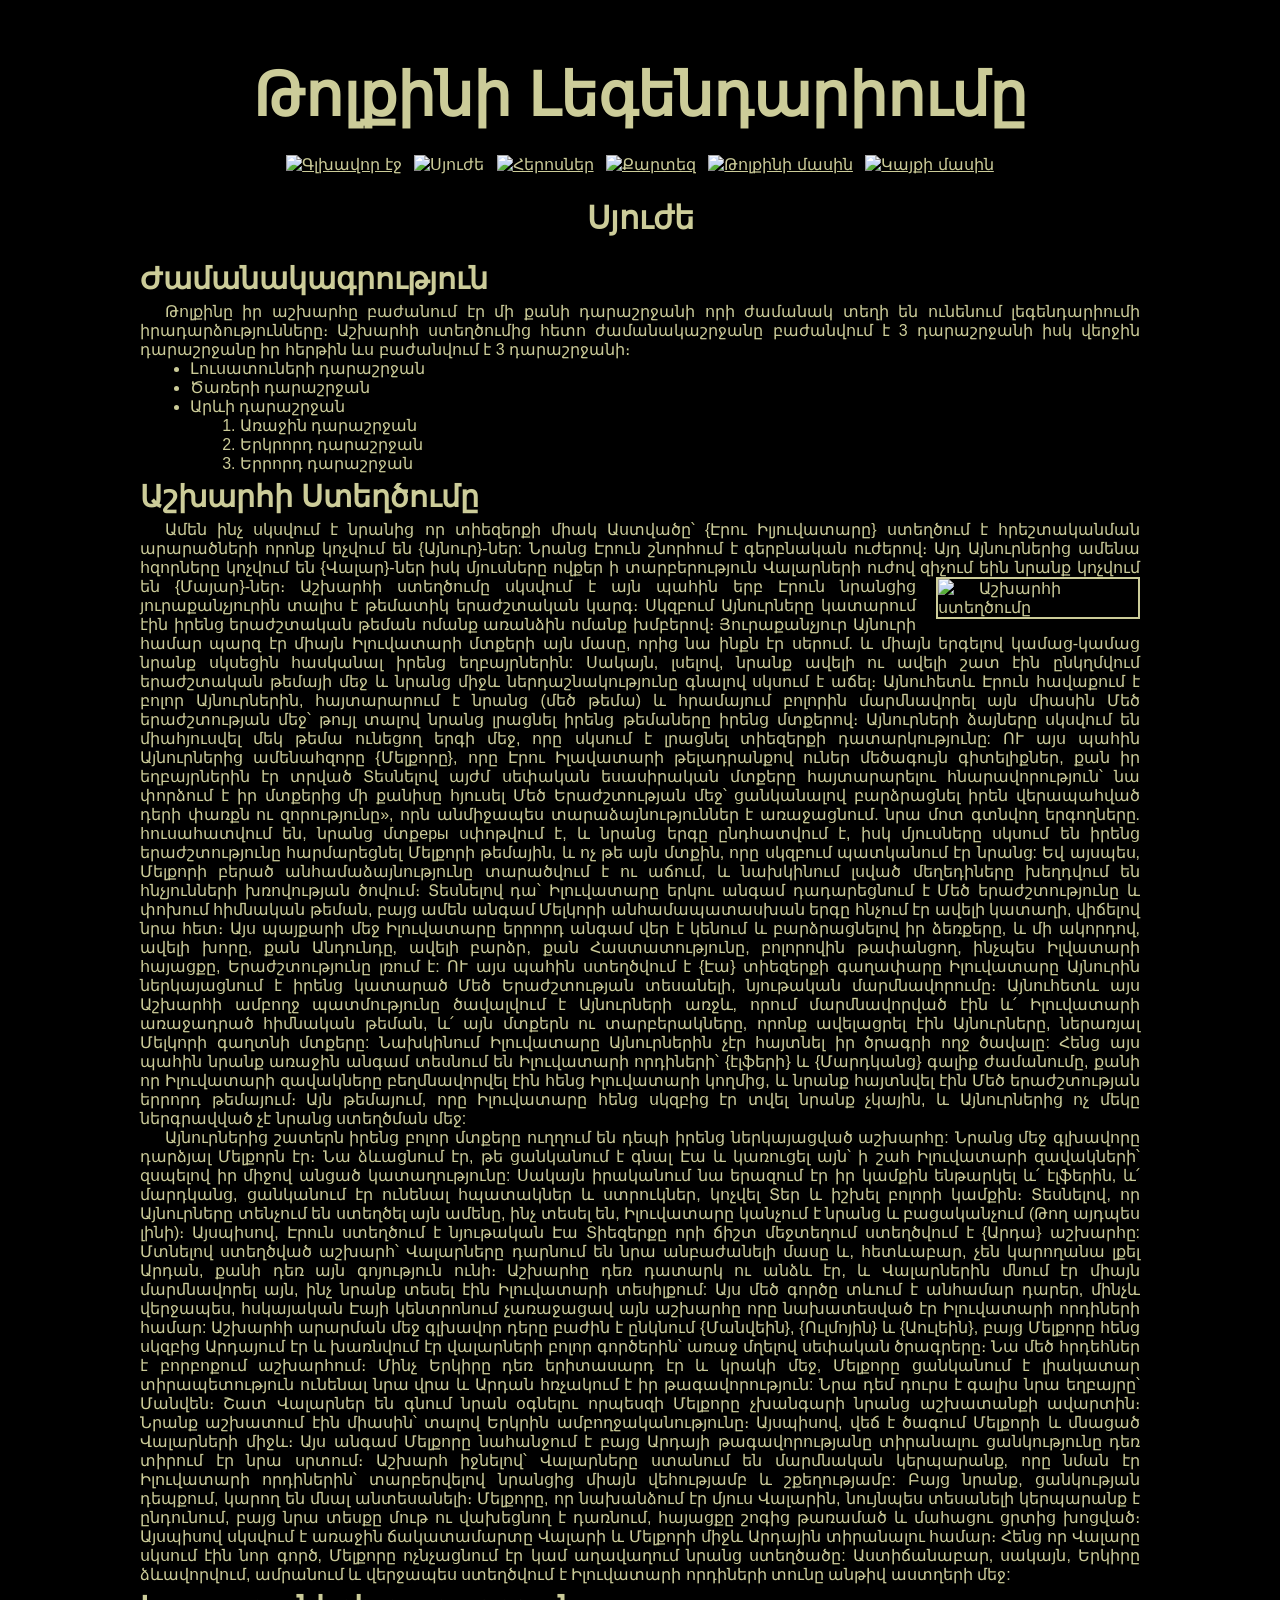
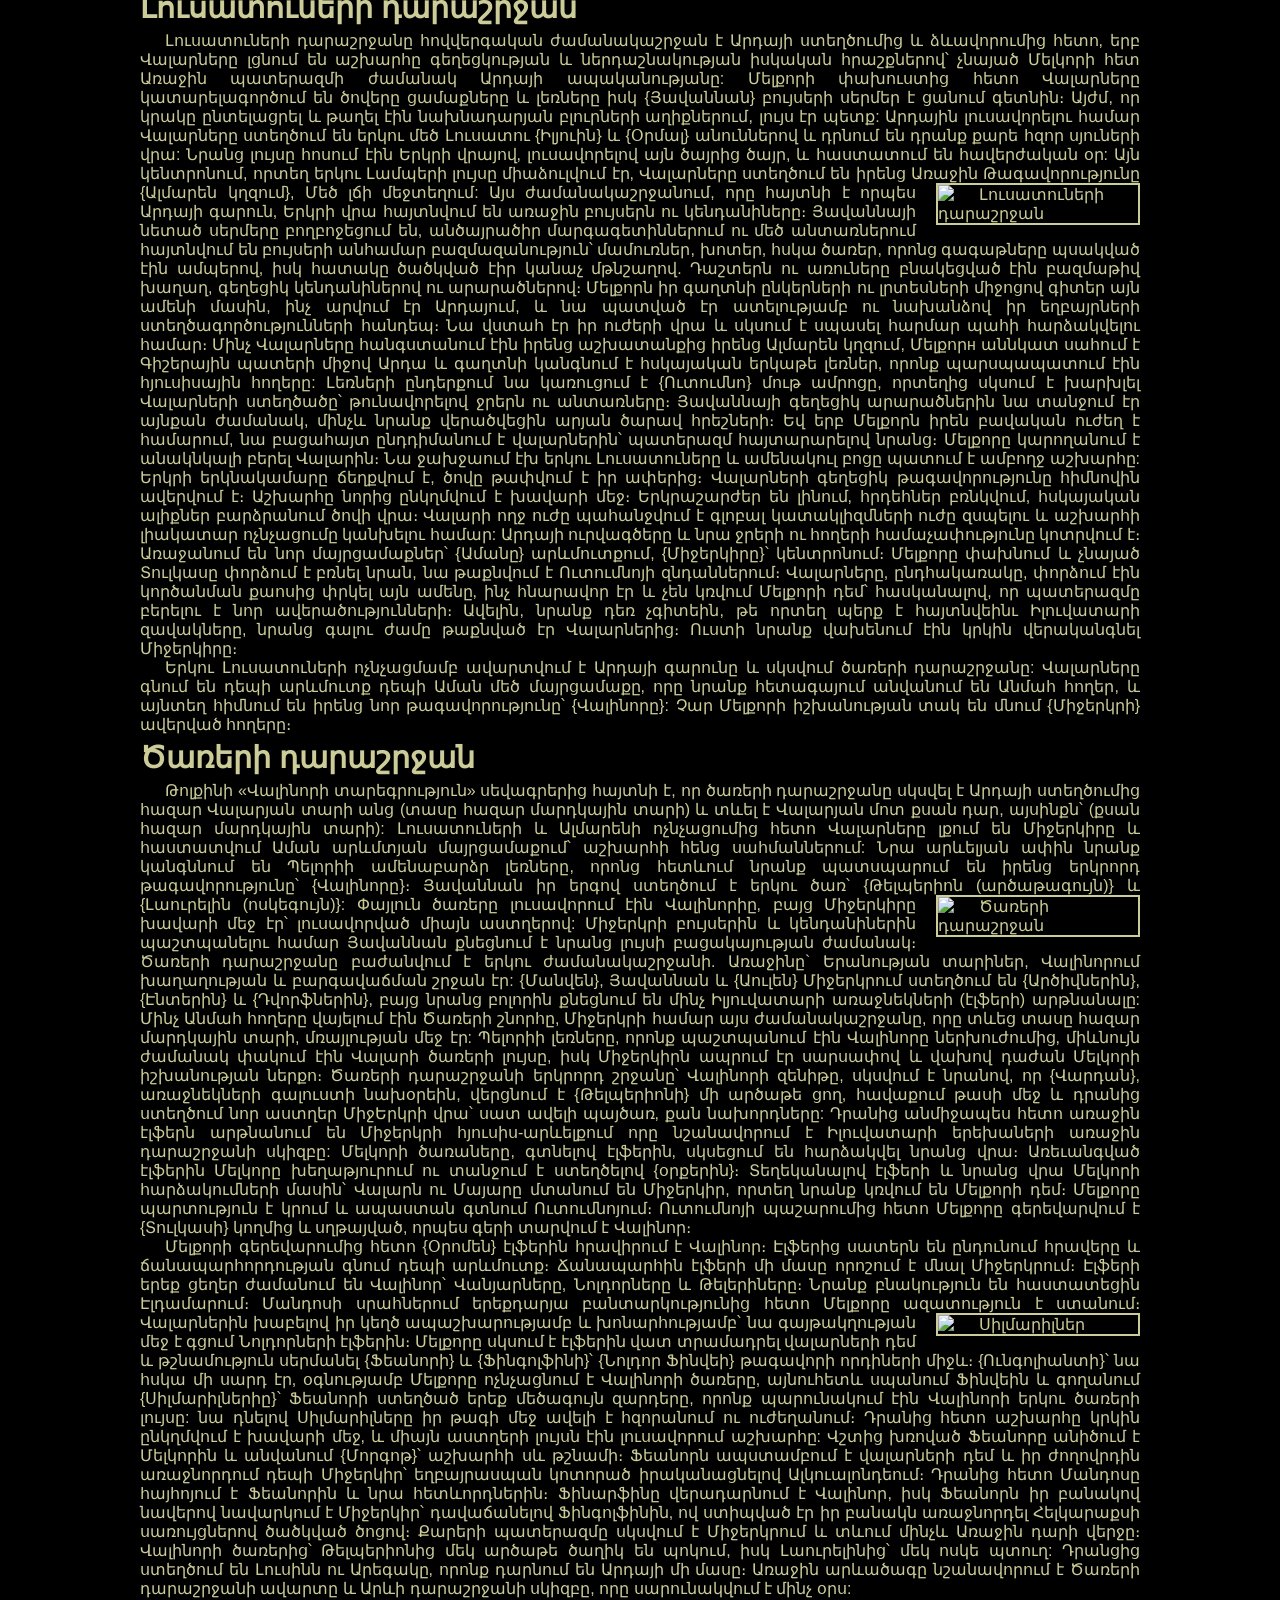
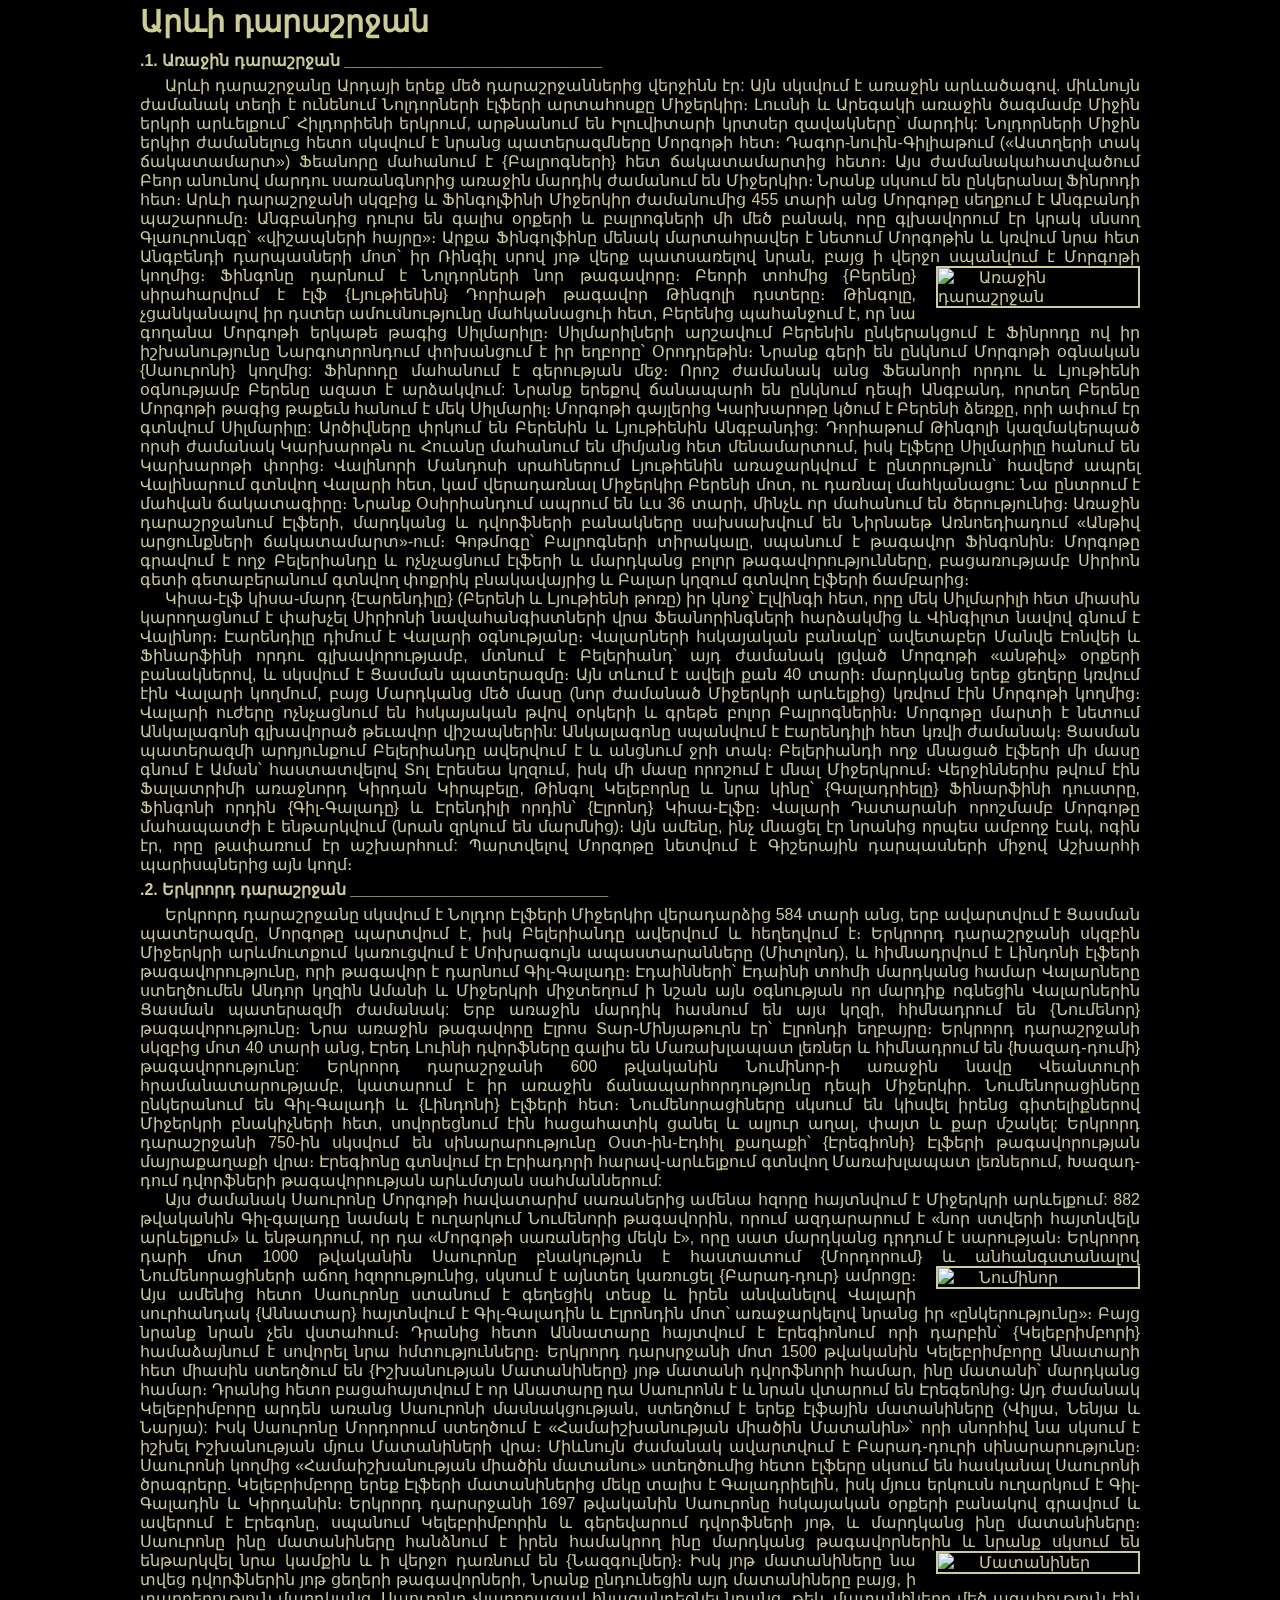
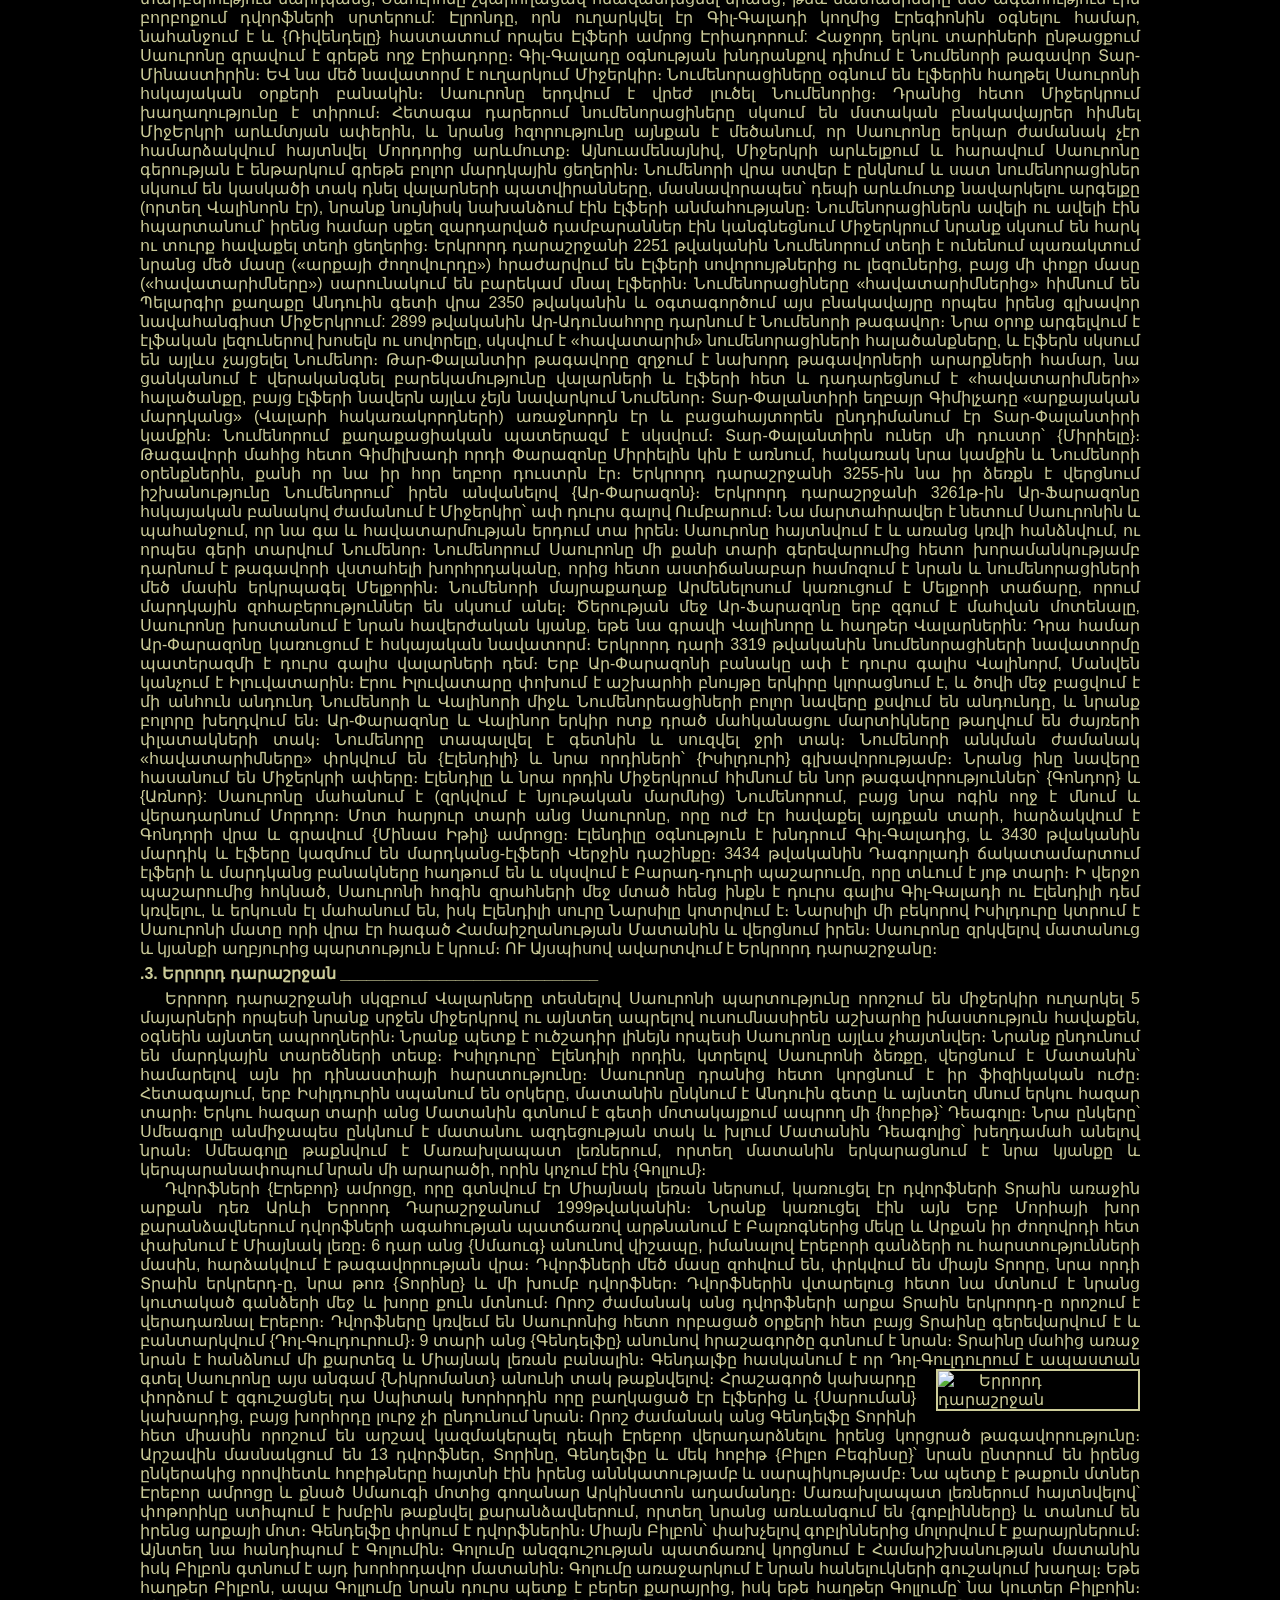
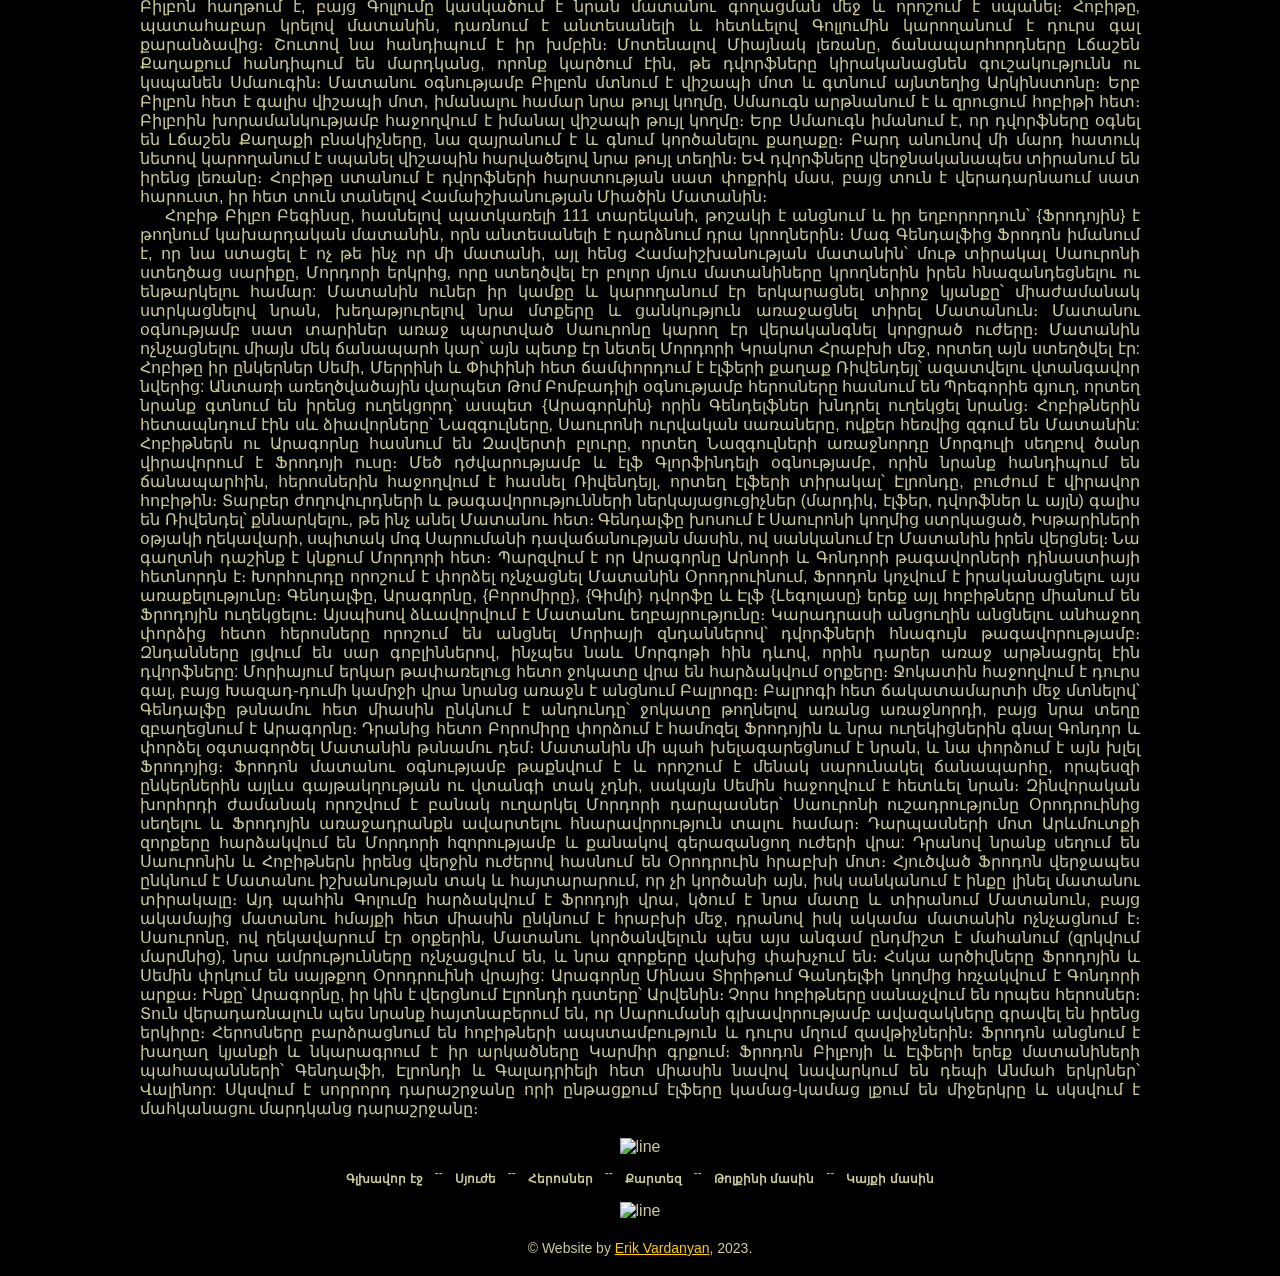
==== commit f1906aaf: "Update plot.html" ====
--- a/pages/2plot/plot.html
+++ b/pages/2plot/plot.html
@@ -1,134 +1,468 @@
 <!DOCTYPE html>
-<html lang="en">
-
+<html lang="hy">
 <head>
     <title>Լեգենդարիում</title>
     <meta charset="UTF-8">
-    <link rel="icon" href="./img/stayl/logo_ring.png" type="image/x-icon">
-    <link rel="stylesheet" href="./style.css" type="text/css">
-
-    <meta name="viewport" content="width=device-width, initial-scale=1.0, user-scalable=yes">
-    <style>
-        .read-more-btn {
-            display: none; 
-            background: none;
-            border: none;
-            color: rgb(143, 25, 25); 
-            text-decoration: underline;
-            cursor: pointer;
-            font-size: inherit;
-            font-family: inherit;
-            padding: 0;
-            margin-left: 5px;
-        }
-        .read-more-btn:hover { color: #b43b3b; }
-        .full-text-hidden { display: none; }
-        .text-wrapper .short-text { display: inline; }
-
-        @media (max-width: 735px) {
-            .read-more-btn { display: inline-block; }
-        }
+    <meta name="viewport" content="width=device-width, initial-scale=1.0">
+    <link rel="icon" href="../../img/stayl/logo_ring.png" type="image/x-icon">
+    <link rel="stylesheet" href="./plot.css" type="text/css">
+
+    
     </style>
 </head>
-
-<body class="ringNone">
-    <div class="wrapper ringNone"></div>
-    <div class="main-area">
-        <div class="header">
-            <h3>Թոլքինի Լեգենդարիումը</h3>
-            <p class="header-desc">Թոլքինի գրքերի աշխարհը, լեգենդարիումի պարզաբանումը, սյուժեն <br> ինչպես նաև գրքերի Էկրանավորումը</p>
-            <div class="navbar">
-                <a><img src="img/stayl/m0_b.gif" alt="Գլխավոր էջ"></a>
-                <a href="./pages/2plot/plot.html"><img src="img/stayl/m1_a.gif" alt="Սյուժե"></a>
-                <a href="./pages/3heroes/heroes.html"><img src="img/stayl/m2_a.gif" alt="Հերոսներ"></a>
-                <a href="./pages/4map/map.html"><img src="img/stayl/m3_a.gif" alt="Քարտեզ"></a>
-                <a href="./pages/5aboutTolkien/aboutTolkien.html"><img src="img/stayl/m4_a.gif" alt="Թոլքինի մասին"></a>
-                <a href="./pages/6aboutMe/aboutMe.html"><img src="img/stayl/m5_a.gif" alt="Կայքի մասին"></a>
-            </div>
-        </div>
-        <div class="content">
-            <div class="content-books">
-                <div>
-                    <a href="https://hy.wikipedia.org/wiki/%D5%8D%D5%AB%D5%AC%D5%B4%D5%A1%D6%80%D5%AB%D5%AC%D5%B8%D5%B6" target="_blank">
-                        <img class="bookB" src="img/books/theSilmarillion.jpg" alt="Սիլմարիլիոն">
-                        <span>«Սիլմարիլիոն»</span>
-                    </a>
-                    <a href="https://en.wikipedia.org/wiki/The_Children_of_H%C3%BArin" target="_blank">
-                        <img class="bookB" src="img/books/theChildrenofHúrin.jpg" alt="Հուրինի զավակները">
-                        <span>«Հուրինի զավակները»</span>
-                    </a>
-                    <a href="https://en.wikipedia.org/wiki/Beren_and_L%C3%BAthien" target="_blank">
-                        <img class="bookB" src="img/books/berenAndLuthien.jpg" alt="Բերենը և Լյութիենը">
-                        <span>«Բերենը և Լյութիենը»</span>
-                    </a>
-                </div>
-                <div>
-                    <a href="https://grapaharan.org/%D5%80%D5%B8%D5%A2%D5%AB%D5%BF_%D5%AF%D5%A1%D5%B4_%D5%A3%D5%B6%D5%A1%D5%AC%D5%B6_%D5%B8%D6%82_%D5%A3%D5%A1%D5%AC%D5%A8" target="_blank">
-                        <img class="bookB" src="img/books/hobbit.jpg" alt="Հոբիթը">
-                        <span>«Հոբիթը»</span>
-                    </a>
-                    <a href="https://grapaharan.org/%D5%84%D5%A1%D5%BF%D5%A1%D5%B6%D5%AB%D5%B6%D5%A5%D6%80%D5%AB_%D5%8F%D5%AB%D6%80%D5%A1%D5%AF%D5%A1%D5%AC%D5%A8#.D5.8A.D4.B1.D5.80.D4.B1.D5.8A.D4.B1.D5.86.D5.86.D4.B5.D5.90.D4.B8" target="_blank">
-                        <img class="bookB" src="img/books/theFellowshipOfTheRing.jpg" alt="Մատանու եղբայրությունը">
-                        <span>«Մատանու եղբայրությունը»</span>
-                    </a>
-                    <a href="https://grapaharan.org/%D5%84%D5%A1%D5%BF%D5%A1%D5%B6%D5%AB%D5%B6%D5%A5%D6%80%D5%AB_%D5%8F%D5%AB%D6%80%D5%A1%D5%AF%D5%A1%D5%AC%D5%A8#.D4.B5.D5.90.D4.BF.D5.88.D5.92_.D4.B1.D5.84.D5.90.D5.88.D5.91" target="_blank">
-                        <img class="bookB" src="img/books/theTwoTowers.jpg" alt="Երկու ամրոց">
-                        <span>«Երկու ամրոց»</span>
-                    </a>
-                    <a href="https://grapaharan.org/%D5%84%D5%A1%D5%BF%D5%A1%D5%B6%D5%AB%D5%B6%D5%A5%D6%80%D5%AB_%D5%8F%D5%AB%D6%80%D5%A1%D5%AF%D5%A1%D5%AC%D5%A8#.D4.B1.D5.90.D5.94.D4.B1.D5.85.D4.BB_.D5.8E.D4.B5.D5.90.D4.B1.D4.B4.D4.B1.D5.90.D5.81.D4.B8" target="_blank">
-                        <img class="bookB" src="img/books/theReturnOfTheKing.jpg" alt="Արքայի վերադարձը">
-                        <span>«Արքայի վերադարձը»</span>
-                    </a>
+<body>
+    <div class="header"> <h3>Թոլքինի Լեգենդարիումը</h3>
+        <div class="navbar"> 
+            <a href="../../index.html"><img src="../../img/stayl/m0_a.gif" alt="Գլխավոր էջ"></a>
+            <a><img src="../../img/stayl/m1_b.gif" alt="Սյուժե"></a>
+            <a href="../3heroes/heroes.html"><img src="../../img/stayl/m2_a.gif" alt="Հերոսներ"></a>
+            <a href="../4map/map.html"><img src="../../img/stayl/m3_a.gif" alt="Քարտեզ"></a>
+            <a href="../5aboutTolkien/aboutTolkien.html"><img src="../../img/stayl/m4_a.gif" alt="Թոլքինի մասին"></a>
+            <a href="../6aboutMe/aboutMe.html"><img src="../../img/stayl/m5_a.gif" alt="Կայքի մասին"></a>
+        </div>   
+        <h1>Սյուժե</h1>
+    </div>
+
+    <div class="content"> 
+        <div class="content-text">
+            <br>
+            <div class="section" id="always-open">
+                <h3 class="content-text-el"><b>Ժամանակագրություն</b></h3>
+                <div class="mobile-collapse" style="display: block;">
+                    <p>Թոլքինը իր աշխարհը բաժանում էր մի քանի դարաշրջանի որի ժամանակ տեղի են ունենում լեգենդարիումի իրադարձությունները։
+                       Աշխարհի ստեղծումից հետո ժամանակաշրջանը բաժանվում է 3 դարաշրջանի իսկ վերջին դարաշրջանը իր հերթին ևս բաժանվում է 3 դարաշրջանի։
+                    </p>
+                    <ul>
+                        <li>Լուսատուների դարաշրջան</li>
+                        <li>Ծառերի դարաշրջան</li>
+                        <li>Արևի դարաշրջան
+                            <ol>
+                                <li>Առաջին դարաշրջան</li>
+                                <li>Երկրորդ դարաշրջան</li>
+                                <li>Երրորդ դարաշրջան</li>
+                            </ol>
+                        </li>          
+                    </ul>
                 </div>
             </div>
-            <div class="content-text">
-                <h2 class="content-text-el">Լեգենդարիում</h2>
-                <div class="text-wrapper" id="legendarium-text-wrapper">
-                    <p class="content-text-el" id="full-paragraph">
-                        Լեգենդարիումը անգլիացի գրող <i>Ջոն Ռոնալդ Ռուել Թոլքինի</i> ստեղծագործությունների, գրքերի և անավարտ գործերի ամբողջության առասպելական ժողովածու է: Այն հորինված աշխարհ է, որտեղ զարգանում են Թոլքինի ստեղծագործություններում նկարագրված իրադարձությունները։ Ինքը, Թոլքինը, որոշ քարտեզներ է գծել, որի շնորհիվ էլ մենք պատկերացում ունենք Թոլքինի ստեղծած լեգենդարիումի (Արդա) աշխարհի մասին։ Լեգենդարիումի ծագումը սկսվում է 1914 թվականից, когда Թոլքինը սկսում է գրել պատմությունների ուրվագծերը, գծել քարտեզներ, հորինել լեզուներ և անուններ՝ որպես եզակի անգլիական դիցաբանություն ստեղծելու մասնավոր նախագծի մի մաս։ Թոլքինը լինելով Օքսֆորդի համալսարանի պրոֆեսոր, հանрահռչակ գրող և բանասեր դասավանդել է անգլերեն և գրականություն։ Թոլքինը նախ հորինում էր լեզուներ վորոնցով խոսելու էին իր հերոսները, հետո գրում պատմություններ։ Թոլքինի ստեղծագործությունները ստացել են բազմաթիվ միջազգային մրցանակներ, դրանց հիման վրա նկարահանվել են ֆիլմեր, մուլտֆիլմեր, ստեղծվել են համակարգչային խաղեր, գրվել են պիեսներ, սիմֆոնիկ ստեղծագործություններ։ Թոլքինի անունով անվանվել է աստերոիդ, Միջերկրի աշխարհագրական անունների և հերոսների անուններով են կոչվել իրական աշխարհագրական օբյեկտներ և կենդանիներ։ Լույս են տեսնում ամսագրեր։ Գոյություն ունեն բազմաթիվ ինտերնետային կայքեր, որոնք ստեղծել են նրա երկրպագուները։ Գրականագիտության մեջ ստեղծվել է թոլքինագիտության ճյուղը։
+
+            <div class="section">
+                <h3 class="accordion-header"><b>Աշխարհի Ստեղծումը</b></h3>
+                <div class="mobile-collapse">
+                    <p>
+                        <p class="content-text-el">
+                        Ամեն ինչ սկսվում է նրանից որ տիեզերքի միակ Աստվածը՝ {Էրու Իլյուվատարը} ստեղծում է հրեշտականման արարածների 
+                        որոնք կոչվում են {Այնուր}-ներ: Նրանց Էրուն շնորհում է գերբնական ուժերով։ Այդ Այնուրներից ամենա հզորները կոչվում են 
+                        {Վալար}-ներ իսկ մյուսները ովքեր ի տարբերություն Վալարների ուժով զիչում եին նրանք կոչվում են {Մայար}-ներ։ 
+                        <img src="../../img/picture/sazdanie_mira.jpg" alt="Աշխարհի ստեղծումը" class="img-t">
+                        Աշխարհի ստեղծումը 
+                        սկսվում է այն պահին երբ Էրուն նրանցից յուրաքանչյուրին տալիս է թեմատիկ երաժշտական կարգ։ Սկզբում Այնուրները կատարում 
+                        էին իրենց երաժշտական թեման ոմանք առանձին ոմանք խմբերով։ Յուրաքանչյուր Այնուրի համար պարզ էր միայն Իլուվատարի մտքերի այն 
+                        մասը, որից նա ինքն էր սերում. և միայն երգելով կամաց-կամաց նրանք սկսեցին հասկանալ իրենց եղբայրներին: Սակայն, լսելով, նրանք 
+                        ավելի ու ավելի շատ էին ընկղմվում երաժշտական թեմայի մեջ և նրանց միջև ներդաշնակությունը գնալով սկսում է աճել։ Այնուհետև 
+                        Էրուն հավաքում է բոլոր Այնուրներին, հայտարարում է նրանց (մեծ թեմա) և հրամայում բոլորին մարմնավորել այն միասին Մեծ երաժշտության մեջ՝ թույլ 
+                        տալով նրանց լրացնել իրենց թեմաները իրենց մտքերով։ Այնուրների ձայները սկսվում են միահյուսվել մեկ 
+                        թեմա ունեցող երգի մեջ, որը սկսում է լրացնել տիեզերքի դատարկությունը: ՈՒ այս պահին Այնուրներից ամենահզորը {Մելքորը}, 
+                        որը Էրու Իլավատարի թելադրանքով ուներ մեծագույն գիտելիքներ, քան իր եղբայրներին էր տրված Տեսնելով այժմ սեփական եսասիրական մտքերը հայտարարելու 
+                        հնարավորություն՝ նա փորձում է իր մտքերից մի քանիսը հյուսել Մեծ Երաժշտության մեջ՝ ցանկանալով բարձրացնել իրեն վերապահված դերի փառքն ու զորությունը», որն անմիջապես 
+                        տարաձայնություններ է առաջացնում. նրա մոտ գտնվող երգողները. հուսահատվում են, նրանց մտքеры սփոթվում է, և նրանց երգը ընդհատվում է, 
+                        իսկ մյուսները սկսում են իրենց երաժշտությունը հարմարեցնել Մելքորի թեմային, և ոչ թե այն մտքին, որը սկզբում պատկանում 
+                        էր նրանց: Եվ այսպես, Մելքորի բերած անհամաձայնությունը տարածվում է ու աճում, և նախկինում լսված մեղեդիները խեղդվում են
+                        հնչյունների խռովության ծովում։ Տեսնելով դա՝ Իլուվատարը երկու անգամ դադարեցնում է Մեծ երաժշտությունը և փոխում հիմնական 
+                        թեման, բայց ամեն անգամ Մելկորի անհամապատասխան երգը հնչում էր ավելի կատաղի, վիճելով նրա հետ։ Այս պայքարի մեջ Իլուվատարը երրորդ անգամ վեր է կենում և 
+                        բարձրացնելով իր ձեռքերը, և մի ակորդով, ավելի խորը, քան Անդունդը, ավելի բարձր, քան Հաստատությունը, բոլորովին թափանցող, 
+                        ինչպես Իլվատարի հայացքը, Երաժշտությունը լռում է: ՈՒ այս պահին ստեղծվում է {Էա} տիեզերքի գաղափարը  Իլուվատարը Այնուրին 
+                        ներկայացնում է իրենց կատարած Մեծ Երաժշտության տեսանելի, նյութական մարմնավորումը։ Այնուհետև այս Աշխարհի ամբողջ 
+                        պատմությունը ծավալվում է Այնուրների առջև, որում մարմնավորված էին և՛ Իլուվատարի առաջադրած հիմնական թեման, և՛ այն 
+                        մտքերն ու տարբերակները, որոնք ավելացրել էին Այնուրները, ներառյալ Մելկորի գաղտնի մտքերը: Նախկինում Իլուվատարը 
+                        Այնուրներին չէր հայտնել իր ծրագրի ողջ ծավալը: Հենց այս պահին նրանք առաջին անգամ տեսնում են Իլուվատարի որդիների՝ 
+                        {էլֆերի} և {Մարդկանց} գալիք ժամանումը, քանի որ Իլուվատարի զավակները բեղմնավորվել էին հենց Իլուվատարի կողմից, 
+                        և նրանք հայտնվել էին Մեծ երաժշտության երրորդ թեմայում։ Այն թեմայում, որը Իլուվատարը հենց սկզբից էր տվել նրանք 
+                        չկային, և Այնուրներից ոչ մեկը ներգրավված չէ նրանց ստեղծման մեջ:
+                    </p>
+                    </p>
+                   <p >
+                        Այնուրներից շատերն իրենց բոլոր մտքերը ուղղում են դեպի իրենց ներկայացված աշխարհը: Նրանց մեջ գլխավորը դարձյալ 
+                        Մելքորն էր։ Նա ձևացնում էր, թե ցանկանում է գնալ Էա և կառուցել այն՝ ի շահ Իլուվատարի զավակների՝ զսպելով իր 
+                        միջով անցած կատաղությունը: Սակայն իրականում նա երազում էր իր կամքին ենթարկել և՛ էլֆերին, և՛ մարդկանց, ցանկանում 
+                        էր ունենալ հպատակներ և ստրուկներ, կոչվել Տեր և իշխել բոլորի կամքին։ Տեսնելով, որ Այնուրները տենչում են ստեղծել այն 
+                        ամենը, ինչ տեսել են, Իլուվատարը կանչում է նրանց և բացականչում (Թող այդպես լինի)։ Այսպիսով, Էրուն ստեղծում է նյութական Էա Տիեզերքը 
+                        որի ճիշտ մեջտեղում ստեղծվում է {Արդա} աշխարհը: Մտնելով ստեղծված աշխարհ՝ Վալարները դարնում են նրա անբաժանելի մասը և, հետևաբար, չեն կարողանա լքել Արդան, 
+                        քանի դեռ այն գոյություն ունի։ Աշխարհը դեռ դատարկ ու անձև էր, և Վալարներին մնում էր միայն մարմնավորել այն, ինչ նրանք տեսել էին 
+                        Իլուվատարի տեսիլքում: Այս մեծ գործը տևում է անհամար դարեր, մինչև վերջապես, հսկայական Էայի կենտրոնում չառաջացավ 
+                        այն աշխարհը որը նախատեսված էր Իլուվատարի որդիների համար: Աշխարհի արարման մեջ գլխավոր դերը բաժին է ընկնում {Մանվեին}, 
+                        {Ուլմոյին} և {Աուլեին}, բայց Մելքորը հենց սկզբից Արդայում էր և խառնվում էր վալարների բոլոր գործերին՝ առաջ մղելով 
+                        սեփական ծրագրերը։ Նա մեծ հրդեհներ է բորբոքում աշխարհում։ Մինչ Երկիրը դեռ երիտասարդ էր և կրակի մեջ, Մելքորը ցանկանում է
+                        լիակատար տիրապետություն ունենալ նրա վրա և Արդան հռչակում է իր թագավորություն: Նրա դեմ դուրս է գալիս նրա եղբայրը՝ Մանվեն։ 
+                        Շատ Վալարներ են գնում նրան օգնելու որպեսզի Մելքորը չխանգարի նրանց աշխատանքի ավարտին։ Նրանք աշխատում էին միասին՝ տալով 
+                        Երկրին ամբողջականությունը։ Այսպիսով, վեճ է ծագում Մելքորի և մնացած Վալարների միջև։ Այս անգամ Մելքորը նահանջում է բայց 
+                        Արդայի թագավորությանը տիրանալու ցանկությունը դեռ տիրում էր նրա 
+                        սրտում։ Աշխարհ իջնելով՝ Վալարները ստանում են մարմնական կերպարանք, որը նման էր Իլուվատարի որդիներին՝ տարբերվելով նրանցից 
+                        միայն վեհությամբ և շքեղությամբ: Բայց նրանք, ցանկության դեպքում, կարող են մնալ անտեսանելի։ Մելքորը, որ 
+                        նախանձում էր մյուս Վալարին, նույնպես տեսանելի կերպարանք է ընդունում, բայց նրա տեսքը մութ ու վախեցնող է դառնում, հայացքը շոգից 
+                        թառամած և մահացու ցրտից խոցված։ Այսպիսով սկսվում է առաջին ճակատամարտը Վալարի և Մելքորի միջև Արդային տիրանալու համար։ 
+                        Հենց որ Վալարը սկսում էին նոր գործ, Մելքորը ոչնչացնում էր կամ աղավաղում նրանց ստեղծածը: Աստիճանաբար, սակայն, Երկիրը 
+                        ձևավորվում, ամրանում և վերջապես ստեղծվում է Իլուվատարի որդիների տունը անթիվ աստղերի մեջ:
                     </p>
                 </div>
             </div>
-            <div class="content-video">
-                <h2>Էկրանավորում</h2>
-                <section class="content-video-el">
-                    <video width="700" height="400" controls poster="./img/picture/legendarium.jpg">
-                        <source src="./img/TheBeautyOfMiddleEarth.mp4" type="video/mp4">
-                    </video>
-                </section>
+
+            <div class="section">
+                <h3 class="accordion-header"><b>Լուսատուների դարաշրջան</b></h3>
+                <div class="mobile-collapse">
+                    <p>
+                         Լուսատուների դարաշրջանը հովվերգական ժամանակաշրջան է Արդայի ստեղծումից և ձևավորումից հետո, երբ Վալարները լցնում են աշխարհը 
+                        գեղեցկության և ներդաշնակության իսկական հրաշքներով՝ չնայած Մելկորի հետ Առաջին պատերազմի ժամանակ Արդայի ապականությանը: 
+                        Մելքորի փախուստից հետո Վալարները կատարելագործում են ծովերը ցամաքները և լեռները իսկ {Յավաննան} բույսերի սերմեր է ցանում գետնին։ Այժմ, որ 
+                        կրակը ընտելացրել և թաղել էին նախնադարյան բլուրների աղիքներում, լույս էր պետք: Արդային լուսավորելու համար Վալարները 
+                        ստեղծում են երկու մեծ Լուսատու {Իլյուին} և {Օրմալ} անուններով և դրնում են դրանք քարե հզոր սյուների վրա: Նրանց լույսը հոսում էին Երկրի 
+                        վրայով, լուսավորելով այն ծայրից ծայր, և հաստատում են հավերժական օր: Այն կենտրոնում, որտեղ երկու Լամպերի լույսը միաձուլվում էր, 
+                        Վալարները ստեղծում են իրենց Առաջին Թագավորությունը {Ալմարեն կղզում}, Մեծ լճի մեջտեղում:
+                        <img src="../../img/map/Arda_in_the_Ages_of_the_Lamps.png" alt="Լուսատուների դարաշրջան" class="img-t">
+                        Այս ժամանակաշրջանում, որը հայտնի է որպես Արդայի գարուն, Երկրի վրա հայտնվում են առաջին բույսերն ու կենդանիները։ Յավաննայի նետած սերմերը բողբոջեցում են, 
+                        անծայրածիր մարգագետիններում ու մեծ անտառներում հայտնվում են բույսերի անհամար բազմազանություն՝ մամուռներ, խոտեր, հսկա 
+                        ծառեր, որոնց գագաթները պսակված էին ամպերով, իսկ հատակը ծածկված էիր կանաչ մթնշաղով. Դաշտերն ու առուները 
+                        բնակեցված էին բազմաթիվ խաղաղ, գեղեցիկ կենդանիներով ու արարածներով։ Մելքորն իր գաղտնի ընկերների ու լրտեսների միջոցով գիտեր 
+                        այն ամենի մասին, ինչ արվում էր Արդայում, և նա պատված էր ատելությամբ ու նախանձով իր եղբայրների ստեղծագործությունների հանդեպ։ 
+                        Նա վստահ էր իր ուժերի վրա և սկսում է սպասել հարմար պահի հարձակվելու համար։ Մինչ Վալարները հանգստանում էին իրենց աշխատանքից 
+                        իրենց Ալմարեն կղզում, Մելքորн աննկատ սահում է Գիշերային պատերի միջով Արդա և գաղտնի կանգնում է հսկայական երկաթե լեռներ, որոնք 
+                        պարսպապատում էին հյուսիսային հողերը: Լեռների ընդերքում նա կառուցում է {Ուտումնո} մութ ամրոցը, որտեղից սկսում է խարխլել Վալարների 
+                        ստեղծածը՝ թունավորելով ջրերն ու անտառները։ Յավաննայի գեղեցիկ արարածներին նա տանջում էր այնքան ժամանակ, մինչև նրանք 
+                        վերածվեցին արյան ծարավ հրեշների։ Եվ երբ Մելքորն իրեն բավական ուժեղ է համարում, նա բացահայտ ընդդիմանում է վալարներին՝ պատերազմ 
+                        հայտարարելով նրանց։ Մելքորը կարողանում է անակնկալի բերել Վալարին։ Նա ջախջաում էխ երկու Լուսատուները և ամենակուլ բոցը պատում է ամբողջ 
+                        աշխարհը: Երկրի երկնակամարը ճեղքվում է, ծովը թափվում է իր ափերից։ Վալարների գեղեցիկ թագավորությունը հիմնովին ավերվում է։ 
+                        Աշխարհը նորից ընկղմվում է խավարի մեջ։ Երկրաշարժեր են լինում, հրդեհներ բռնկվում, հսկայական ալիքներ բարձրանում ծովի վրա։ Վալարի ողջ 
+                        ուժը պահանջվում է գլոբալ կատակլիզմների ուժը զսպելու և աշխարհի լիակատար ոչնչացումը կանխելու համար: Արդայի ուրվագծերը և նրա 
+                        ջրերի ու հողերի համաչափությունը կոտրվում է։ Առաջանում են նոր մայրցամաքներ՝ {Ամանը} արևմուտքում, {Միջերկիրը}՝ կենտրոնում։ Մելքորը փախնում և չնայած Տուլկասը փորձում է բռնել 
+                        նրան, նա թաքնվում է Ուտումնոյի զնդաններում։ Վալարները, ընդհակառակը, փորձում էին կործանման քաոսից փրկել այն ամենը, ինչ հնարավոր էր 
+                        և չեն կռվում Մելքորի դեմ՝ հասկանալով, որ պատերազմը բերելու է նոր ավերածությունների։ Ավելին, նրանք դեռ չգիտեին, թե որտեղ պերք է
+                        հայտնվեինւ Իլուվատարի զավակները, նրանց գալու ժամը թաքնված էր Վալարներից։ Ուստի նրանք վախենում էին կրկին 
+                        վերականգնել Միջերկիրը։
+                    </p>
+                    <p>
+                        Երկու Լուսատուների ոչնչացմամբ ավարտվում է Արդայի գարունը և սկսվում ծառերի դարաշրջանը: Վալարները գնում են դեպի արևմուտք դեպի Աման մեծ 
+                        մայրցամաքը, որը նրանք հետագայում անվանում են Անմահ հողեր, և այնտեղ հիմնում են իրենց նոր թագավորությունը՝ {Վալինորը}: 
+                        Չար Մելքորի իշխանության տակ են մնում {Միջերկրի} ավերված հողերը։
+                    </p>
+                </div>
             </div>
+
+            <div class="section">
+                <h3 class="accordion-header"><b>Ծառերի դարաշրջան</b></h3>
+                <div class="mobile-collapse">
+                    <p>
+                         Թոլքինի «Վալինորի տարեգրություն» սեվագրերից հայտնի է, որ ծառերի դարաշրջանը սկսվել է Արդայի ստեղծումից հազար Վալարյան տարի 
+                        անց (տասը հազար մարդկային տարի) և տևել է Վալարյան մոտ քսան դար, այսինքն՝ (քսան հազար մարդկային տարի): Լուսատուների և Ալմարենի 
+                        ոչնչացումից հետո Վալարները լքում են Միջերկիրը և հաստատվում Աման արևմտյան մայրցամաքում՝ աշխարհի հենց սահմաններում: Նրա արևելյան 
+                        ափին նրանք կանգննում են Պելորիի ամենաբարձր լեռները, որոնց հետևում նրանք պատսպարում են իրենց երկրորդ թագավորությունը՝ {Վալինորը}։ 
+                        Յավաննան իր երգով ստեղծում է երկու ծառ՝ {Թելպերիոն (արծաթագույն)} և {Լաուրելին (ոսկեգույն)}: 
+                        <img src="../../img/map/Arda_in_the_Years_of_the_Trees.png" alt="Ծառերի դարաշրջան" class="img-t">
+                        Փայլուն ծառերը լուսավորում էին Վալինորիը, բայց Միջերկիրը խավարի մեջ էր՝ լուսավորված միայն աստղերով: Միջերկրի բույսերին և կենդանիներին պաշտպանելու համար Յավաննան 
+                        քնեցնում է նրանց լույսի բացակայության ժամանակ։ Ծառերի դարաշրջանը բաժանվում է երկու ժամանակաշրջանի. Առաջինը` Երանության տարիներ, 
+                        Վալինորում խաղաղության և բարգավաճման շրջան էր: {Մանվեն}, Յավաննան և {Աուլեն} Միջերկրում ստեղծում են {Արծիվներին}, {Էնտերին} և 
+                        {Դվորֆներին}, բայց նրանց բոլորին քնեցնում են մինչ Իլյուվատարի առաջնեկների (էլֆերի) արթնանալը: Մինչ Անմահ հողերը վայելում էին Ծառերի 
+                        շնորհը, Միջերկրի համար այս ժամանակաշրջանը, որը տևեց տասը հազար մարդկային տարի, մռայլության մեջ էր: Պելորիի լեռները, որոնք պաշտպանում 
+                        էին Վալինորը ներխուժումից, միևնույն ժամանակ փակում էին Վալարի ծառերի լույսը, իսկ Միջերկիրն ապրում էր սարսափով և վախով դաժան 
+                        Մելկորի իշխանության ներքո։ Ծառերի դարաշրջանի երկրորդ շրջանը՝ Վալինորի զենիթը, սկսվում է նրանով, որ {Վարդան}, առաջնեկների գալուստի նախօրեին, 
+                        վերցնում է {Թելպերիոնի} մի արծաթե ցող, հավաքում թասի մեջ և դրանից ստեղծում նոր աստղեր ՄիջԵրկրի վրա՝ սատ ավելի պայծառ, քան նախորդները: 
+                        Դրանից անմիջապես հետո առաջին էլֆերն արթնանում են Միջերկրի հյուսիս-արևելքում որը նշանավորում է Իլուվատարի երեխաների առաջին դարաշրջանի սկիզբը: 
+                        Մելկորի ծառաները, գտնելով էլֆերին, սկսեցում են հարձակվել նրանց վրա։ Առեւանգված էլֆերին Մելկորը խեղաթյուրում ու տանջում է ստեղծելով {օրքերին}։ 
+                        Տեղեկանալով էլֆերի և նրանց վրա Մելկորի հարձակումների մասին՝ Վալարն ու Մայարը մտանում են Միջերկիր, որտեղ նրանք կռվում են Մելքորի դեմ։ 
+                        Մելքորը պարտություն է կրում և ապաստան գտնում Ուտումնոյում։ Ուտումնոյի պաշարումից հետո Մելքորը գերեվարվում է {Տուլկասի} կողմից և սղթայված, 
+                        որպես գերի տարվում է Վալինոր։
+                    </p>
+                    <p >
+                        Մելքորի գերեվարումից հետո {Օրոմեն} էլֆերին հրավիրում է Վալինոր։ Էլֆերից սատերն են ընդունում հրավերը և ճանապարհորդության 
+                        գնում դեպի արևմուտք։ Ճանապարհին էլֆերի մի մասը որոշում է մնալ Միջերկրում։ Էլֆերի երեք ցեղեր ժամանում են Վալինոր՝ 
+                        Վանյարները, Նոլդորները և Թելերիները։ Նրանք բնակություն են հաստատեցին Էլդամարում։ Մանդոսի սրահներում երեքդարյա 
+                        բանտարկությունից հետո Մելքորը ազատություն է ստանում։ Վալարներին խաբելով իր կեղծ ապաշխարությամբ և խոնարհությամբ՝ 
+                        <img src="../../img/picture/silmarilner.jpg" alt="Սիլմարիլներ"  class="img-t">
+                        նա 
+                        գայթակղության մեջ է գցում Նոլդորների էլֆերին։ Մելքորը սկսում է էլֆերին վատ տրամադրել վալարների դեմ և թշնամություն սերմանել 
+                        {Ֆեանորի} և {Ֆինգոլֆինի}՝ {Նոլդոր Ֆինվեի} թագավորի որդիների միջև։ {Ունգոլիանտի}՝ նա հսկա մի սարդ էր, օգնությամբ Մելքորը 
+                        ոչնչացնում է Վալինորի ծառերը, այնուհետև սպանում Ֆինվեին և գողանում {Սիլմարիլներիը}՝ Ֆեանորի ստեղծած երեք մեծագույն զարդերը, 
+                        որոնք պարունակում էին Վալինորի երկու ծառերի լույսը: նա դնելով Սիլմարիլները իր թագի մեջ ավելի է հզորանում ու ուժեղանում։ 
+                        Դրանից հետո աշխարհը կրկին ընկղմվում է խավարի մեջ, և միայն աստղերի 
+                        լույսն էին լուսավորում աշխարհը: Վշտից խռոված Ֆեանորը անիծում է Մելկորին և անվանում {Մորգոթ}՝ աշխարհի սև թշնամի։ Ֆեանորն 
+                        ապստամբում է վալարների դեմ և իր ժողովրդին առաջնորդում դեպի Միջերկիր՝ եղբայրասպան կոտորած իրականացնելով Ալկուալոնդեում։ Դրանից 
+                        հետո Մանդոսը հայհոյում է Ֆեանորին և նրա հետևորդներին։ Ֆինարֆինը վերադարնում է Վալինոր, իսկ Ֆեանորն իր բանակով նավերով նավարկում 
+                        է Միջերկիր՝ դավաճանելով Ֆինգոլֆինին, ով ստիպված էր իր բանակն առաջնորդել Հելկարաքսի սառույցներով ծածկված ծոցով։ Քարերի 
+                        պատերազմը սկսվում է Միջերկրում և տևում մինչև Առաջին դարի վերջը։ Վալինորի ծառերից՝ Թելպերիոնից մեկ արծաթե ծաղիկ են պոկում, իսկ 
+                        Լաուրելինից՝ մեկ ոսկե պտուղ: Դրանցից ստեղծում են Լուսինն ու Արեգակը, որոնք դարնում են Արդայի մի մասը։ Առաջին արևածագը 
+                        նշանավորում է Ծառերի դարաշրջանի ավարտը և Արևի դարաշրջանի սկիզբը, որը սարունակվում է մինչ օրս:
+                    </p>
+                </div>
+            </div>
+
+            <div class="section">
+                <h3 class="accordion-header"><b>Արևի դարաշրջան</b></h3>
+                <div class="mobile-collapse">
+                        <b>.1. Առաջին դարաշրջան _____________________________</b> 
+                            <p > 
+                        Արևի դարաշրջանը Արդայի երեք մեծ դարաշրջաններից վերջինն էր: Այն սկսվում է առաջին արևածագով. միևնույն ժամանակ տեղի է ունենում 
+                        Նոլդորների էլֆերի արտահոսքը Միջերկիր։ Լուսնի և Արեգակի առաջին ծագմամբ Միջին երկրի 
+                        արևելքում՝ Հիլդորիենի երկրում, արթնանում են Իլուվիտարի կրտսեր զավակները՝ մարդիկ: Նոլդորների Միջին երկիր ժամանելուց հետո 
+                        սկսվում է նրանց պատերազմները Մորգոթի հետ։ Դագոր-նուին-Գիլիաթում («Աստղերի տակ ճակատամարտ») Ֆեանորը մահանում է {Բալրոգների} հետ 
+                        ճակատամարտից հետո։ Այս ժամանակահատվածում Բեոր անունով մարդու սառանգնորից առաջին մարդիկ ժամանում են Միջերկիր։ Նրանք սկսում 
+                        են ընկերանալ Ֆինրոդի հետ։ Արևի դարաշրջանի սկզբից և Ֆինգոլֆինի Միջերկիր ժամանումից 455 տարի անց Մորգոթը սեղքում է Անգբանդի 
+                        պաշարումը։ Անգբանդից դուրս են գալիս օրքերի և բալրոգների մի մեծ բանակ, որը գլխավորում էր կրակ սնսող Գլաուրունգը՝ «վիշապների 
+                        հայրը»։ Արքա Ֆինգոլֆինը մենակ մարտահրավեր է նետում Մորգոթին և կռվում նրա հետ Անգբենդի դարպասների մոտ՝ իր Ռինգիլ սրով յոթ 
+                        վերք պատսառելով նրան, բայց ի վերջո սպանվում է Մորգոթի կողմից։ Ֆինգոնը դարնում է Նոլդորների նոր թագավորը։
+                        <img src="../../img/map/MapaDeBeleriand.jpg" alt="Առաջին դարաշրջան" class="img-t">
+                        Բեորի տոհմից {Բերենը} սիրահարվում է էլֆ {Լյութիենին} Դորիաթի թագավոր Թինգոլի դստերը։ Թինգոլը, 
+                        չցանկանալով իր դստեր ամուսնությունը մահկանացուի հետ, Բերենից պահանջում է, որ նա գողանա Մորգոթի երկաթե թագից Սիլմարիլը։ 
+                        Սիլմարիլների արշավում Բերենին ընկերակցում է Ֆինրոդը ով իր իշխանությունը Նարգոտրոնդում փոխանցում է իր եղբորը՝ 
+                        Օրոդրեթին։ Նրանք գերի են ընկնում Մորգոթի օգնական {Սաուրոնի} կողմից: Ֆինրոդը մահանում է գերության մեջ։ Որոշ ժամանակ անց Ֆեանորի 
+                        որդու և Լյութիենի օգնությամբ Բերենը ազատ է արձակվում: Նրանք երեքով ճանապարհ են ընկնում դեպի Անգբանդ, որտեղ Բերենը 
+                        Մորգոթի թագից թաքեւն հանում է մեկ Սիլմարիլ։ Մորգոթի գայլերից Կարխարոթը կծում է Բերենի ձեռքը, որի ափում էր գտնվում Սիլմարիլը: Արծիվները փրկում են
+                        Բերենին և Լյութիենին Անգբանդից: Դորիաթում Թինգոլի կազմակերպած որսի ժամանակ Կարխարոթն ու Հուանը մահանում են միմյանց հետ 
+                        մենամարտում, իսկ էլֆերը Սիլմարիլը հանում են Կարխարոթի փորից։ Վալինորի Մանդոսի սրահներում Լյութիենին առաջարկվում է ընտրություն՝ հավերժ ապրել Վալինարում գտնվող 
+                        Վալարի հետ, կամ վերադառնալ Միջերկիր Բերենի մոտ, ու դառնալ մահկանացու: Նա ընտրում է մահվան ճակատագիրը։ 
+                        Նրանք Օսիրիանդում ապրում են ևս 36 տարի, մինչև որ մահանում են ծերությունից։
+                        Առաջին դարաշրջանում Էլֆերի, մարդկանց և դվորֆների բանակները սախսախվում են Նիրնաեթ Առնոեդիադում «Անթիվ արցունքների ճակատամարտ»-ում։ 
+                        Գոթմոգը՝ Բալրոգների տիրակալը, սպանում է թագավոր Ֆինգոնին։ Մորգոթը գրավում է ողջ Բելերիանդը և ոչնչացնում էլֆերի և 
+                        մարդկանց բոլոր թագավորությունները, բացառությամբ Սիրիոն գետի գետաբերանում գտնվող փոքրիկ բնակավայրից և Բալար կղզում 
+                        գտնվող էլֆերի ճամբարից։ 
+                    </p>
+                    <p > 
+                        Կիսա-էլֆ կիսա-մարդ {Էարենդիլը} (Բերենի և Լյութիենի թոռը) իր կնոջ՝ Էլվինգի հետ, որը մեկ Սիլմարիլի 
+                        հետ միասին կարողացնում է փախչել Սիրիոնի նավահանգիստների վրա Ֆեանորինգների հարձակմից և Վինգիլոտ 
+                        նավով գնում է Վալինոր։ Էարենդիլը դիմում է Վալարի օգնությանը։ Վալարների հսկայական բանակը՝ ավետաբեր 
+                        Մանվե Էոնվեի և Ֆինարֆինի որդու գլխավորությամբ, մտնում է Բելերիանդ՝ այդ ժամանակ լցված Մորգոթի 
+                        «անթիվ» օրքերի բանակներով, և սկսվում է Ցասման պատերազմը։ Այն տևում է ավելի քան 40 տարի։ մարդկանց 
+                        երեք ցեղերը կռվում էին Վալարի կողմում, բայց Մարդկանց մեծ մասը (նոր ժամանած Միջերկրի արևելքից) 
+                        կռվում էին Մորգոթի կողմից։ Վալարի ուժերը ոչնչացնում են հսկայական թվով օրկերի և գրեթե բոլոր 
+                        Բալրոգներին։ Մորգոթը մարտի է նետում Անկալագոնի գլխավորած թեւավոր վիշապներին: Անկալագոնը սպանվում է 
+                        Էարենդիլի հետ կռվի ժամանակ։ Ցասման պատերազմի արդյունքում Բելերիանդը ավերվում է և անցնում ջրի տակ։ 
+                        Բելերիանդի ողջ մնացած էլֆերի մի մասը գնում է Աման՝ հաստատվելով Տոլ Էրեսեա կղզում, իսկ մի մասը 
+                        որոշում է մնալ Միջերկրում։ 
+                        Վերջիններիս թվում էին Ֆալատրիմի առաջնորդ Կիրդան Կիրպբելը, Թինգոլ Կելեբորնը և նրա կինը՝ {Գալադրիելը} 
+                        Ֆինարֆինի դուստրը, Ֆինգոնի որդին {Գիլ-Գալադը} և Էրենդիլի որդին՝ {Էլրոնդ} Կիսա-Էլֆը։
+                        Վալարի Դատարանի որոշմամբ Մորգոթը մահապատժի է ենթարկվում (նրան զրկում են մարմնից)։ Այն ամենը, ինչ 
+                        մնացել էր նրանից որպես ամբողջ էակ, ոգին էր, որը թափառում էր աշխարհում: Պարտվելով Մորգոթը նետվում է 
+                        Գիշերային դարպասների միջով Աշխարհի պարիսպներից այն կողմ։
+                    </p>
+                        <h4 class="content-text-el"><b>.2. Երկրորդ դարաշրջան _____________________________</b></h4>
+                             <p> 
+                        Երկրորդ դարաշրջանը սկսվում է Նոլդոր Էլֆերի Միջերկիր վերադարձից 584 տարի անց, երբ ավարտվում է Ցասման 
+                        պատերազմը, Մորգոթը պարտվում է, իսկ Բելերիանդը ավերվում և հեղեղվում է։ Երկրորդ դարաշրջանի սկզբին 
+                        Միջերկրի արևմուտքում կառուցվում է Մոխրագույն ապաստարանները (Միտլոնդ), և հիմնադրվում է Լինդոնի էլֆերի 
+                        թագավորությունը, որի թագավոր է դարնում Գիլ-Գալադը։ Էդաինների՝ Էդաինի տոհմի մարդկանց համար Վալարները 
+                        ստեղծումեն Անդոր կղզին Ամանի և Միջերկրի միջտեղում ի նշան այն օգնության որ մարդիք ոգնեցին Վալարներին 
+                        Ցասման պատերազմի ժամանակ: Երբ առաջին մարդիկ հասնում են այս կղզի, հիմնադրում են {Նումենոր} 
+                        թագավորությունը։ Նրա առաջին թագավորը Էլրոս Տար-Մինյաթուրն էր՝ Էլրոնդի եղբայրը։ Երկրորդ դարաշրջանի 
+                        սկզբից մոտ 40 տարի անց, Էրեդ Լուինի դվորֆները գալիս են Մառախլապատ լեռներ և հիմնադրում են 
+                        {Խազադ-դումի} թագավորությունը: Երկրորդ դարաշրջանի 600 թվականին Նումինոր-ի առաջին նավը Վեանտուրի 
+                        հրամանատարությամբ, կատարում է իր առաջին ճանապարհորդությունը դեպի Միջերկիր. Նումենորացիները 
+                        ընկերանում են Գիլ-Գալադի և {Լինդոնի} Էլֆերի հետ։ Նումենորացիները սկսում են կիսվել իրենց 
+                        գիտելիքներով Միջերկրի բնակիչների հետ, սովորեցնում էին հացահատիկ ցանել և ալյուր աղալ, փայտ և քար 
+                        մշակել: Երկրորդ դարաշրջանի 750-ին սկսվում են սինարարությունը Օստ-ին-Էդհիլ քաղաքի՝ {Էրեգիոնի} 
+                        Էլֆերի թագավորության մայրաքաղաքի վրա։ Էրեգիոնը գտնվում էր Էրիադորի հարավ-արևելքում գտնվող Մառախլապատ 
+                        լեռներում, Խազադ-դում դվորֆների թագավորության արևմտյան սահմաններում:
+                    </p>
+                    <p> 
+                        Այս ժամանակ Սաուրոնը Մորգոթի հավատարիմ սառաներից ամենա հզորը հայտնվում է Միջերկրի արևելքում: 882 
+                        թվականին Գիլ-գալադը նամակ է ուղարկում Նումենորի թագավորին, որում ազդարարում է «նոր ստվերի հայտնվելն 
+                        արևելքում» և ենթադրում, որ դա «Մորգոթի սառաներից մեկն է», որը սատ մարդկանց դրդում է սարության։ 
+                        Երկրորդ դարի մոտ 1000 թվականին Սաուրոնը բնակություն է հաստատում {Մորդորում} և անհանգստանալով
+                        <img src="../../img/map/numinor.png" alt="Նումինոր" class="img-t"> 
+                        Նումենորացիների աճող հզորությունից, սկսում է այնտեղ կառուցել {Բարադ-դուր} ամրոցը։ Այս ամենից հետո 
+                        Սաուրոնը ստանում է գեղեցիկ տեսք և իրեն անվանելով Վալարի սուրհանդակ {Աննատար} հայտնվում է Գիլ-Գալադին 
+                        և Էլրոնդին մոտ՝ առաջարկելով նրանց իր «ընկերությունը»։ Բայց նրանք նրան չեն վստահում։ Դրանից հետո 
+                        Աննատարը հայտվում է Էրեգիոնում որի դարբին՝ {Կելեբրիմբորի} համաձայնում է սովորել նրա հմտությունները։ 
+                        Երկրորդ դարսրջանի մոտ 1500 թվականին Կելեբրիմբորը Անատարի հետ միասին ստեղծում են {Իշխանության 
+                        Մատանիները} յոթ մատանի դվորֆնորի համար, ինը մատանի՝ մարդկանց համար։ Դրանից հետո բացահայտվում է 
+                        որ Անատարը դա Սաուրոնն է և նրան վտարում են Էրեգեոնից։ Այդ ժամանակ Կելեբրիմբորը արդեն առանց 
+                        Սաուրոնի մասնակցության, ստեղծում է երեք էլֆային մատանիները (Վիլյա, Նենյա և Նարյա): Իսկ Սաուրոնը 
+                        Մորդորում ստեղծում է «Համաիշխանության միածին Մատանին»՝ որի սնորհիվ նա սկսում է իշխել Իշխանության 
+                        մյուս Մատանիների վրա։ Միևնույն ժամանակ ավարտվում է Բարադ-դուրի սինարարությունը։ Սաուրոնի կողմից 
+                        «Համաիշխանության միածին մատանու» ստեղծումից հետո էլֆերը սկսում են հասկանալ Սաուրոնի ծրագրերը. 
+                        Կելեբրիմբորը երեք Էլֆերի մատանիներից մեկը տալիս է Գալադրիելին, իսկ մյուս երկուսն ուղարկում է 
+                        Գիլ-Գալադին և Կիրդանին։ Երկրորդ դարսրջանի 1697 թվականին Սաուրոնը հսկայական օրքերի բանակով գրավում 
+                        և ավերում է Էրեգոնը, սպանում Կելեբրիմբորին և գերեվարում դվորֆների յոթ, և մարդկանց ինը մատանիները։ 
+                        Սաուրոնը ինը մատանիները հանձնում է իրեն համակրող ինը մարդկանց թագավորներին և նրանք սկսում են 
+                        ենթարկվել նրա կամքին և ի վերջո դառնում են {Նազգուլներ}։ 
+                        <img src="../../img/picture/rings.jpg" alt="Մատանիներ"  class="img-t">
+                        Իսկ յոթ մատանիները նա տվեց դվորֆներին 
+                        յոթ ցեղերի թագավորների, Նրանք ընդունեցին այդ մատանիները բայց, ի տարբերություն մարդկանց, Սաուրոնը 
+                        չկարողացավ հնազանդեցնել նրանց, թեև մատանիները մեծ ագահություն էին բորբոքում դվորֆների սրտերում: 
+                        Էլրոնդը, որն ուղարկվել էր Գիլ-Գալադի կողմից Էրեգիոնին օգնելու համար, նահանջում է և {Ռիվենդելը} 
+                        հաստատում որպես Էլֆերի ամրոց Էրիադորում: Հաջորդ երկու տարիների ընթացքում Սաուրոնը գրավում է գրեթե 
+                        ողջ Էրիադորը։ Գիլ-Գալադը օգնության խնդրանքով դիմում է Նումենորի թագավոր Տար-Մինաստիրին։ ԵՎ նա մեծ 
+                        նավատորմ է ուղարկում Միջերկիր։ Նումենորացիները օգնում են էլֆերին հաղթել Սաուրոնի հսկայական օրքերի 
+                        բանակին։ Սաուրոնը երդվում է վրեժ լուծել Նումենորից։ Դրանից հետո Միջերկրում խաղաղությունը է տիրում։ 
+                        Հետագա դարերում նումենորացիները սկսում են մստական ​​բնակավայրեր հիմնել ՄիջԵրկրի արևմտյան ափերին, և նրանց հզորությունը 
+                        այնքան է մեծանում, որ Սաուրոնը երկար ժամանակ չէր համարձակվում հայտնվել Մորդորից արևմուտք։ Այնուամենայնիվ, Միջերկրի 
+                        արևելքում և հարավում Սաուրոնը գերության է ենթարկում գրեթե բոլոր մարդկային ցեղերին։ Նումենորի վրա ստվեր է ընկնում և 
+                        սատ նումենորացիներ սկսում են կասկածի տակ դնել վալարների պատվիրանները, մասնավորապես՝ դեպի արևմուտք նավարկելու 
+                        արգելքը (որտեղ Վալինորն էր), նրանք նույնիսկ նախանձում էին էլֆերի անմահությանը։ Նումենորացիներն ավելի ու ավելի էին 
+                        հպարտանում՝ իրենց համար սքեղ զարդարված դամբարաններ էին կանգնեցնում Միջերկրում նրանք սկսում են հարկ ու 
+                        տուրք հավաքել տեղի ցեղերից։ Երկրորդ դարաշրջանի 2251 թվականին Նումենորում տեղի է ունենում պառակտում նրանց 
+                        մեծ մասը («արքայի ժողովուրդը») հրաժարվում են Էլֆերի սովորույթներից ու լեզուներից, բայց մի փոքր մասը 
+                        («հավատարիմները») սարունակում են բարեկամ մնալ էլֆերին։ Նումենորացիները «հավատարիմներից» հիմնում են Պելարգիր 
+                        քաղաքը Անդուին գետի վրա 2350 թվականին և օգտագործում այս բնակավայրը որպես իրենց գլխավոր նավահանգիստ ՄիջԵրկրում: 
+                        2899 թվականին Ար-Ադունահորը դարնում է Նումենորի թագավոր։ Նրա օրոք արգելվում է էլֆական լեզուներով խոսելն ու 
+                        սովորելը, սկսվում է «հավատարիմ» նումենորացիների հալածանքները, և էլֆերն սկսում են այլևս չայցելել Նումենոր։ 
+                        Թար-Փալանտիր թագավորը զղջում է նախորդ թագավորների արարքների համար, նա ցանկանում է վերականգնել բարեկամությունը 
+                        վալարների և էլֆերի հետ և դադարեցնում է «հավատարիմների» հալածանքը, բայց էլֆերի նավերն այլևս չեյն նավարկում 
+                        Նումենոր։ Տար-Փալանտիրի եղբայր Գիմիլչադը «արքայական մարդկանց» (Վալարի հակառակորդների) առաջնորդն էր և 
+                        բացահայտորեն ընդդիմանում էր Տար-Փալանտիրի կամքին։ Նումենորում քաղաքացիական պատերազմ է սկսվում։ Տար-Փալանտիրն 
+                        ուներ մի դուստր՝ {Միրիելը}։ Թագավորի մահից հետո Գիմիլխադի որդի Փարազոնը Միրիելին կին է առնում, հակառակ 
+                        նրա կամքին և Նումենորի օրենքներին, քանի որ նա իր հոր եղբոր դուստրն էր։ Երկրորդ դարաշրջանի 3255-ին նա իր 
+                        ձեռքն է վերցնում իշխանությունը Նումենորում՝ իրեն անվանելով {Ար-Փարազոն}։ Երկրորդ դարաշրջանի 3261թ-ին 
+                        Ար-Ֆարազոնը հսկայական բանակով ժամանում է Միջերկիր՝ ափ դուրս գալով Ումբարում։ Նա մարտահրավեր է նետում 
+                        Սաուրոնին և պահանջում, որ նա գա և հավատարմության երդում տա իրեն։ Սաուրոնը հայտնվում է և առանց կռվի հանձնվում, 
+                        ու որպես գերի տարվում Նումենոր։ Նումենորում Սաուրոնը մի քանի տարի գերեվարումից հետո խորամանկությամբ դարնում 
+                        է թագավորի վստահելի խորհրդականը, որից հետո աստիճանաբար համոզում է նրան և նումենորացիների մեծ մասին երկրպագել 
+                        Մելքորին։ Նումենորի մայրաքաղաք Արմենելոսում կառուցում է Մելքորի տաճարը, որում մարդկային զոհաբերություններ են 
+                        սկսում անել։ Ծերության մեջ Ար-Ֆարազոնը երբ զգում է մահվան մոտենալը, Սաուրոնը խոստանում է նրան հավերժական կյանք, 
+                        եթե նա գրավի Վալինորը և հաղթեր Վալարներին: Դրա համար Ար-Փարազոնը կառուցում է հսկայական նավատորմ։ Երկրորդ դարի 
+                        3319 թվականին նումենորացիների նավատորմը պատերազմի է դուրս գալիս վալարների դեմ։ Երբ Ար-Փարազոնի բանակը ափ է դուրս 
+                        գալիս Վալինորմ, Մանվեն կանչում է Իլուվատարին։ Էրու Իլուվատարը փոխում է աշխարհի բնույթը երկիրը կլորացնում է, և 
+                        ծովի մեջ բացվում է մի անհուն անդունդ Նումենորի և Վալինորի միջև Նումենորեացիների բոլոր նավերը քսվում են անդունդը, 
+                        և նրանք բոլորը խեղդվում են։ Ար-Փարազոնը և Վալինոր երկիր ոտք դրած մահկանացու մարտիկները թաղվում են ժայռերի 
+                        փլատակների տակ։ Նումենորը տապալվել է գետնին և սուզվել ջրի տակ։ Նումենորի անկման ժամանակ «հավատարիմները» փրկվում 
+                        են {Էլենդիլի} և նրա որդիների՝ {Իսիլդուրի} գլխավորությամբ։ Նրանց ինը նավերը հասանում են Միջերկրի ափերը։ Էլենդիլը 
+                        և նրա որդին Միջերկրում հիմնում են նոր թագավորություններ՝ {Գոնդոր} և {Առնոր}: Սաուրոնը մահանում է (զրկվում է 
+                        նյութական մարմնից) Նումենորում, բայց նրա ոգին ողջ է մնում և վերադարնում Մորդոր։ Մոտ հարյուր տարի անց Սաուրոնը, 
+                        որը ուժ էր հավաքել այդքան տարի, հարձակվում է Գոնդորի վրա և գրավում {Մինաս Իթիլ} ամրոցը։ Էլենդիլը օգնություն է 
+                        խնդրում Գիլ-Գալադից, և 3430 թվականին մարդիկ և էլֆերը կազմում են մարդկանց-էլֆերի Վերջին դաշինքը։ 3434 թվականին 
+                        Դագորլադի ճակատամարտում էլֆերի և մարդկանց բանակները հաղթում են և սկսվում է Բարադ-դուրի պաշարումը, որը տևում է 
+                        յոթ տարի։ Ի վերջո պաշարումից հոկնած, Սաուրոնի հոգին զրահների մեջ մտած հենց ինքն է դուրս գալիս Գիլ-Գալադի ու 
+                        Էլենդիլի դեմ կռվելու, և երկուսն էլ մահանում են, իսկ Էլենդիլի սուրը Նարսիլը կոտրվում է։ Նարսիլի մի բեկորով 
+                        Իսիլդուրը կտրում է Սաուրոնի մատը որի վրա էր հագած Համաիշղանության Մատանին և վերցնում իրեն։ Սաուրոնը զրկվելով 
+                        մատանուց և կյանքի աղբյուրից պարտություն է կրում։ ՈՒ Այսպիսով ավարտվում է Երկրորդ դարաշրջանը։
+                    </p>
+                        <h4 class="content-text-el"><b>.3. Երրորդ դարաշրջան _____________________________</b></h4>
+                         <p > 
+                        Երրորդ դարաշրջանի սկզբում Վալարները տեսնելով Սաուրոնի պարտությունը որոշում են միջերկիր ուղարկել 5 մայարների որպեսի 
+                        նրանք սրջեն միջերկրով ու այնտեղ ապրելով ուսումնասիրեն աշխարհը իմաստություն հավաքեն, օգնեին այնտեղ ապրողներին։ 
+                        Նրանք պետք է ուծշադիր լինեյն որպեսի Սաուրոնը այլևս չհայտնվեր։ Նրանք ընդունում են մարդկային տարեծների տեսք։ Իսիլդուրը՝ 
+                        Էլենդիլի որդին, կտրելով Սաուրոնի ձեռքը, վերցնում է Մատանին՝ համարելով այն իր դինաստիայի հարստությունը։ 
+                        Սաուրոնը դրանից հետո կորցնում է իր ֆիզիկական ուժը։ Հետագայում, երբ Իսիլդուրին սպանում են օրկերը, մատանին ընկնում է 
+                        Անդուին գետը և այնտեղ մնում երկու հազար տարի։ Երկու հազար տարի անց Մատանին գտնում է գետի մոտակայքում ապրող մի 
+                        {հոբիթ}՝ Դեագոլը։ Նրա ընկերը՝ Սմեագոլը անմիջապես ընկնում է մատանու ազդեցության տակ և խլում Մատանին Դեագոլից՝ խեղդամահ 
+                        անելով նրան։ Սմեագոլը թաքնվում է Մառախլապատ լեռներում, որտեղ մատանին երկարացնում է նրա կյանքը և կերպարանափոպում նրան մի 
+                        արարածի, որին կոչում էին {Գոլլում}։
+                    </p>
+                    <p > 
+                        Դվորֆների {Էրեբոր} ամրոցը, որը գտնվում էր Միայնակ լեռան ներսում, կառուցել էր դվորֆների Տրաին առաջին արքան դեռ Արևի Երրորդ 
+                        Դարաշրջանում 1999թվականին։ Նրանք կառուցել էին այն Երբ Մորիայի խոր քարանձավներում դվորֆների ագահության պատճառով արթնանում է 
+                        Բալռոգներից մեկը և Արքան իր ժողովրդի հետ փախնում է Միայնակ լեռը։ 6 դար անց {Սմաուգ} անունով վիշապը, իմանալով Էրեբորի գանձերի 
+                        ու հարստությունների մասին, հարձակվում է թագավորության վրա։ Դվորֆների մեծ մասը զոհվում են, փրկվում են միայն Տրորը, նրա որդի 
+                        Տրաին երկրերդ-ը, նրա թոռ {Տորինը} և մի խումբ դվորֆներ։ Դվորֆներին վտարելուց հետո նա մտնում է նրանց կուտակած գանձերի մեջ և խորը 
+                        քուն մտնում։ Որոշ ժամանակ անց դվորֆների արքա Տրաին երկրորդ-ը որոշում է վերադառնալ Էրեբոր։ Դվորֆները կռվեւմ են Սաուրոնից հետո 
+                        որբացած օրքերի հետ բայց Տրաինը գերեվարվում է և բանտարկվում {Դոլ-Գուլդուրում}։ 9 տարի անց {Գենդելֆը} անունով հրաշագործը գտնում 
+                        է նրան։ Տրաինը մահից առաջ նրան է հանձնում մի քարտեզ և Միայնակ լեռան բանալին։ Գենդալֆը հասկանում է որ Դոլ-Գուլդուրում է ապաստան 
+                        գտել Սաուրոնը այս անգամ {Նիկրոմանտ} անունի տակ թաքնվելով։ 
+                        <img src="../../img/map/rabstol_net_maps_10.jpg" alt="Երրորդ դարաշրջան"   class="img-t">
+                        Հրաշագործ կախարդը փորձում է զգուշացնել դա Սպիտակ Խորհրդին որը բաղկացած 
+                        էր էլֆերից և {Սարուման} կախարդից, բայց խորհրդը լուրջ չի ընդունում նրան։ Որոշ ժամանակ անց Գենդելֆը Տորինի հետ միասին որոշում են 
+                        արշավ կազմակերպել դեպի Էրեբոր վերադարձնելու իրենց կորցրած թագավորությունը։ Արշավին մասնակցում են 13 դվորֆներ, Տորինը, Գենդելֆը 
+                        և մեկ հոբիթ {Բիլբո Բեգինսը}՝ նրան ընտրում են իրենց ընկերակից որովհետև հոբիթները հայտնի էին իրենց աննկատությամբ և սարպիկությամբ։ 
+                        Նա պետք է թաքուն մտներ Էրեբոր ամրոցը և քնած Սմաուգի մոտից գողանար Արկինստոն ադամանդը։ Մառախլապատ լեռներում հայտնվելով՝ փոթորիկը 
+                        ստիպում է խմբին թաքնվել քարանձավներում, որտեղ նրանց առևանգում են {գոբլինները} և տանում են իրենց արքայի մոտ։ Գենդելֆը փրկում է 
+                        դվորֆներին։ Միայն Բիլբոն՝ փախչելով գոբլիններից մոլորվում է քարայրներում։ Այնտեղ նա հանդիպում է Գոլումին։ Գոլումը անզգուշության 
+                        պատճառով կորցնում է Համաիշխանության մատանին իսկ Բիլբոն գտնում է այդ խորհրդավոր մատանին։ Գոլումը առաջարկում է նրան հանելուկների 
+                        գուշակում խաղալ։ Եթե հաղթեր Բիլբոն, ապա Գոլլումը նրան դուրս պետք է բերեր քարայրից, իսկ եթե հաղթեր Գոլլումը՝ նա կուտեր Բիլբոին։ 
+                        Բիլբոն հաղթում է, բայց Գոլլումը կասկածում է նրան մատանու գողացման մեջ և որոշում է սպանել։ Հոբիթը, պատահաբար կրելով մատանին, 
+                        դառնում է անտեսանելի և հետևելով Գոլլումին կարողանում է դուրս գալ քարանձավից։ Շուտով նա հանդիպում է իր խմբին։ Մոտենալով Միայնակ 
+                        լեռանը, ճանապարհորդները Լճաշեն Քաղաքում հանդիպում են մարդկանց, որոնք կարծում էին, թե դվորֆները կիրականացնեն գուշակությունն ու 
+                        կսպանեն Սմաուգին։ Մատանու օգնությամբ Բիլբոն մտնում է վիշապի մոտ և գտնում այնտեղից Արկինստոնը։ Երբ Բիլբոն հետ է գալիս վիշապի մոտ, 
+                        իմանալու համար նրա թույլ կողմը, Սմաուգն արթնանում է և զրուցում հոբիթի հետ։ Բիլբոին խորամանկությամբ հաջողվում է իմանալ վիշապի թույլ 
+                        կողմը։ Երբ Սմաուգն իմանում է, որ դվորֆները օգնել են Լճաշեն Քաղաքի բնակիչները, նա զայրանում է և գնում կործանելու քաղաքը։ Բարդ 
+                        անունով մի մարդ հատուկ նետով կարողանում է սպանել վիշապին հարվածելով նրա թույլ տեղին։ ԵՎ դվորֆները վերջնականապես տիրանում են իրենց 
+                        լեռանը։ Հոբիթը ստանում է դվորֆների հարստության սատ փոքրիկ մաս, բայց տուն է վերադարնաում սատ հարուստ, իր հետ տուն տանելով 
+                        Համաիշխանության Միածին Մատանին։
+                    </p>
+                    <p > 
+                         Հոբիթ Բիլբո Բեգինսը, հասնելով պատկառելի 111 տարեկանի, թոշակի է անցնում և իր եղբորորդուն՝ {Ֆրոդոյին} է թողնում կախարդական 
+                         մատանին, որն անտեսանելի է դարձնում դրա կրողներին։ Մագ Գենդալֆից Ֆրոդոն իմանում է, որ նա ստացել է ոչ թե ինչ որ մի մատանի, 
+                         այլ հենց Համաիշխանության մատանին՝ մութ տիրակալ Սաուրոնի ստեղծաց սարիքը, Մորդորի երկրից, որը ստեղծվել էր բոլոր մյուս 
+                         մատանիները կրողներին իրեն հնազանդեցնելու ու ենթարկելու համար: Մատանին ուներ իր կամքը և կարողանում էր երկարացնել տիրոջ 
+                         կյանքը՝ միաժամանակ ստրկացնելով նրան, խեղաթյուրելով նրա մտքերը և ցանկություն առաջացնել տիրել Մատանուն։ Մատանու օգնությամբ 
+                         սատ տարիներ առաջ պարտված Սաուրոնը կարող էր վերականգնել կորցրած ուժերը։ Մատանին ոչնչացնելու միայն մեկ ճանապարհ կար՝ այն 
+                         պետք էր նետել Մորդորի Կրակոտ Հրաբխի մեջ, որտեղ այն ստեղծվել էր: Հոբիթը իր ընկերներ Սեմի, Մերրինի և Փիփինի հետ ճամփորդում 
+                         է էլֆերի քաղաք Ռիվենդեյլ՝ ազատվելու վտանգավոր նվերից: Անտառի առեղծվածային վարպետ Թոմ Բոմբադիլի օգնությամբ հերոսները 
+                         հասնում են Պրեգորիե գյուղ, որտեղ նրանք գտնում են իրենց ուղեկցորդ՝ ասպետ {Արագորնին} որին Գենդելֆներ խնդրել ուղեկցել նրանց։ 
+                         Հոբիթներին հետապնդում էին սև ձիավորները՝ Նազգուլները, Սաուրոնի ուրվական սառաները, ովքեր հեռվից զգում են Մատանին: 
+                         Հոբիթներն ու Արագորնը հասնում են Զավերտի բլուրը, որտեղ Նազգուլների առաջնորդը Մորգուլի սեղբով ծանր վիրավորում է Ֆրոդոյի 
+                         ուսը։ Մեծ դժվարությամբ և էլֆ Գլորֆինդելի օգնությամբ, որին նրանք հանդիպում են ճանապարհին, հերոսներին հաջողվում է հասնել 
+                         Ռիվենդեյլ, որտեղ էլֆերի տիրակալ՝ Էլրոնդը, բուժում է վիրավոր հոբիթին։ Տարբեր ժողովուրդների և թագավորությունների 
+                         ներկայացուցիչներ (մարդիկ, էլֆեր, դվորֆներ և այլն) գալիս են Ռիվենդել՝ քննարկելու, թե ինչ անել Մատանու հետ։ Գենդալֆը 
+                         խոսում է Սաուրոնի կողմից ստրկացած, Իսթարիների օթյակի ղեկավարի, սպիտակ մոգ Սարումանի դավաճանության մասին, ով սանկանում 
+                         էր Մատանին իրեն վերցնել։ Նա գաղտնի դաշինք է կնքում Մորդորի հետ։ Պարզվում է որ Արագորնը Արնորի և Գոնդորի թագավորների 
+                         դինաստիայի հետնորդն է։ Խորհուրդը որոշում է փորձել ոչնչացնել Մատանին Օրոդրուինում, Ֆրոդոն կոչվում է իրականացնելու այս 
+                         առաքելությունը։ Գենդալֆը, Արագորնը, {Բորոմիրը}, {Գիմլի} դվորֆը և Էլֆ {Լեգոլասը} երեք այլ հոբիթները միանում են Ֆրոդոյին 
+                         ուղեկցելու։ Այսպիսով ձևավորվում է Մատանու եղբայրությունը։ Կարադրասի անցուղին անցնելու անհաջող փորձից հետո հերոսները 
+                         որոշում են անցնել Մորիայի զնդաններով՝ դվորֆների հնագույն թագավորությամբ։ Զնդանները լցվում են սար գոբլիններով, ինչպես 
+                         նաև Մորգոթի հին դևով, որին դարեր առաջ արթնացրել էին դվորֆները: Մորիայում երկար թափառելուց հետո ջոկատը վրա են հարձակվում 
+                         օրքերը։ Ջոկատին հաջողվում է դուրս գալ, բայց Խազադ-դումի կամրջի վրա նրանց առաջն է անցնում Բալրոգը։ Բալրոգի հետ ճակատամարտի 
+                         մեջ մտնելով՝ Գենդալֆը թսնամու հետ միասին ընկնում է անդունդը՝ ջոկատը թողնելով առանց առաջնորդի, բայց նրա տեղը զբաղեցնում է 
+                         Արագորնը։ Դրանից հետո Բորոմիրը փորձում է համոզել Ֆրոդոյին և նրա ուղեկիցներին գնալ Գոնդոր և փորձել օգտագործել Մատանին 
+                         թսնամու դեմ։ Մատանին մի պահ խելագարեցնում է նրան, և նա փորձում է այն խլել Ֆրոդոյից։ Ֆրոդոն մատանու օգնությամբ թաքնվում է և 
+                         որոշում է մենակ սարունակել ճանապարհը, որպեսզի ընկերներին այլևս գայթակղության ու վտանգի տակ չդնի, սակայն Սեմին հաջողվում է 
+                         հետևել նրան։ Զինվորական խորհրդի ժամանակ որոշվում է բանակ ուղարկել Մորդորի դարպասներ՝ Սաուրոնի ուշադրությունը Օրոդրուինից 
+                         սեղելու և Ֆրոդոյին առաջադրանքն ավարտելու հնարավորություն տալու համար։ Դարպասների մոտ Արևմուտքի զորքերը հարձակվում են 
+                         Մորդորի հզորությամբ և քանակով գերազանցող ուժերի վրա: Դրանով նրանք սեղում են Սաուրոնին և Հոբիթներն իրենց վերջին ուժերով 
+                         հասնում են Օրոդրուին հրաբխի մոտ։ Հյուծված Ֆրոդոն վերջապես ընկնում է Մատանու իշխանության տակ և հայտարարում, որ չի կործանի 
+                         այն, իսկ սանկանում է ինքը լինել մատանու տիրակալը։ Այդ պահին Գոլումը հարձակվում է Ֆրոդոյի վրա, կծում է նրա մատը և տիրանում 
+                         Մատանուն, բայց ակամայից մատանու հմայքի հետ միասին ընկնում է հրաբխի մեջ, դրանով իսկ ակամա մատանին ոչնչացնում է։ Սաուրոնը, 
+                         ով ղեկավարում էր օրքերին, Մատանու կործանվելուն պես այս անգամ ընդմիշտ է մահանում (զրկվում մարմնից), նրա ամրությունները 
+                         ոչնչացվում են, և նրա զորքերը վախից փախչում են։ Հսկա արծիվները Ֆրոդոյին և Սեմին փրկում են սայթքող Օրոդրուինի վրայից: 
+                         Արագորնը Մինաս Տիրիթում Գանդելֆի կողմից հռչակվում է Գոնդորի արքա։ Ինքը՝ Արագորնը, իր կին է վերցնում Էլրոնդի դստերը՝ 
+                         Արվենին։ Չորս հոբիթները սանաչվում են որպես հերոսներ։ Տուն վերադառնալուն պես նրանք հայտնաբերում են, որ Սարումանի 
+                         գլխավորությամբ ավազակները գրավել են իրենց երկիրը։ Հերոսները բարձրացնում են հոբիթների ապստամբություն և դուրս մղում 
+                         զավթիչներին։ Ֆրոդոն անցնում է խաղաղ կյանքի և նկարագրում է իր արկածները Կարմիր գրքում։ Ֆրոդոն Բիլբոյի և Էլֆերի երեք 
+                         մատանիների պահապանների՝ Գենդալֆի, Էլրոնդի և Գալադրիելի հետ միասին նավով նավարկում են դեպի Անմահ երկրներ՝ Վալինոր: 
+                         Սկսվում է սորրորդ դարաշրջանը որի ընթացքում էլֆերը կամաց-կամաց լքում են միջերկրը և սկսվում է մահկանացու մարդկանց 
+                         դարաշրջանը։
+                    </p>
+
+                </div>
+            </div>
+
+        </div>   
+    </div>
+
+    <div class="footer"> <img src="../../img/stayl/divider.gif" alt="line">
+        <div style="display:flex;"> 
+            <a href="../../index.html"><b>Գլխավոր էջ</b></a> <p>--</p>
+            <a href="#"><b>Սյուժե</b></a> <p>--</p>
+            <a href="../3heroes/heroes.html"><b>Հերոսներ</b></a> <p>--</p>
+            <a href="../4map/map.html"><b>Քարտեզ</b></a> <p>--</p>
+            <a href="../5aboutTolkien/aboutTolkien.html"><b>Թոլքինի մասին</b></a> <p>--</p>
+            <a href="../6aboutMe/aboutMe.html"><b>Կայքի մասին</b></a>
         </div>
-        <div class="footer">
-            <img src="img/stayl/divider.gif" alt="line">
-            <div  style="display:flex; justify-content: center;  flex-wrap: wrap;">
-                <a href="#"><b>Գլխավոր էջ</b></a><p>--</p>
-                <a href="./pages/2plot/plot.html"><b>Սյուժե</b></a><p>--</p>
-                <a href="./pages/3heroes/heroes.html"><b>Հերոսներ</b></a><p>--</p>
-                <a href="./pages/4map/map.html"><b>Քարտեզ</b></a><p>--</p>
-                <a href="./pages/5aboutTolkien/aboutTolkien.html"><b>Թոլքինի մասին</b></a><p>--</p>
-                <a href="./pages/6aboutMe/aboutMe.html"><b>Կայքի մասին</b></a>
-            </div>
-            <img src="img/stayl/line.gif" alt="line" style="width: 340px; height: 1px;">
-            
-            <div class="copyright">
-                © Website by <a href="https://eriikvardanyan.github.io/myportfolio/" target="_blank">Erik Vardanyan</a>, 2023.
-            </div>
-        </div>
+        <img src="../../img/stayl/line.gif" alt="line" style="width: 340px; height: 1px;">
     </div>
-
-<script>
-        // Обработка клика по заголовкам
+    <div class="copyright">
+        © Website by <a href="https://eriikvardanyan.github.io/myportfolio/" target="_blank">Erik Vardanyan</a>, 2023.
+    </div>
+
+    <script>
+    // 1. Фикс для того, чтобы скролл не закрывал текст
+    let lastWidth = window.innerWidth;
+
+    function initAccordion() {
+        const headers = document.querySelectorAll('.accordion-header');
+        
+        headers.forEach(header => {
+            // Удаляем старые слушатели, если они были
+            header.replaceWith(header.cloneNode(true));
+        });
+
+        // Назначаем заново
         document.querySelectorAll('.accordion-header').forEach(header => {
-            header.addEventListener('click', function(e) {
-                // Если ширина экрана мобильная
+            header.addEventListener('click', function() {
                 if (window.innerWidth <= 735) {
                     const section = this.parentElement;
-                    // Не закрываем секцию, которая должна быть всегда открыта
                     if (section.id === 'always-open') return;
 
                     this.classList.toggle("active");
                     const content = this.nextElementSibling;
                     
+                    // Плавное переключение
                     if (content.style.display === 'block') {
                         content.style.display = 'none';
                     } else {
@@ -137,36 +471,34 @@
                 }
             });
         });
-
-        // Исправленный handleResize, чтобы не сбрасывать состояние при скролле (изменение высоты в мобилках)
-        let lastWidth = window.innerWidth;
-        function handleResize() {
-            let currentWidth = window.innerWidth;
-            
-            // Срабатывает только если реально изменилась ШИРИНА экрана (например, поворот телефона)
-            if (currentWidth !== lastWidth) {
-                if (currentWidth > 735) {
-                    document.querySelectorAll('.mobile-collapse').forEach(c => {
-                        c.style.display = 'block';
-                    });
-                } else {
-                    document.querySelectorAll('.section').forEach(section => {
-                        const content = section.querySelector('.mobile-collapse');
-                        const header = section.querySelector('.accordion-header');
-                        if (section.id === 'always-open') {
-                            content.style.display = 'block';
-                        } else {
-                            content.style.display = 'none';
-                            if(header) header.classList.remove("active");
-                        }
-                    });
-                }
-                lastWidth = currentWidth;
+    }
+
+    function handleResize() {
+        let currentWidth = window.innerWidth;
+        
+        // Срабатывает ТОЛЬКО если изменилась ширина (поворот экрана)
+        if (currentWidth !== lastWidth) {
+            if (currentWidth > 735) {
+                document.querySelectorAll('.mobile-collapse').forEach(c => {
+                    c.style.display = 'block';
+                });
+            } else {
+                document.querySelectorAll('.section').forEach(section => {
+                    const content = section.querySelector('.mobile-collapse');
+                    if (section.id !== 'always-open') {
+                        content.style.display = 'none';
+                    }
+                });
             }
+            lastWidth = currentWidth;
         }
-
-        window.addEventListener('resize', handleResize);
-        window.addEventListener('load', handleResize);
-    </script>
+    }
+
+    window.addEventListener('resize', handleResize);
+    window.addEventListener('load', () => {
+        initAccordion();
+        handleResize();
+    });
+</script>
 </body>
 </html>
--- a/pages/2plot/plot.css
+++ b/pages/2plot/plot.css
@@ -0,0 +1,207 @@
+* {
+    font-family: Arial, Helvetica, sans-serif;
+    color: #CCCC99;
+    margin: 0px;
+    padding: 0px;
+}
+body {
+    background-color: black;
+}
+
+/* --------------------------------------- */
+.header {
+    background-image: url(../../img/background/back-second.jpg);
+    background-repeat: no-repeat;
+    background-position: center;
+    height: auto;
+    text-align: center;
+}
+.header h3 {
+    font-size: 60px;
+    padding-top: 60px;
+}
+
+/* ՈՒՂՂՈՒՄ 1: Այստեղ սխալը հնում p, div-ն էր: Հիմա այն ազդում է ՄԻԱՅՆ հեդերի վրա */
+.header h3, .header p, .header .navbar {
+    margin-bottom: 25px;
+}
+
+.header p {
+    font-size: 20px;
+}
+.header div a {
+    margin: 0px 4px;
+}
+
+/* --------------------------------------- */
+.content {
+    height: auto;
+    background-image: url(../../img/background/library2.jpg);
+    background-repeat: no-repeat;
+    background-position: center top;
+    text-align: center;
+}
+.content div img {
+    width: 200px;
+}
+.content .content-text {
+    margin: auto;
+    width: 1000px;
+    text-align: left;
+}
+
+b {
+    display: inline-block; /* Սա թույլ կտա, որ margin-ը աշխատի */
+    margin-bottom: 6px;
+    margin-top: 6px;
+}
+
+/* Սյուժե վերնագիրը */
+.content .content-text h3 {
+    font-size: 30px;
+    margin-top: 30px;
+}
+
+/* ՈՒՂՂՈՒՄ 2: Ժամանակագրությունը կպցնում ենք Սյուժեին (հեռացնում ենք վերևի դատարկությունը) */
+.content .content-text .section h3 {
+    margin-top: 0px !important;
+}
+
+/* ՈՒՂՂՈՒՄ 3: text-align: justify; սովորական (Desktop) ռեժիմի համար */
+.content .content-text p {
+    text-indent: 25px;
+    text-align: justify;
+}
+
+.content .content-text ul, .content .content-text ol {
+    margin-left: 50px;
+}
+
+/* Սթայլեր նկարների համար */
+.img-t {
+    float: right;
+    width: 250px;
+    height: auto;
+    margin-left: 20px;
+    margin-bottom: 10px;
+    border: 2px solid #CCCC99;
+}
+
+/* --------------------------------------- */
+.footer {
+    height: auto;
+    text-align: center;
+    padding-top: 20px;
+}
+.footer div {
+    display: flex;
+    justify-content: center;
+    margin: 10px;
+    padding: 0;
+    font-size: 12px;
+    column-gap: 12px;
+}
+.footer div p {
+    margin: 0px;
+}
+
+.copyright {
+    margin-top: 20px;
+    font-size: 14px;
+    text-align: center;
+    padding-bottom: 20px;
+}
+.copyright a {
+    color: #ffcc00;
+    text-decoration: underline;
+}
+
+/* Մոբայլ տարբերակ */
+@media (max-width: 735px) {
+    .header .navbar img {
+        width: 35px;
+        height: auto;
+    }
+    .header h1 {
+        font-size: 22px;
+        margin-top: 10px;
+    }
+    .header .header-desc { 
+        font-size: 14px; 
+        padding: 0 20px; 
+        text-align: center; 
+        line-height: 1.4;
+    }
+    .header h3 { font-size: 30px; padding-top: 30px; }
+
+    .mobile-collapse b {
+        margin-bottom: 30px;
+    }
+
+    .content .content-text {
+        width: 90%;
+    }
+
+    .content .content-text p, 
+    .content .content-text li,
+    .mobile-collapse p {
+        font-size: 12px !important;
+        text-align: justify;
+        text-indent: 15px;
+    }
+
+    .accordion-header {
+        cursor: pointer;
+        display: flex;
+        justify-content: space-between;
+        align-items: center;
+        padding: 10px;
+        margin-top: 15px;
+        font-size: 18px !important;
+    }
+
+    .accordion-header::after {
+        content: '▼';
+        font-size: 12px;
+        color: #CCCC99;
+    }
+    .accordion-header.active::after {
+        content: '▲';
+    }
+
+    #always-open .content-text-el {
+        background: none;
+        padding: 10px 0;
+        cursor: default;
+        border-bottom: 1px solid #CCCC9955;
+        margin-bottom: 10px;
+        display: block;
+    }
+
+    .img-t {
+        width: 120px;
+        margin-left: 10px;
+        margin-bottom: 5px;
+    }
+
+    .mobile-collapse {
+        display: none;
+        padding: 10px 0;
+    }
+
+    .footer div a {
+        color: #CCCC99;
+        text-decoration: underline;
+        font-size: 14px;
+        white-space: nowrap;
+    }
+    .footer div p {
+        display: none; 
+    }
+    .footer div {
+        flex-wrap: wrap;
+        justify-content: center;
+        /* gap: 10px; */
+    }
+    .footer img { width: 200px !important; margin-bottom: 20px; }
+}
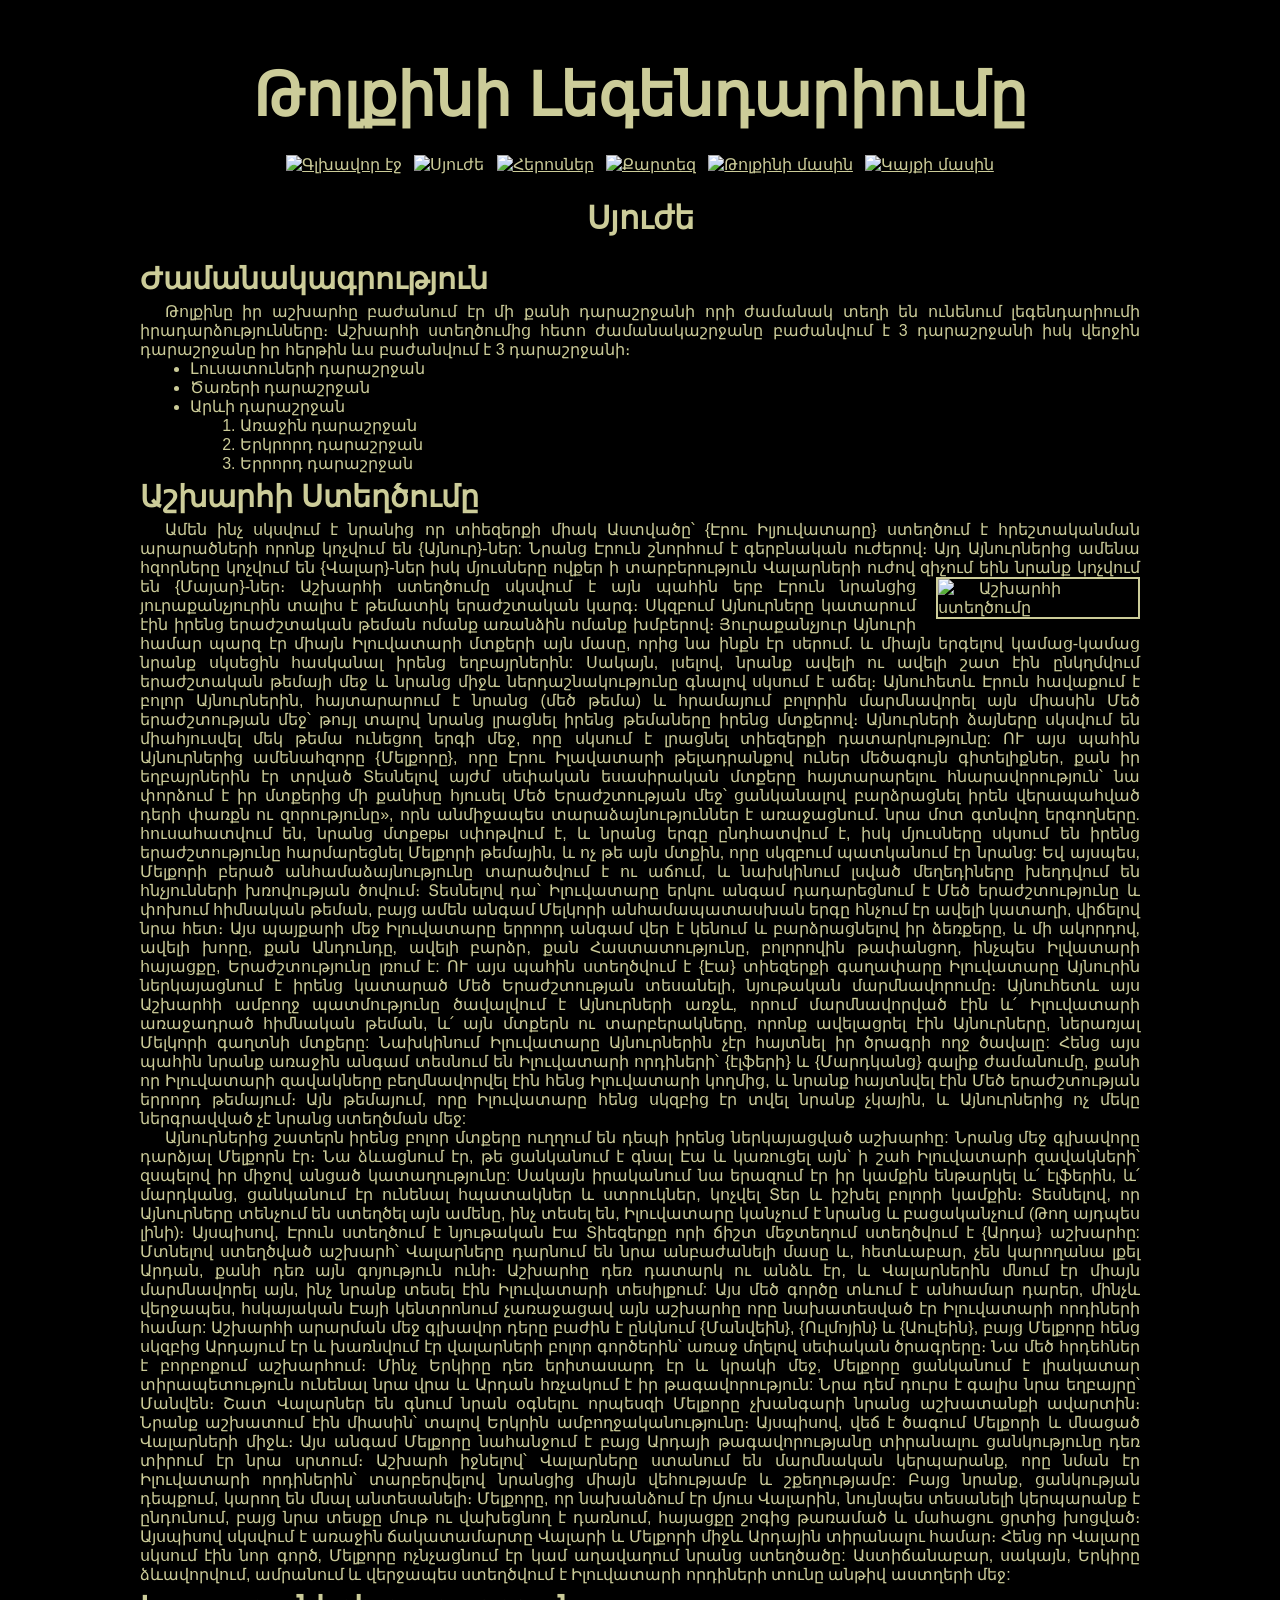
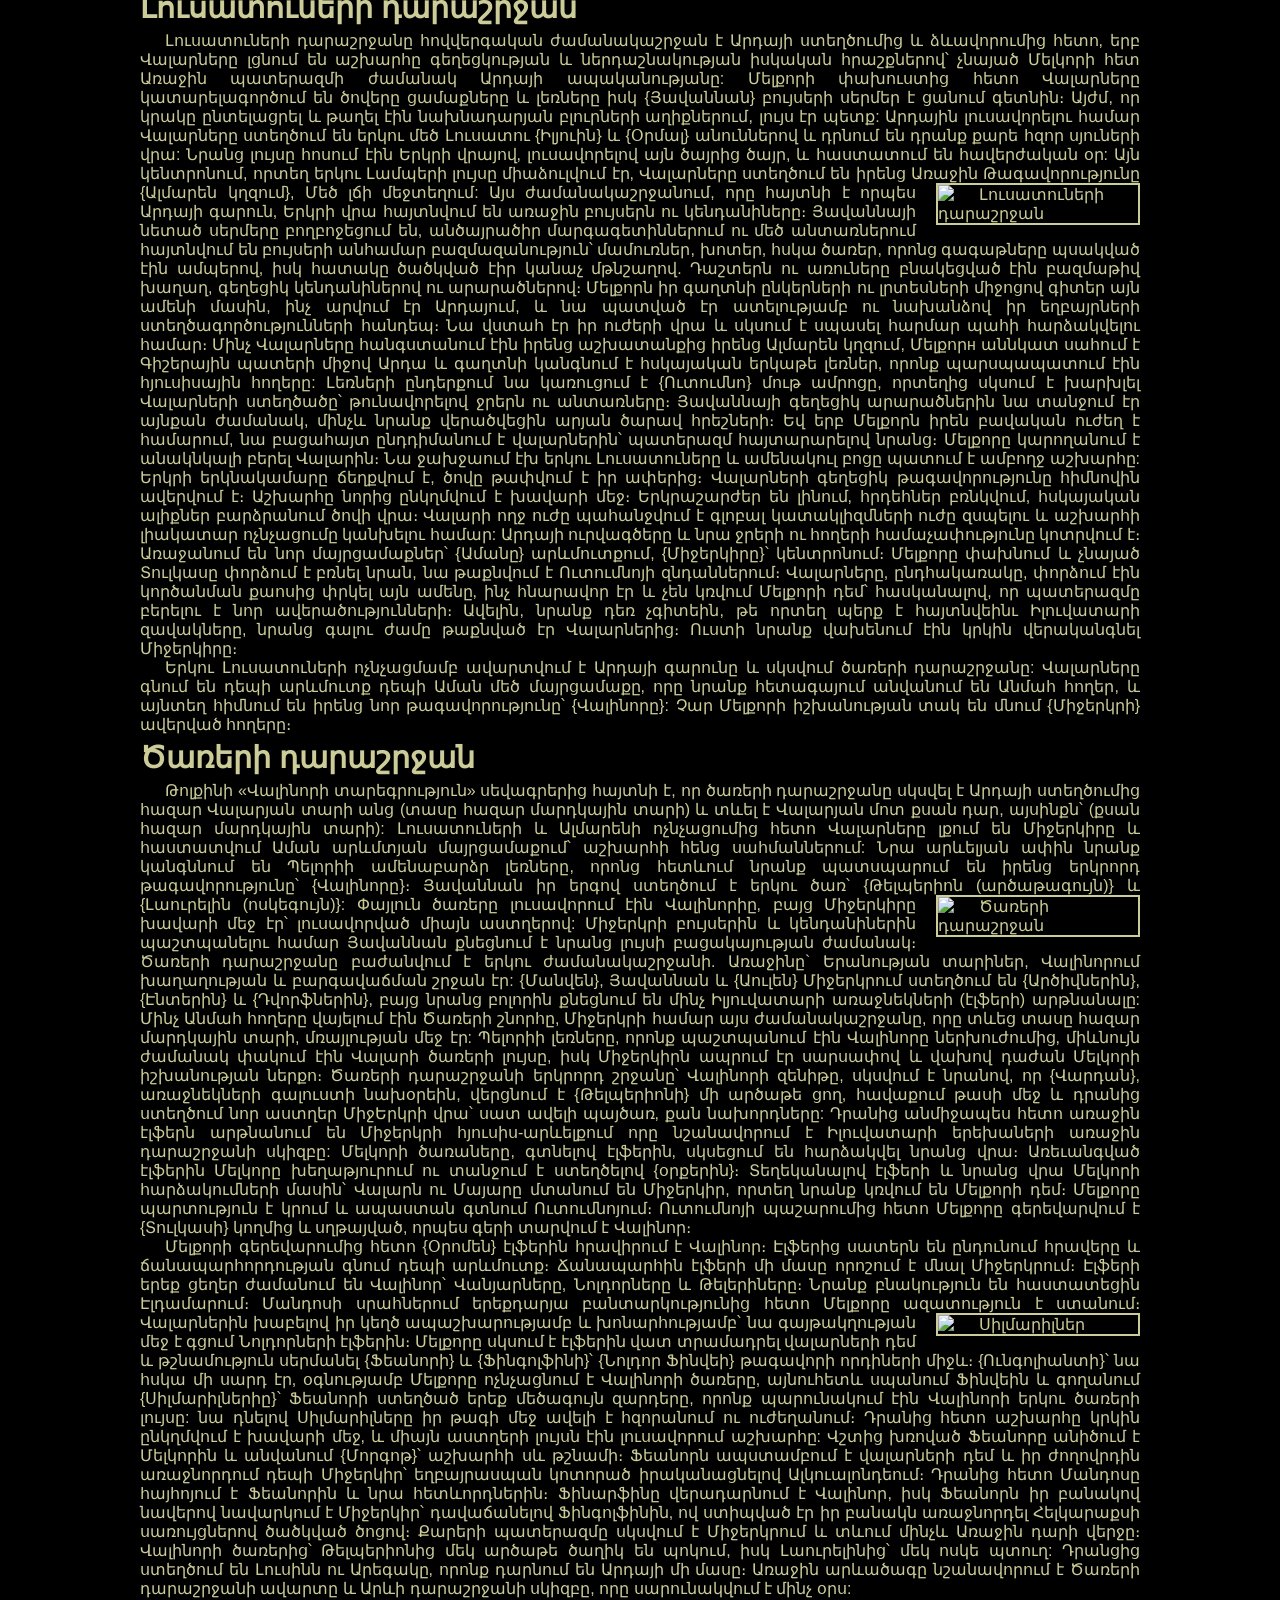
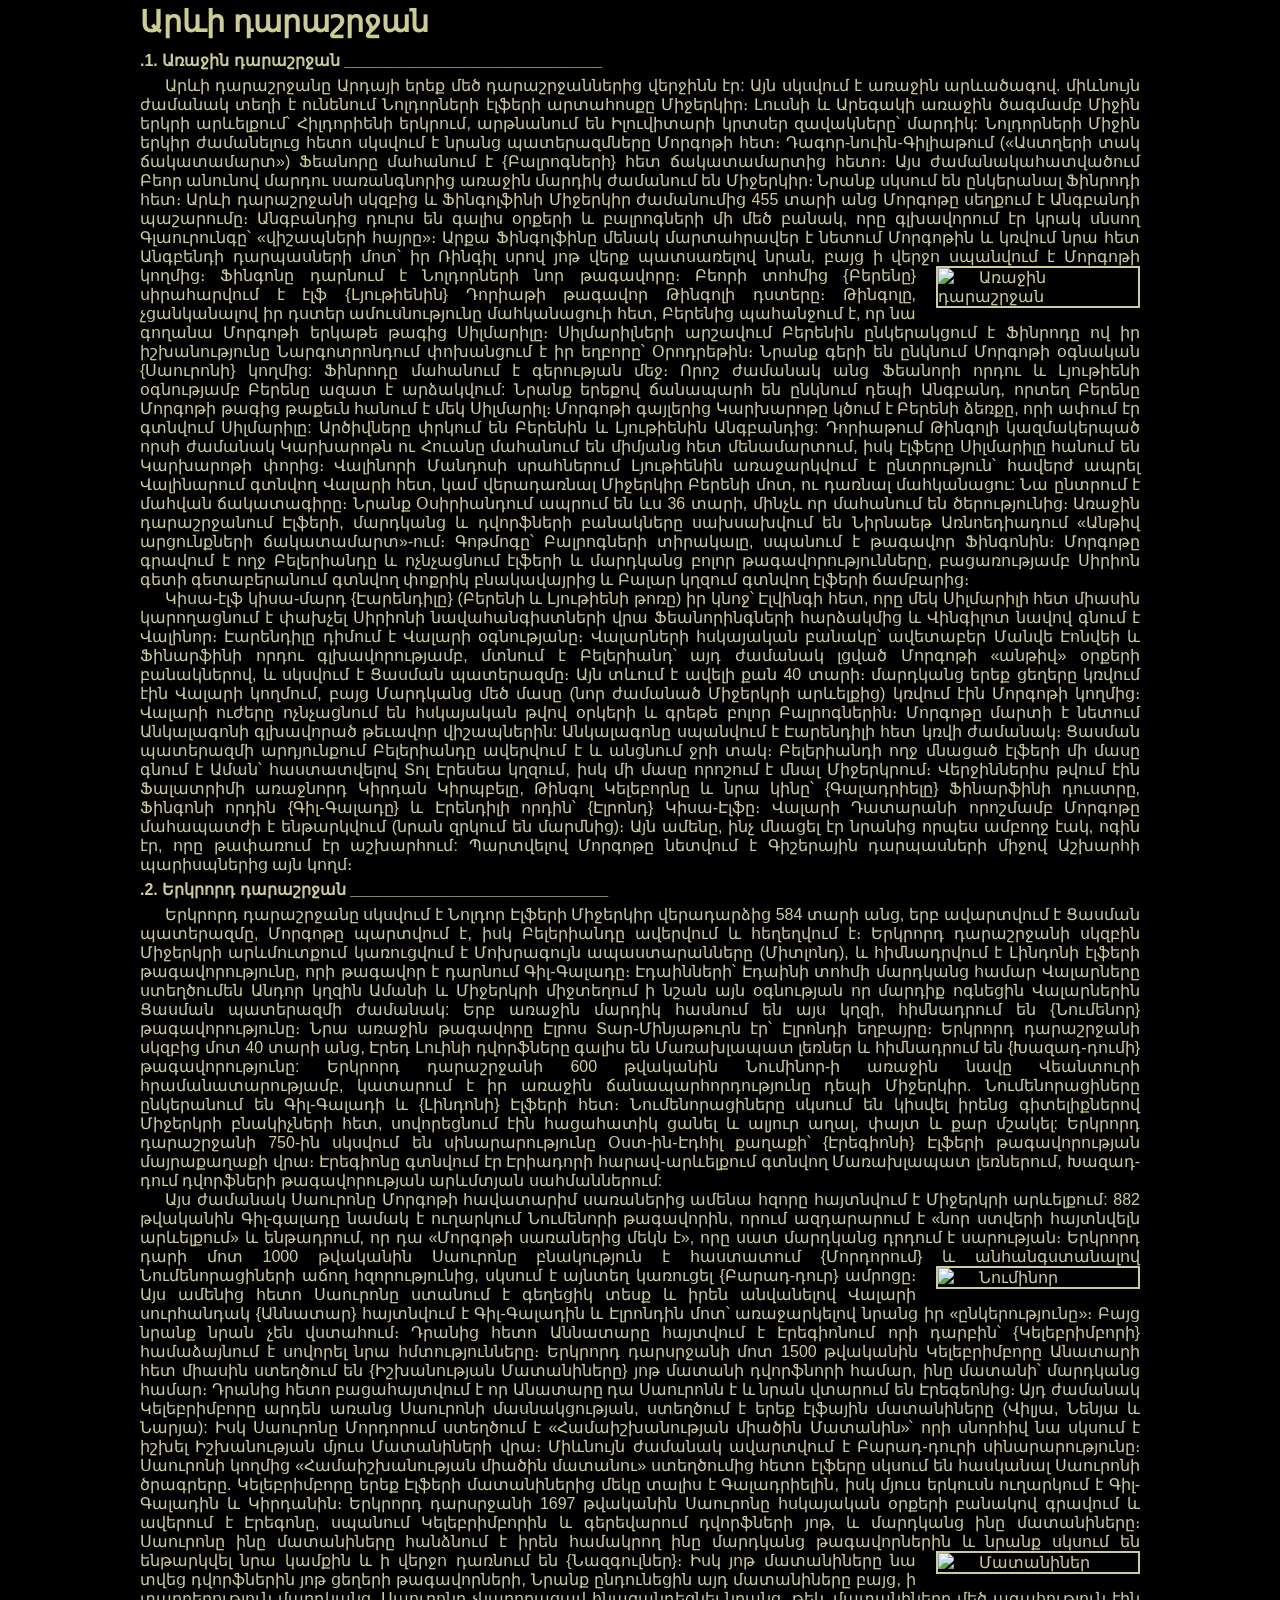
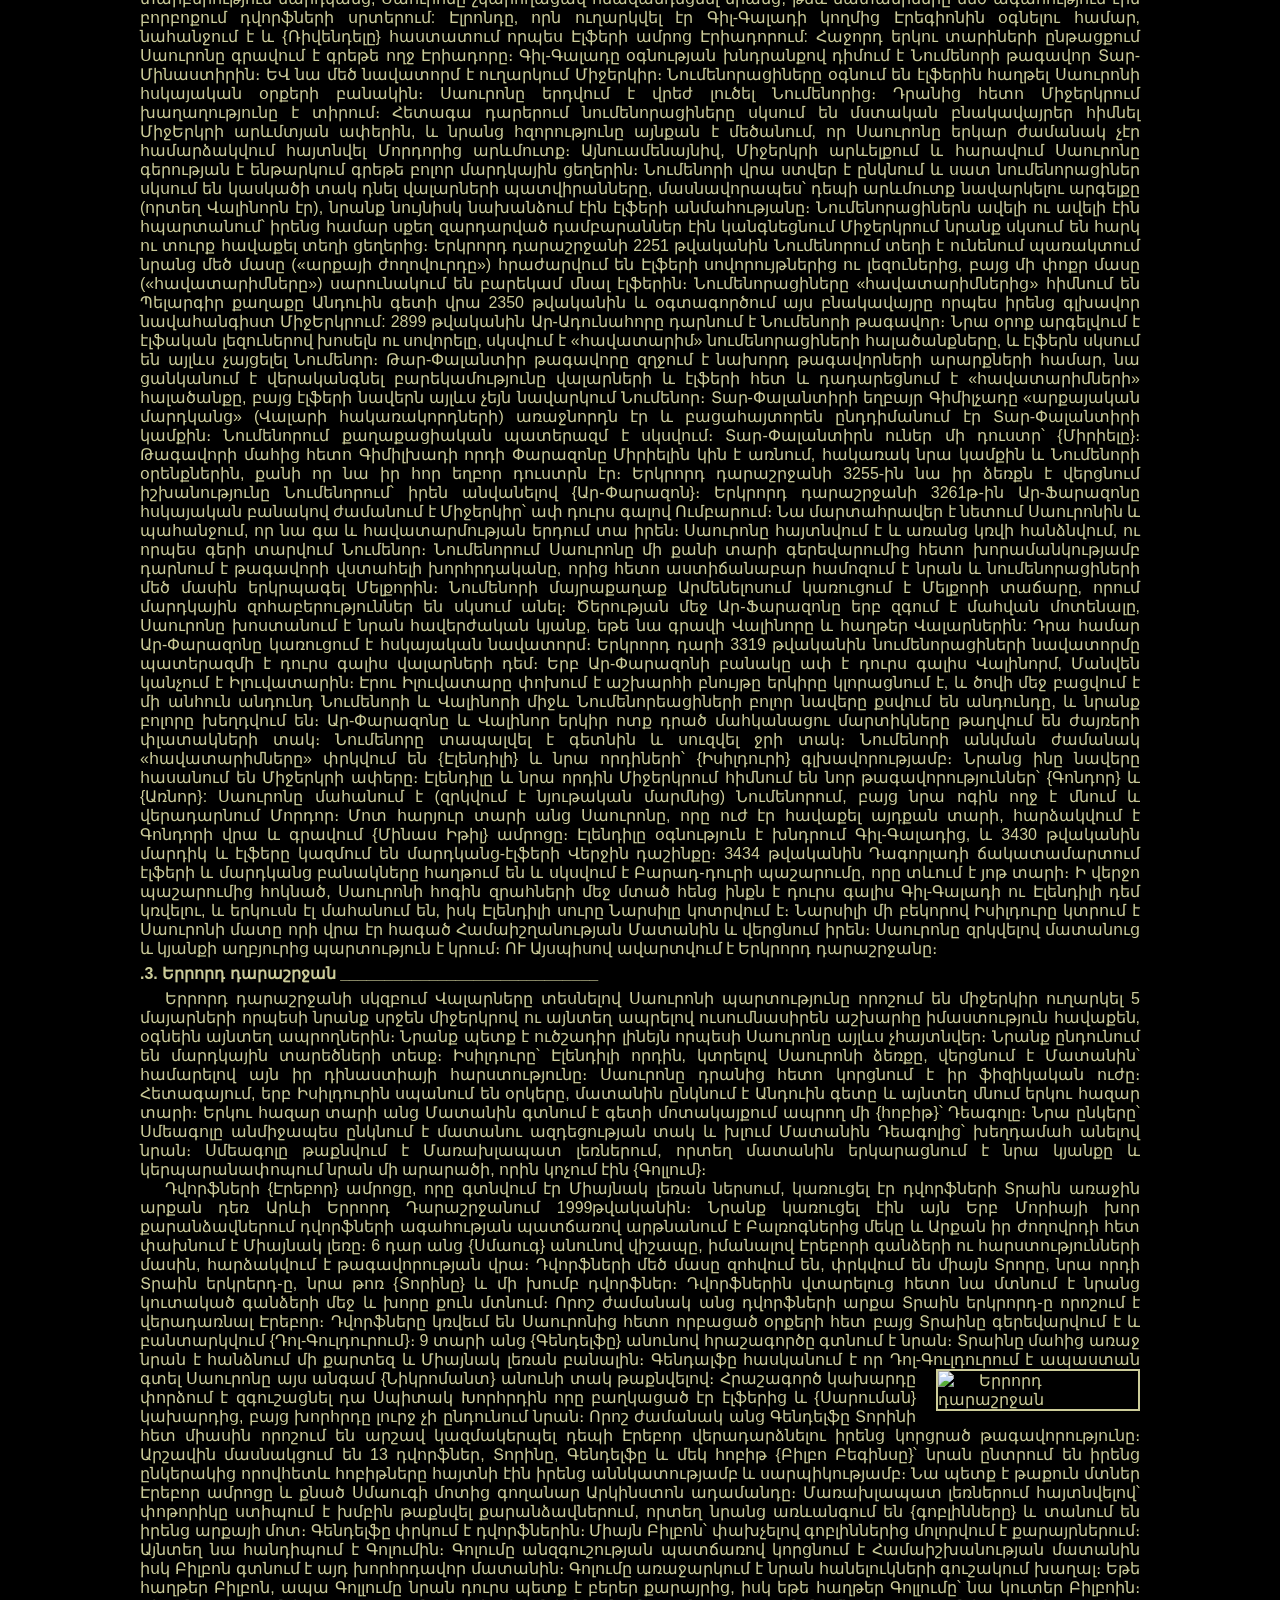
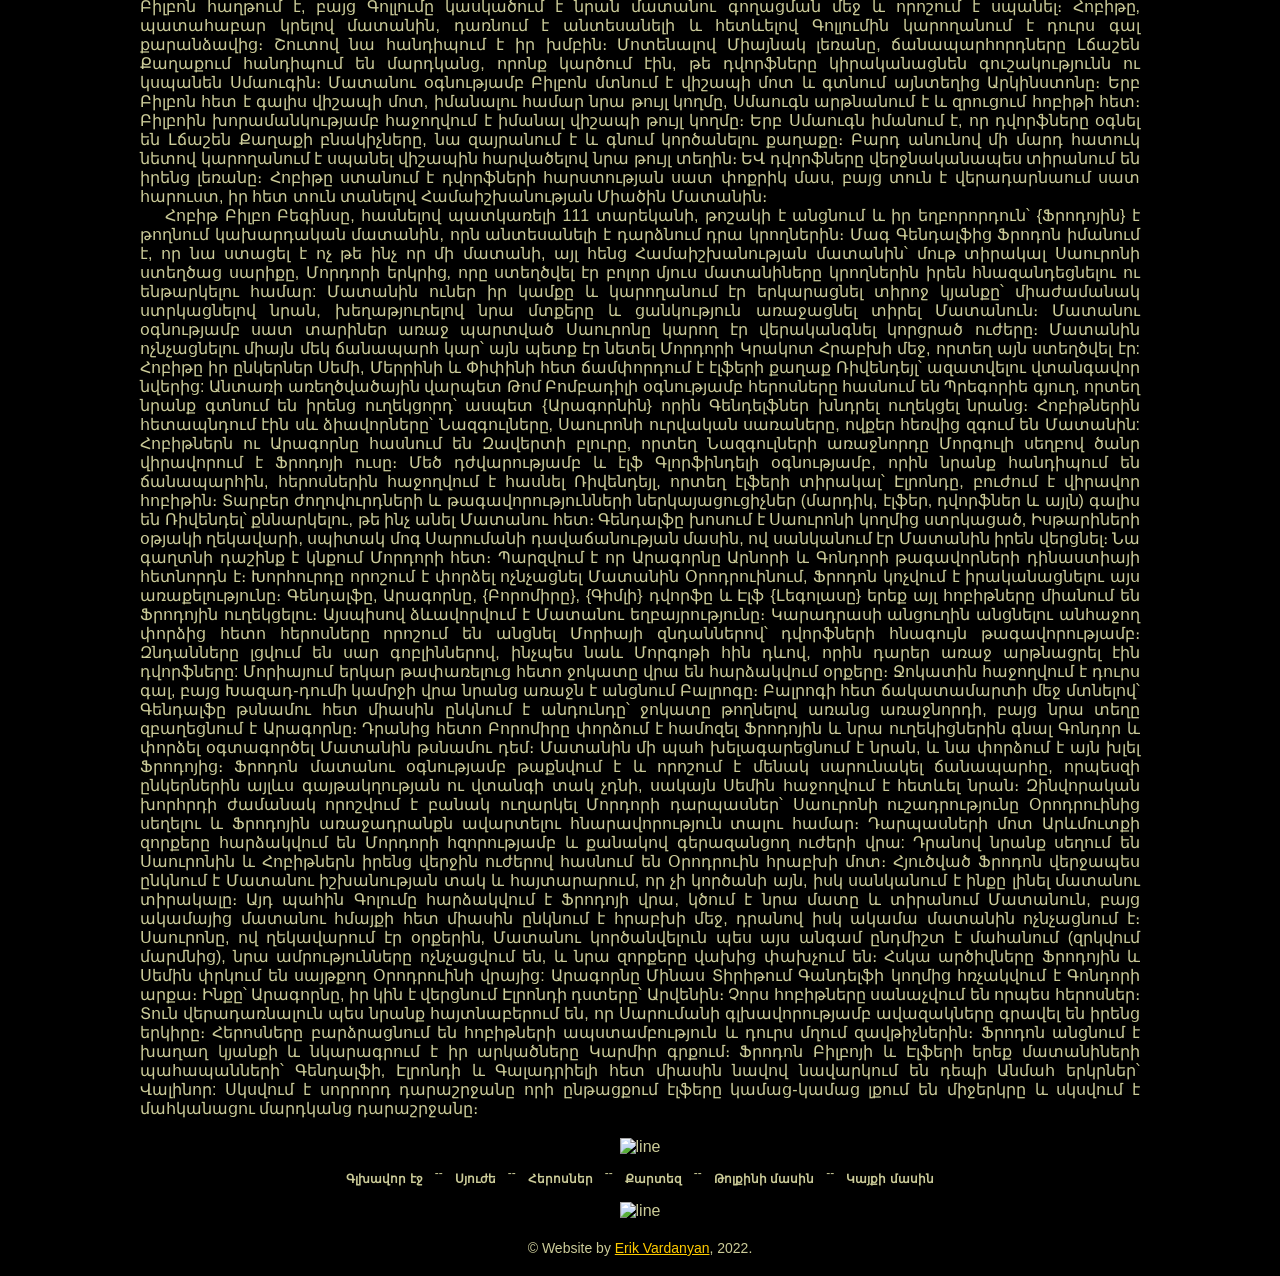
==== commit 4d058d14: "Change greeting from 'Hello' to 'Goodbye'" ====
--- a/pages/2plot/plot.html
+++ b/pages/2plot/plot.html
@@ -437,7 +437,7 @@
         <img src="../../img/stayl/line.gif" alt="line" style="width: 340px; height: 1px;">
     </div>
     <div class="copyright">
-        © Website by <a href="https://eriikvardanyan.github.io/myportfolio/" target="_blank">Erik Vardanyan</a>, 2023.
+        © Website by <a href="https://eriikvardanyan.github.io/myportfolio/" target="_blank">Erik Vardanyan</a>, 2022.
     </div>
 
     <script>
